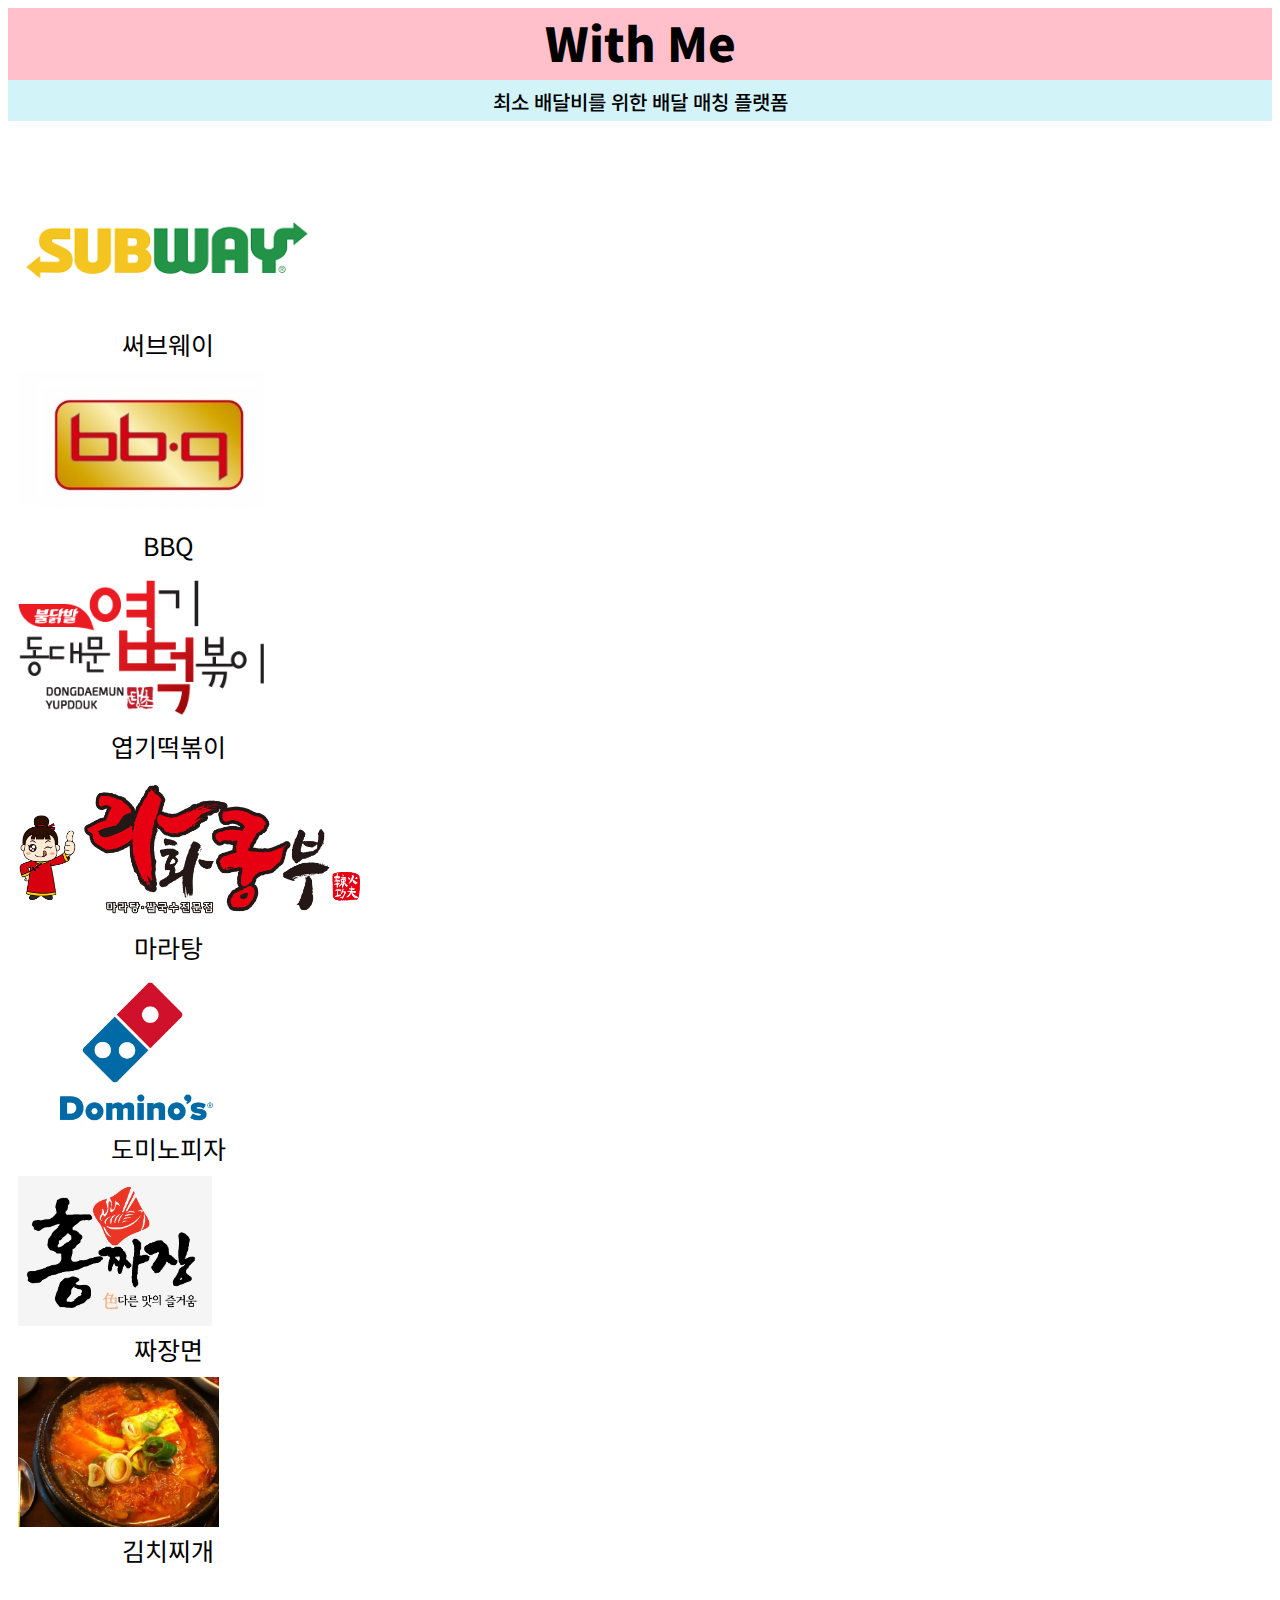
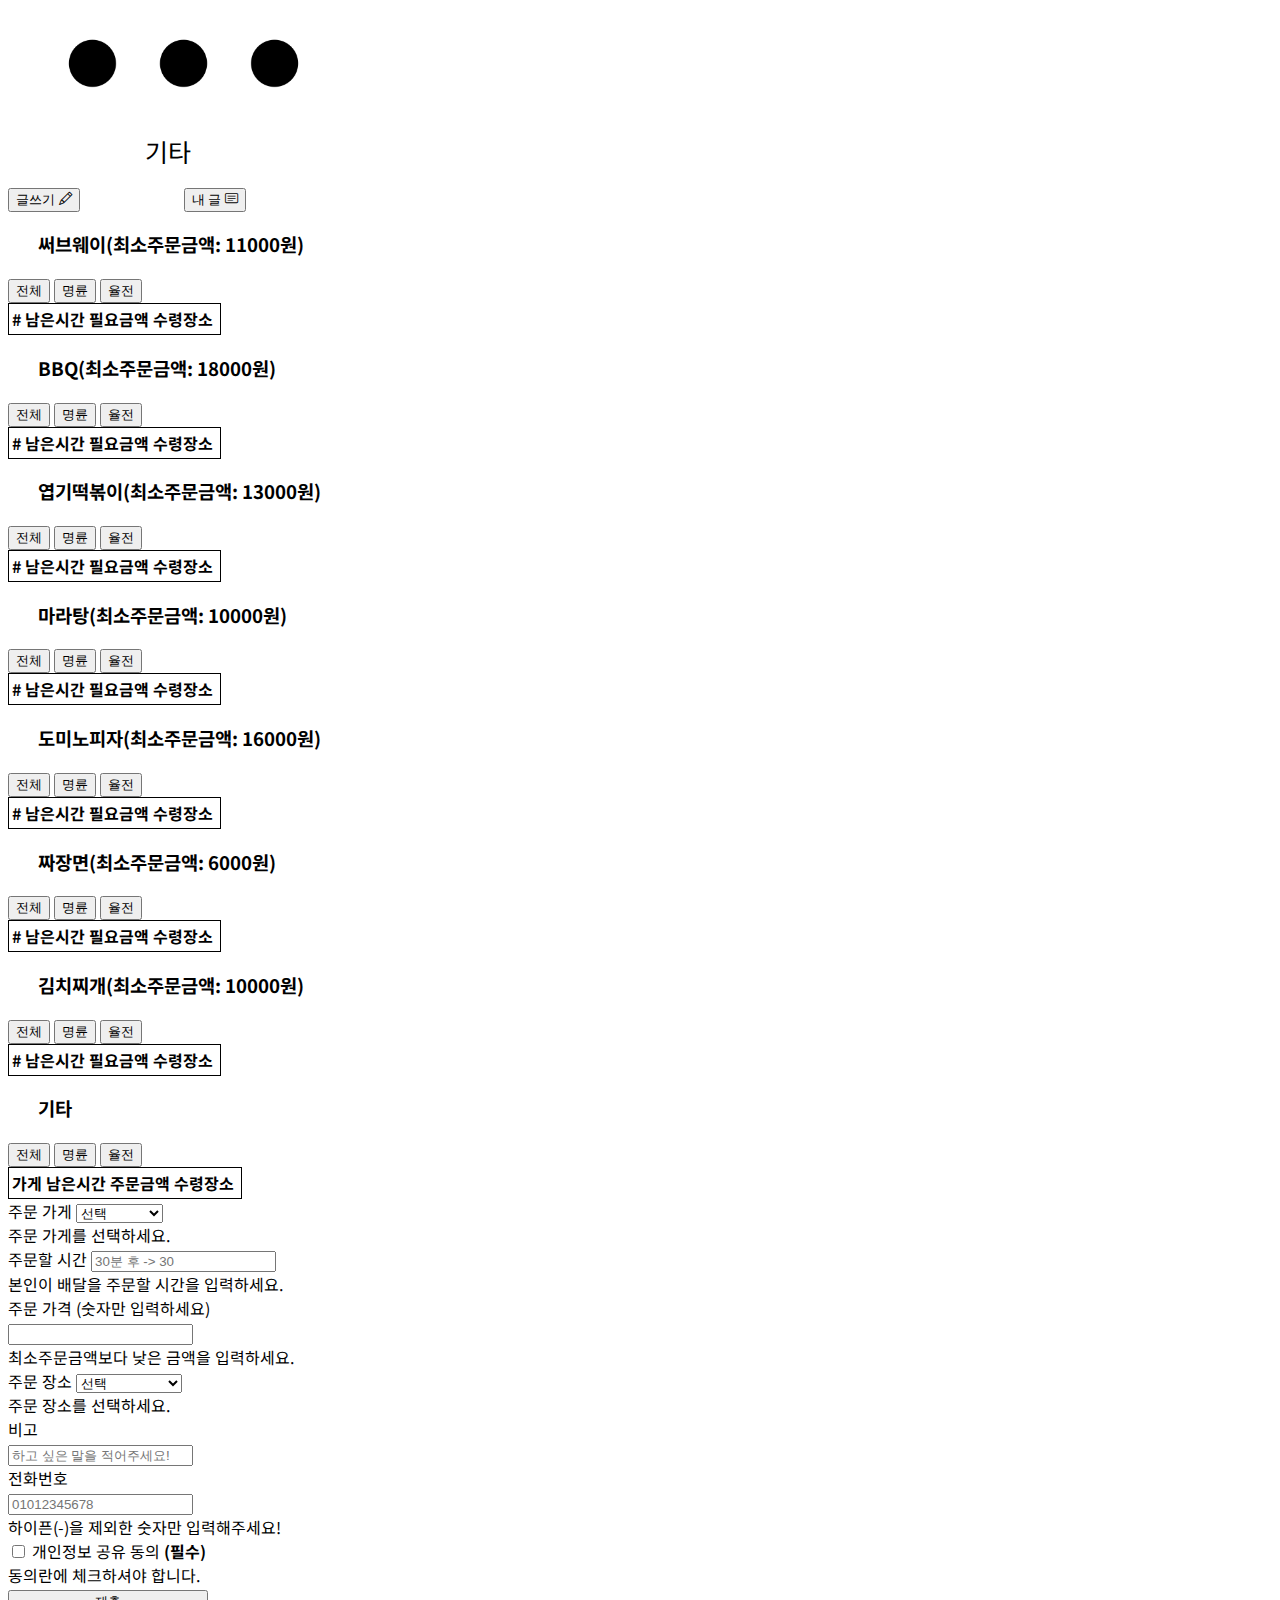
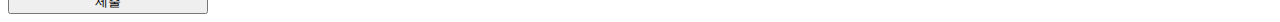
==== index.html @ 23ce51d2 "phone number added, added alerts about, too" ====
<!DOCTYPE html>
<html>
  <head>
    <!-- Required meta tags -->
    <meta charset="utf-8" />
    <meta name="viewport" content="width=device-width, initial-scale=1" />

    <!-- Bootstrap CSS -->
    <link
      href="https://cdn.jsdelivr.net/npm/bootstrap@5.0.0-beta3/dist/css/bootstrap.min.css"
      rel="stylesheet"
      integrity="sha384-eOJMYsd53ii+scO/bJGFsiCZc+5NDVN2yr8+0RDqr0Ql0h+rP48ckxlpbzKgwra6"
      crossorigin="anonymous"
    />
    <link
      rel="stylesheet"
      href="https://cdn.jsdelivr.net/npm/bootstrap-icons@1.4.1/font/bootstrap-icons.css"
    />
    <link rel="preconnect" href="https://fonts.gstatic.com" />
    <link
      href="https://fonts.googleapis.com/css2?family=Noto+Sans+KR:wght@300&display=swap"
      rel="stylesheet"
    />

    <title>With Me</title>
    <link rel="stylesheet" href="style.css" />
    <script src="main.js"></script>
  </head>

  <body>
    <div class="title">
      <a href="index.html" style="text-decoration: none; color: black"
        >With Me</a
      >
    </div>
    <div class="subtitle">최소 배달비를 위한 배달 매칭 플랫폼</div>
    <div class="container">
      <div class="row row-cols-1 row-cols-sm-2 row-cols-md-3 g-3">
        <div
          type="button"
          class="card"
          data-bs-toggle="collapse"
          href="#subway"
          role="button"
          aria-expanded="false"
          aria-controls="subway"
        >
          <img src="subway.png" class="card-img-top" />
          <div class="card-body">써브웨이</div>
        </div>
        <div
          type="button"
          class="card"
          data-bs-toggle="collapse"
          href="#bbq"
          role="button"
          aria-expanded="false"
          aria-controls="bbq"
        >
          <img src="bbq.jpg" class="card-img-top" />
          <div class="card-body">BBQ</div>
        </div>
        <div
          type="button"
          class="card"
          data-bs-toggle="collapse"
          href="#yeopddeok"
          role="button"
          aria-expanded="false"
          aria-controls="yeopddeok"
        >
          <img src="yeopddeok.png" class="card-img-top p-3" />
          <div class="card-body">엽기떡볶이</div>
        </div>
        <div
          type="button"
          class="card"
          data-bs-toggle="collapse"
          href="#maratang"
          role="button"
          aria-expanded="false"
          aria-controls="maratang"
        >
          <img src="maratang.png" class="card-img-top p-2" />
          <div class="card-body">마라탕</div>
        </div>
        <div
          type="button"
          class="card"
          data-bs-toggle="collapse"
          href="#domino"
          role="button"
          aria-expanded="false"
          aria-controls="domino"
        >
          <img src="domino.png" class="card-img-top p-4" />
          <div class="card-body">도미노피자</div>
        </div>
        <div
          type="button"
          class="card"
          data-bs-toggle="collapse"
          href="#jajangmyeon"
          role="button"
          aria-expanded="false"
          aria-controls="jajangmyeon"
        >
          <img src="jajangmyeon.jpg" class="card-img-top p-2" />
          <div class="card-body">짜장면</div>
        </div>
        <div
          type="button"
          class="card"
          data-bs-toggle="collapse"
          href="#kimchi"
          role="button"
          aria-expanded="false"
          aria-controls="kimchi"
        >
          <img src="kimchi.jpg" class="card-img-top" />
          <div class="card-body">김치찌개</div>
        </div>
        <div
          type="button"
          class="card"
          data-bs-toggle="collapse"
          href="#etc"
          role="button"
          aria-expanded="false"
          aria-controls="etc"
        >
          <!-- style="margin-left: 83%; margin-right: 10px" -->
          <img src="etc.png" class="card-img-top p-2" />
          <div class="card-body">기타</div>
        </div>
      </div>
    </div>
    <p></p>
    <button
      type="button"
      class="btn btn-success write position-absolute end-0"
      data-bs-toggle="collapse"
      href="#writing"
      role="button"
      aria-expanded="false"
      aria-controls="writing"
    >
      글쓰기 <i class="bi bi-pencil"></i>
    </button>
    <button type="button" class="btn btn-light position-absolute end-0">
      내 글 <i class="bi bi-card-text"></i>
    </button>

    <!-- 게시글 -->
    <div class="collapse" id="subway">
      <div>
        <h3>써브웨이(최소주문금액: 11000원)</h3>
      </div>
      <button type="button" class="btn btn-light select" id="stotal">
        전체
      </button>
      <button type="button" class="btn btn-light select" id="smyeong">
        명륜
      </button>
      <button type="button" class="btn btn-light select" id="syul">율전</button>

      <table class="table table-borderless">
        <thead>
          <tr>
            <th scope="col">#</th>
            <th scope="col">남은시간</th>
            <th scope="col">필요금액</th>
            <th scope="col">수령장소</th>
            <th scope="col"></th>
          </tr>
        </thead>
        <tbody id="subway_tbody"></tbody>
      </table>
    </div>

    <div class="collapse" id="bbq">
      <div>
        <h3>BBQ(최소주문금액: 18000원)</h3>
      </div>
      <button type="button" class="btn btn-light select" id="btotal">
        전체
      </button>
      <button type="button" class="btn btn-light select" id="bmyeong">
        명륜
      </button>
      <button type="button" class="btn btn-light select" id="byul">율전</button>

      <table class="table table-borderless">
        <thead>
          <tr>
            <th scope="col">#</th>
            <th scope="col">남은시간</th>
            <th scope="col">필요금액</th>
            <th scope="col">수령장소</th>
            <th scope="col"></th>
          </tr>
        </thead>
        <tbody id="bbq_tbody"></tbody>
      </table>
    </div>

    <div class="collapse" id="yeopddeok">
      <div>
        <h3>엽기떡볶이(최소주문금액: 13000원)</h3>
      </div>
      <button type="button" class="btn btn-light select" id="ytotal">
        전체
      </button>
      <button type="button" class="btn btn-light select" id="ymyeong">
        명륜
      </button>
      <button type="button" class="btn btn-light select" id="yyul">율전</button>

      <table class="table table-borderless">
        <thead>
          <tr>
            <th scope="col">#</th>
            <th scope="col">남은시간</th>
            <th scope="col">필요금액</th>
            <th scope="col">수령장소</th>
            <th scope="col"></th>
          </tr>
        </thead>
        <tbody id="yeopddeok_tbody"></tbody>
      </table>
    </div>

    <div class="collapse" id="maratang">
      <div>
        <h3>마라탕(최소주문금액: 10000원)</h3>
      </div>
      <button type="button" class="btn btn-light select" id="mtotal">
        전체
      </button>
      <button type="button" class="btn btn-light select" id="mmyeong">
        명륜
      </button>
      <button type="button" class="btn btn-light select" id="myul">율전</button>

      <table class="table table-borderless">
        <thead>
          <tr>
            <th scope="col">#</th>
            <th scope="col">남은시간</th>
            <th scope="col">필요금액</th>
            <th scope="col">수령장소</th>
            <th scope="col"></th>
          </tr>
        </thead>
        <tbody id="maratang_tbody"></tbody>
      </table>
    </div>

    <div class="collapse" id="domino">
      <div>
        <h3>도미노피자(최소주문금액: 16000원)</h3>
      </div>
      <button type="button" class="btn btn-light select" id="dtotal">
        전체
      </button>
      <button type="button" class="btn btn-light select" id="dmyeong">
        명륜
      </button>
      <button type="button" class="btn btn-light select" id="dyul">율전</button>

      <table class="table table-borderless">
        <thead>
          <tr>
            <th scope="col">#</th>
            <th scope="col">남은시간</th>
            <th scope="col">필요금액</th>
            <th scope="col">수령장소</th>
            <th scope="col"></th>
          </tr>
        </thead>
        <tbody id="domino_tbody"></tbody>
      </table>
    </div>

    <div class="collapse" id="jajangmyeon">
      <div>
        <h3>짜장면(최소주문금액: 6000원)</h3>
      </div>
      <button type="button" class="btn btn-light select" id="jtotal">
        전체
      </button>
      <button type="button" class="btn btn-light select" id="jmyeong">
        명륜
      </button>
      <button type="button" class="btn btn-light select" id="jyul">율전</button>

      <table class="table table-borderless">
        <thead>
          <tr>
            <th scope="col">#</th>
            <th scope="col">남은시간</th>
            <th scope="col">필요금액</th>
            <th scope="col">수령장소</th>
            <th scope="col"></th>
          </tr>
        </thead>
        <tbody id="jajangmyeon_tbody"></tbody>
      </table>
    </div>

    <div class="collapse" id="kimchi">
      <div>
        <h3>김치찌개(최소주문금액: 10000원)</h3>
      </div>
      <button type="button" class="btn btn-light select" id="ktotal">
        전체
      </button>
      <button type="button" class="btn btn-light select" id="kmyeong">
        명륜
      </button>
      <button type="button" class="btn btn-light select" id="kyul">율전</button>

      <table class="table table-borderless">
        <thead>
          <tr>
            <th scope="col">#</th>
            <th scope="col">남은시간</th>
            <th scope="col">필요금액</th>
            <th scope="col">수령장소</th>
            <th scope="col"></th>
          </tr>
        </thead>
        <tbody id="kimchi_tbody"></tbody>
      </table>
    </div>

    <div class="collapse" id="etc">
      <div>
        <h3>기타</h3>
      </div>
      <button type="button" class="btn btn-light select" id="etotal">
        전체
      </button>
      <button type="button" class="btn btn-light select" id="emyeong">
        명륜
      </button>
      <button type="button" class="btn btn-light select" id="eyul">율전</button>

      <table class="table table-borderless">
        <thead>
          <tr>
            <th scope="col">가게</th>
            <th scope="col">남은시간</th>
            <th scope="col">주문금액</th>
            <th scope="col">수령장소</th>
            <th scope="col"></th>
          </tr>
        </thead>
        <tbody id="etc_tbody"></tbody>
      </table>
    </div>

    <!-- 글쓰기 -->
    <form class="row g-3 needs-validation collapse" id="writing" novalidate>
      <div class="col-12 m-4"></div>
      <div class="col-md-1"></div>
      <div class="col-md-3">
        <label for="ordered_store" class="form-label">주문 가게</label>
        <select
          class="form-select"
          id="ordered_store"
          onchange="selectStore()"
          required
        >
          <option selected disabled value="">선택</option>
          <option>써브웨이</option>
          <option>BBQ</option>
          <option>엽기떡볶이</option>
          <option>마라탕</option>
          <option>도미노피자</option>
          <option>짜장면</option>
          <option>김치찌개</option>
          <option>기타</option>
        </select>
        <div class="invalid-feedback">주문 가게를 선택하세요.</div>
      </div>
      <div class="col-md-3">
        <label for="ordered_time" class="form-label">주문할 시간</label>
        <input
          type="number"
          placeholder="30분 후 -> 30"
          class="form-control"
          id="ordered_time"
          required
        />
        <div class="invalid-feedback">
          본인이 배달을 주문할 시간을 입력하세요.
        </div>
      </div>
      <div class="col-md-3">
        <label for="ordered_money" class="form-label"
          >주문 가격 (숫자만 입력하세요)</label
        >
        <div class="input-group has-validation">
          <input
            type="number"
            class="form-control"
            id="ordered_money"
            aria-describedby="inputGroupPrepend"
            required
          />
          <div class="invalid-feedback">
            최소주문금액보다 낮은 금액을 입력하세요.
          </div>
        </div>
      </div>
      <div class="col-md-2"></div>
      <div class="col-md-1"></div>
      <div class="col-md-2">
        <label for="ordered_location" class="form-label">주문 장소</label>
        <select class="form-select" id="ordered_location" required>
          <option selected disabled value="">선택</option>
          <option>명륜 정문</option>
          <option>명륜 K-하우스</option>
          <option>명륜 G-하우스</option>
          <option>명륜 후문</option>
          <option>율전 인관</option>
          <option>율전 의관</option>
          <option>율전 예관</option>
          <option>율전 지관</option>
        </select>
        <div class="invalid-feedback">주문 장소를 선택하세요.</div>
      </div>
      <div class="col-md-7">
        <label for="validationCustomUsername" class="form-label"
          >비고</label
        >
        <div class="input-group">
          <input
            type="text"
            class="form-control"
            id="etc_write"
            placeholder="하고 싶은 말을 적어주세요!"
            aria-describedby="inputGroupPrepend"
          />
        </div>
      </div>
      <div class="col-md-2"></div>
      <div class="col-md-1"></div>
      <div class="col-md-6">
        <label for="phoneNumber" class="form-label"
          >전화번호</label
        >
        <div class="input-group has-validation">
          <input
            type="number"
            class="form-control"
            id="phoneNumber"
            aria-describedby="inputGroupPrepend"
            placeholder="01012345678"
            required
          />
          <div class="invalid-feedback">
            하이픈(-)을 제외한 숫자만 입력해주세요!
          </div>
        </div>
      </div>
      <div class="col-md-3 align-self-center">
        <div class="form-check">
          <input
            class="form-check-input"
            type="checkbox"
            value=""
            id="invalidCheck"
            required
          />
          <label class="form-check-label" for="invalidCheck">
            개인정보 공유 동의 <strong>(필수)</strong>
          </label>
          <div class="invalid-feedback">동의란에 체크하셔야 합니다.</div>
        </div>
      </div>
      <div class="col-md-2"></div>
      <div class="col-md-1"></div>
      <div class="col-11">
        <button
          class="btn btn-primary position-absolute start-25 submit"
          type="submit"
          id="submit"
        >
          제출
        </button>
      </div>
    </form>

    <script
      src="https://cdn.jsdelivr.net/npm/bootstrap@5.0.0-beta3/dist/js/bootstrap.bundle.min.js"
      integrity="sha384-JEW9xMcG8R+pH31jmWH6WWP0WintQrMb4s7ZOdauHnUtxwoG2vI5DkLtS3qm9Ekf"
      crossorigin="anonymous"
    ></script>

    <script>
      //script
      const type = {
        Subway: 0,
        BBQ: 1,
        Yeopddeok: 2,
        Maratang: 3,
        Domino: 4,
        Jajangmyeon: 5,
        Kimchi: 6,
        Etc: 7,
      };
      let saves = [];
      window.addEventListener("load", () => {
        loaddata();
      });
      function savedata() {
        localStorage.setItem("saves", JSON.stringify(saves));
      }

      function loaddata() {
        let lastTasks = localStorage.getItem("saves");
        if (!lastTasks) return;
        saves = JSON.parse(lastTasks);
        saves.forEach(addContent);
      }
      const cost = {
        Subway: 11000,
        BBQ: 18000,
        Yeopddeok: 13000,
        Maratang: 10000,
        Domino: 16000,
        Jajangmyeon: 6000,
        Kimchi: 10000,
      };
      function addContent(save) {
        let tbody;
        let tr = document.createElement("tr");
        let th = document.createElement("th");
        let select = document.createElement("button");
        select.type = "button";
        select.className = "btn btn-light select";
        select.style = "border: 1px solid";
        select.textContent = "선택";
        select.addEventListener("click", () => {
          tr.remove();
          alert("상대방의 번호는 " + save.phoneNum + "입니다.");
          saves = saves.filter((t) => t !== save);
          savedata(saves);
        });
        let td0 = document.createElement("td");
        let td1 = document.createElement("td");
        let td2 = document.createElement("td");
        let td3 = document.createElement("td");
        let present = new Date();
        present = present.getHours() * 60 + present.getMinutes();
        th.scope = "row";
        td0.textContent = save.submitTime + save.time - present;
        if (td0.textContent <= 0) {
          tr.remove();
          saves = saves.filter((t) => t !== save);
          savedata(saves);
        }
        td2.textContent = save.location;
        if (save.store === 0) {
          let needed = cost.Subway - save.money;
          if (needed <= 0) {
            return;
          }
          tbody = document.querySelector("#subway_tbody");
          td1.textContent = needed + "원";
        }
        if (save.store === 1) {
          let needed = cost.BBQ - save.money;
          if (needed <= 0) {
            return;
          }
          tbody = document.querySelector("#bbq_tbody");
          td1.textContent = needed + "원";
        }
        if (save.store === 2) {
          let needed = cost.Yeopddeok - save.money;
          if (needed <= 0) {
            return;
          }
          tbody = document.querySelector("#yeopddeok_tbody");
          td1.textContent = needed + "원";
        }
        if (save.store === 3) {
          let needed = cost.Maratang - save.money;
          if (needed <= 0) {
            return;
          }
          tbody = document.querySelector("#maratang_tbody");
          td1.textContent = needed + "원";
        }
        if (save.store === 4) {
          let needed = cost.Domino - save.money;
          if (needed <= 0) {
            return;
          }
          tbody = document.querySelector("#domino_tbody");
          td1.textContent = needed + "원";
        }
        if (save.store === 5) {
          let needed = cost.Jajangmyeon - save.money;
          if (needed <= 0) {
            return;
          }
          tbody = document.querySelector("#jajangmyeon_tbody");
          td1.textContent = needed + "원";
        }
        if (save.store === 6) {
          let needed = cost.Kimchi - save.money;
          if (needed <= 0) {
            return;
          }
          tbody = document.querySelector("#kimchi_tbody");
          td1.textContent = needed + "원";
        }
        if (save.store === 7) {
          th.textContent = save.name;
          tbody = document.querySelector("#etc_tbody");
          td1.textContent = save.money + "원";
        }
        tr.appendChild(th);
        tr.appendChild(td0);
        tr.appendChild(td1);
        tr.appendChild(td2);
        tr.appendChild(td3);
        td3.appendChild(select);
        tbody.appendChild(tr);
      }

      let submit = document.querySelector("#submit");
      submit.addEventListener("click", () => {
        (function () {
          "use strict";

          var forms = document.querySelectorAll(".needs-validation");

          Array.prototype.slice.call(forms).forEach(function (form) {
            form.addEventListener(
              "submit",
              function (event) {
                event.preventDefault();
                event.stopPropagation();
                form.classList.add("was-validated");

                if (form.checkValidity()) {
                  let store = document.querySelector("#ordered_store");
                  let time = document.querySelector("#ordered_time");
                  let money = document.querySelector("#ordered_money");
                  let location = document.querySelector("#ordered_location");
                  let phone = document.querySelector("#phoneNumber");
                  let presentTime = new Date();
                  presentTime =
                    presentTime.getHours() * 60 + presentTime.getMinutes();
                  let save;
                  if (store.value === "써브웨이") {
                    save = {
                      store: type.Subway,
                      time: parseInt(time.value),
                      money: money.value,
                      location: location.value,
                      submitTime: presentTime,
                      phoneNum: phone.value,
                    };
                  }
                  if (store.value === "BBQ") {
                    save = {
                      store: type.BBQ,
                      time: parseInt(time.value),
                      money: money.value,
                      location: location.value,
                      submitTime: presentTime,
                      phoneNum: phone.value,
                    };
                  }
                  if (store.value === "엽기떡볶이") {
                    save = {
                      store: type.Yeopddeok,
                      time: parseInt(time.value),
                      money: money.value,
                      location: location.value,
                      submitTime: presentTime,
                      phoneNum: phone.value,
                    };
                  }
                  if (store.value === "마라탕") {
                    save = {
                      store: type.Maratang,
                      time: parseInt(time.value),
                      money: money.value,
                      location: location.value,
                      submitTime: presentTime,
                      phoneNum: phone.value,
                    };
                  }
                  if (store.value === "도미노피자") {
                    save = {
                      store: type.Domino,
                      time: parseInt(time.value),
                      money: money.value,
                      location: location.value,
                      submitTime: presentTime,
                      phoneNum: phone.value,
                    };
                  }
                  if (store.value === "짜장면") {
                    save = {
                      store: type.Jajangmyeon,
                      time: parseInt(time.value),
                      money: money.value,
                      location: location.value,
                      submitTime: presentTime,
                      phoneNum: phone.value,
                    };
                  }
                  if (store.value === "김치찌개") {
                    save = {
                      store: type.Kimchi,
                      time: parseInt(time.value),
                      money: money.value,
                      location: location.value,
                      submitTime: presentTime,
                      phoneNum: phone.value,
                    };
                  }
                  if (store.value === "기타") {
                    let name = document.querySelector("#etc_write");
                    if (name.value === "") {
                      return;
                    }

                    save = {
                      store: type.Etc,
                      time: parseInt(time.value),
                      money: money.value,
                      location: location.value,
                      submitTime: presentTime,
                      name: name.value,
                      phoneNum: phone.value,
                    };
                  }
                  saves.push(save);
                  savedata();
                  addContent(save);
                  store.value = "";
                  time.value = "";
                  money.value = "";
                  location.value = "";
                  phone.value = "";
                  alert('정상적으로 등록되었습니다!');
                }
              },
              false
            );
          });
        })();
      });

      function myeong(xsaves) {
        xsaves = xsaves.filter(
          (t) =>
            t.location !== "율전 인관" &&
            t.location !== "율전 의관" &&
            t.location !== "율전 예관" &&
            t.location !== "율전 지관"
        );
        return xsaves;
      }

      function yul(xsaves) {
        xsaves = xsaves.filter(
          (t) =>
            t.location === "율전 인관" ||
            t.location === "율전 의관" ||
            t.location === "율전 예관" ||
            t.location === "율전 지관"
        );
        return xsaves;
      }

      document.querySelector("#stotal").addEventListener("click", () => {
        let ssaves = saves.filter((t) => t.store === 0);
        document.querySelector("#subway_tbody").innerHTML = "";
        ssaves.forEach(addContent);
      });
      document.querySelector("#smyeong").addEventListener("click", () => {
        let ssaves = saves.filter((t) => t.store === 0);
        let smyeong = myeong(ssaves);
        document.querySelector("#subway_tbody").innerHTML = "";
        smyeong.forEach(addContent);
      });
      document.querySelector("#syul").addEventListener("click", () => {
        let ssaves = saves.filter((t) => t.store === 0);
        let syul = yul(ssaves);
        document.querySelector("#subway_tbody").innerHTML = "";
        syul.forEach(addContent);
      });

      document.querySelector("#btotal").addEventListener("click", () => {
        let bsaves = saves.filter((t) => t.store === 1);
        document.querySelector("#bbq_tbody").innerHTML = "";
        bsaves.forEach(addContent);
      });
      document.querySelector("#bmyeong").addEventListener("click", () => {
        let bsaves = saves.filter((t) => t.store === 1);
        let bmyeong = myeong(bsaves);
        document.querySelector("#bbq_tbody").innerHTML = "";
        bmyeong.forEach(addContent);
      });
      document.querySelector("#byul").addEventListener("click", () => {
        let bsaves = saves.filter((t) => t.store === 1);
        let byul = yul(bsaves);
        document.querySelector("#bbq_tbody").innerHTML = "";
        byul.forEach(addContent);
      });

      document.querySelector("#ytotal").addEventListener("click", () => {
        let ysaves = saves.filter((t) => t.store === 2);
        document.querySelector("#yeopddeok_tbody").innerHTML = "";
        ysaves.forEach(addContent);
      });
      document.querySelector("#ymyeong").addEventListener("click", () => {
        let ysaves = saves.filter((t) => t.store === 2);
        let ymyeong = myeong(ysaves);
        document.querySelector("#yeopddeok_tbody").innerHTML = "";
        ymyeong.forEach(addContent);
      });
      document.querySelector("#yyul").addEventListener("click", () => {
        let ysaves = saves.filter((t) => t.store === 2);
        let yyul = yul(ysaves);
        document.querySelector("#yeopddeok_tbody").innerHTML = "";
        yyul.forEach(addContent);
      });

      document.querySelector("#mtotal").addEventListener("click", () => {
        let msaves = saves.filter((t) => t.store === 3);
        document.querySelector("#maratang_tbody").innerHTML = "";
        msaves.forEach(addContent);
      });
      document.querySelector("#mmyeong").addEventListener("click", () => {
        let msaves = saves.filter((t) => t.store === 3);
        let mmyeong = myeong(msaves);
        document.querySelector("#maratang_tbody").innerHTML = "";
        mmyeong.forEach(addContent);
      });
      document.querySelector("#myul").addEventListener("click", () => {
        let msaves = saves.filter((t) => t.store === 3);
        let myul = yul(msaves);
        document.querySelector("#maratang_tbody").innerHTML = "";
        myul.forEach(addContent);
      });

      document.querySelector("#dtotal").addEventListener("click", () => {
        let dsaves = saves.filter((t) => t.store === 4);
        document.querySelector("#domino_tbody").innerHTML = "";
        dsaves.forEach(addContent);
      });
      document.querySelector("#dmyeong").addEventListener("click", () => {
        let dsaves = saves.filter((t) => t.store === 4);
        let dmyeong = myeong(dsaves);
        document.querySelector("#domino_tbody").innerHTML = "";
        dmyeong.forEach(addContent);
      });
      document.querySelector("#dyul").addEventListener("click", () => {
        let dsaves = saves.filter((t) => t.store === 4);
        let dyul = yul(dsaves);
        document.querySelector("#domino_tbody").innerHTML = "";
        dyul.forEach(addContent);
      });

      document.querySelector("#jtotal").addEventListener("click", () => {
        let jsaves = saves.filter((t) => t.store === 5);
        document.querySelector("#jajangmyeon_tbody").innerHTML = "";
        jsaves.forEach(addContent);
      });
      document.querySelector("#jmyeong").addEventListener("click", () => {
        let jsaves = saves.filter((t) => t.store === 5);
        let jmyeong = myeong(jsaves);
        document.querySelector("#jajangmyeon_tbody").innerHTML = "";
        jmyeong.forEach(addContent);
      });
      document.querySelector("#jyul").addEventListener("click", () => {
        let jsaves = saves.filter((t) => t.store === 5);
        let jyul = yul(jsaves);
        document.querySelector("#jajangmyeon_tbody").innerHTML = "";
        jyul.forEach(addContent);
      });

      document.querySelector("#ktotal").addEventListener("click", () => {
        let ksaves = saves.filter((t) => t.store === 6);
        document.querySelector("#kimchi_tbody").innerHTML = "";
        ksaves.forEach(addContent);
      });
      document.querySelector("#kmyeong").addEventListener("click", () => {
        let ksaves = saves.filter((t) => t.store === 6);
        let kmyeong = myeong(ksaves);
        document.querySelector("#kimchi_tbody").innerHTML = "";
        kmyeong.forEach(addContent);
      });
      document.querySelector("#kyul").addEventListener("click", () => {
        let ksaves = saves.filter((t) => t.store === 6);
        let kyul = yul(ksaves);
        document.querySelector("#kimchi_tbody").innerHTML = "";
        kyul.forEach(addContent);
      });

      document.querySelector("#etotal").addEventListener("click", () => {
        let esaves = saves.filter((t) => t.store === 7);
        document.querySelector("#etc_tbody").innerHTML = "";
        esaves.forEach(addContent);
      });
      document.querySelector("#emyeong").addEventListener("click", () => {
        let esaves = saves.filter((t) => t.store === 7);
        let emyeong = myeong(esaves);
        document.querySelector("#etc_tbody").innerHTML = "";
        emyeong.forEach(addContent);
      });
      document.querySelector("#eyul").addEventListener("click", () => {
        let esaves = saves.filter((t) => t.store === 7);
        let eyul = yul(esaves);
        document.querySelector("#etc_tbody").innerHTML = "";
        eyul.forEach(addContent);
      });
      function selectStore() {
        let autoPlaceholder = document.querySelector("#ordered_store");
        switch (autoPlaceholder.value) {
          case "써브웨이":
            document.querySelector("#ordered_money").placeholder = "최대 금액 : " + cost.Subway;
            document.querySelector("#etc_write").placeholder = "하고 싶은 말을 적어주세요!";
            break;
          case "BBQ":
            document.querySelector("#ordered_money").placeholder = "최대 금액 : " + cost.BBQ;
            document.querySelector("#etc_write").placeholder = "하고 싶은 말을 적어주세요!";
            break;
          case "엽기떡볶이":
            document.querySelector("#ordered_money").placeholder = "최대 금액 : " + cost.Yeopddeok;
            document.querySelector("#etc_write").placeholder = "하고 싶은 말을 적어주세요!";
            break;
          case "마라탕":
            document.querySelector("#ordered_money").placeholder = "최대 금액 : " + cost.Maratang;
            document.querySelector("#etc_write").placeholder = "하고 싶은 말을 적어주세요!";
            break;
          case "도미노피자":
            document.querySelector("#ordered_money").placeholder = "최대 금액 : " + cost.Domino;
            document.querySelector("#etc_write").placeholder = "하고 싶은 말을 적어주세요!";
            break;
          case "짜장면":
            document.querySelector("#ordered_money").placeholder = "최대 금액 : " + cost.Jajangmyeon;
            document.querySelector("#etc_write").placeholder = "하고 싶은 말을 적어주세요!";
            break;
          case "김치찌개":
            document.querySelector("#ordered_money").placeholder = "최대 금액 : " + cost.Kimchi;
            document.querySelector("#etc_write").placeholder = "하고 싶은 말을 적어주세요!";
            break;
          case "기타":
            document.querySelector("#ordered_money").placeholder = "금액";
            document.querySelector("#etc_write").placeholder = "주문하고자 하는 가게 명을 적어주세요!";
            break;
        }
      }
    </script>
  </body>
</html>
---- style.css ----
body {
  font-family: "Noto Sans KR", sans-serif;
}
.title {
  background-color: #ffc0cb;
  text-align: center;
  padding-bottom: 5px;
  font-size: 35pt;
  font-weight: 1000;
}
.subtitle {
  background-color: #d2f3f8;
  text-align: center;
  padding-top: 5pt;
  padding-bottom: 5px;
  margin-bottom: 50px;
  font-size: 15pt;
  font-weight: 500;
}

.menu {
  margin: 50px;
  align-items: center;
}

.button {
  width: 180px;
  height: 30px;
  align-items: center;
  text-align: center;
  margin: 20px;
  border: 2px solid;
  padding: 50px;
  border-radius: 50px;
}
.card {
  width: 300px;
  margin: 10px;
}
.table {
  border: 1px black solid;
}

.write {
  margin-right: 100px;
}

.card-body {
  text-align: center;
  font-size: 25px;
}
.submit {
  width: 200px;
}
img {
  height: 150px;
  overflow: hidden;
}
h3 {
  margin-left: 30px;
}
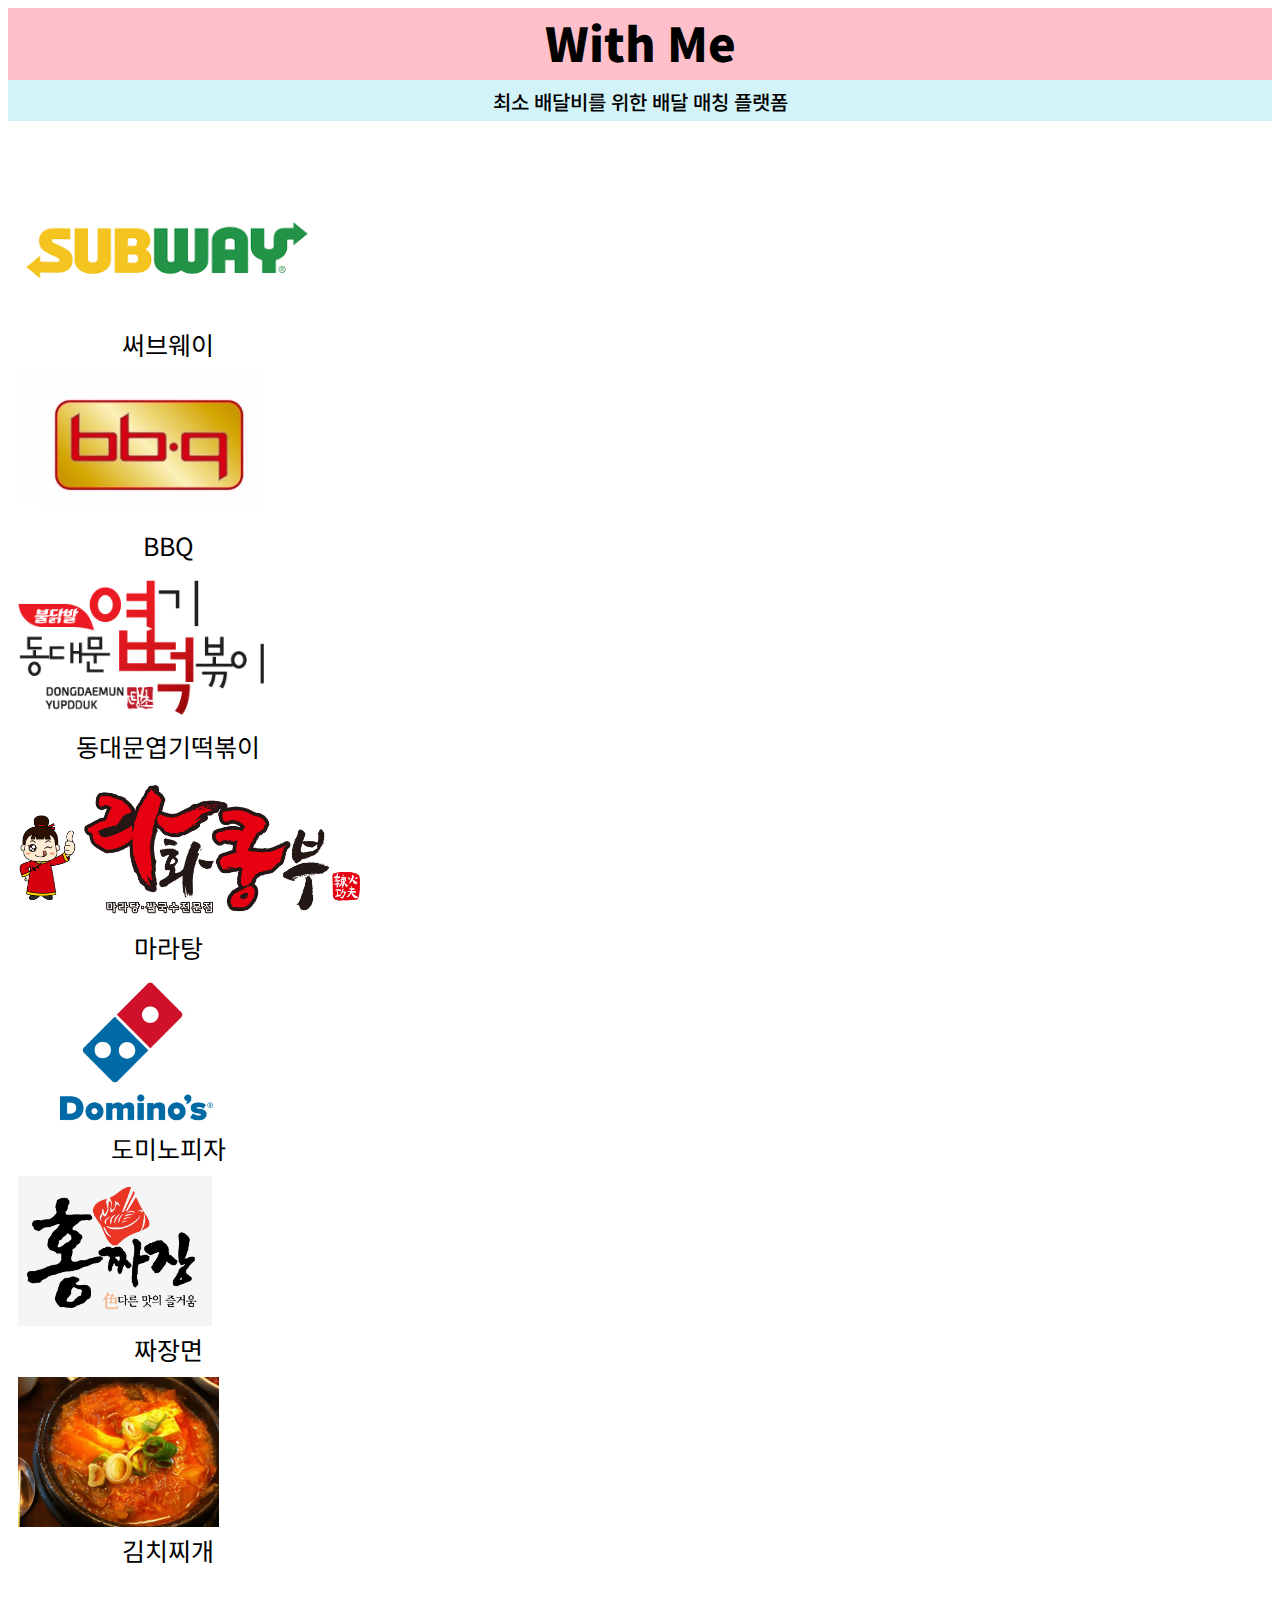
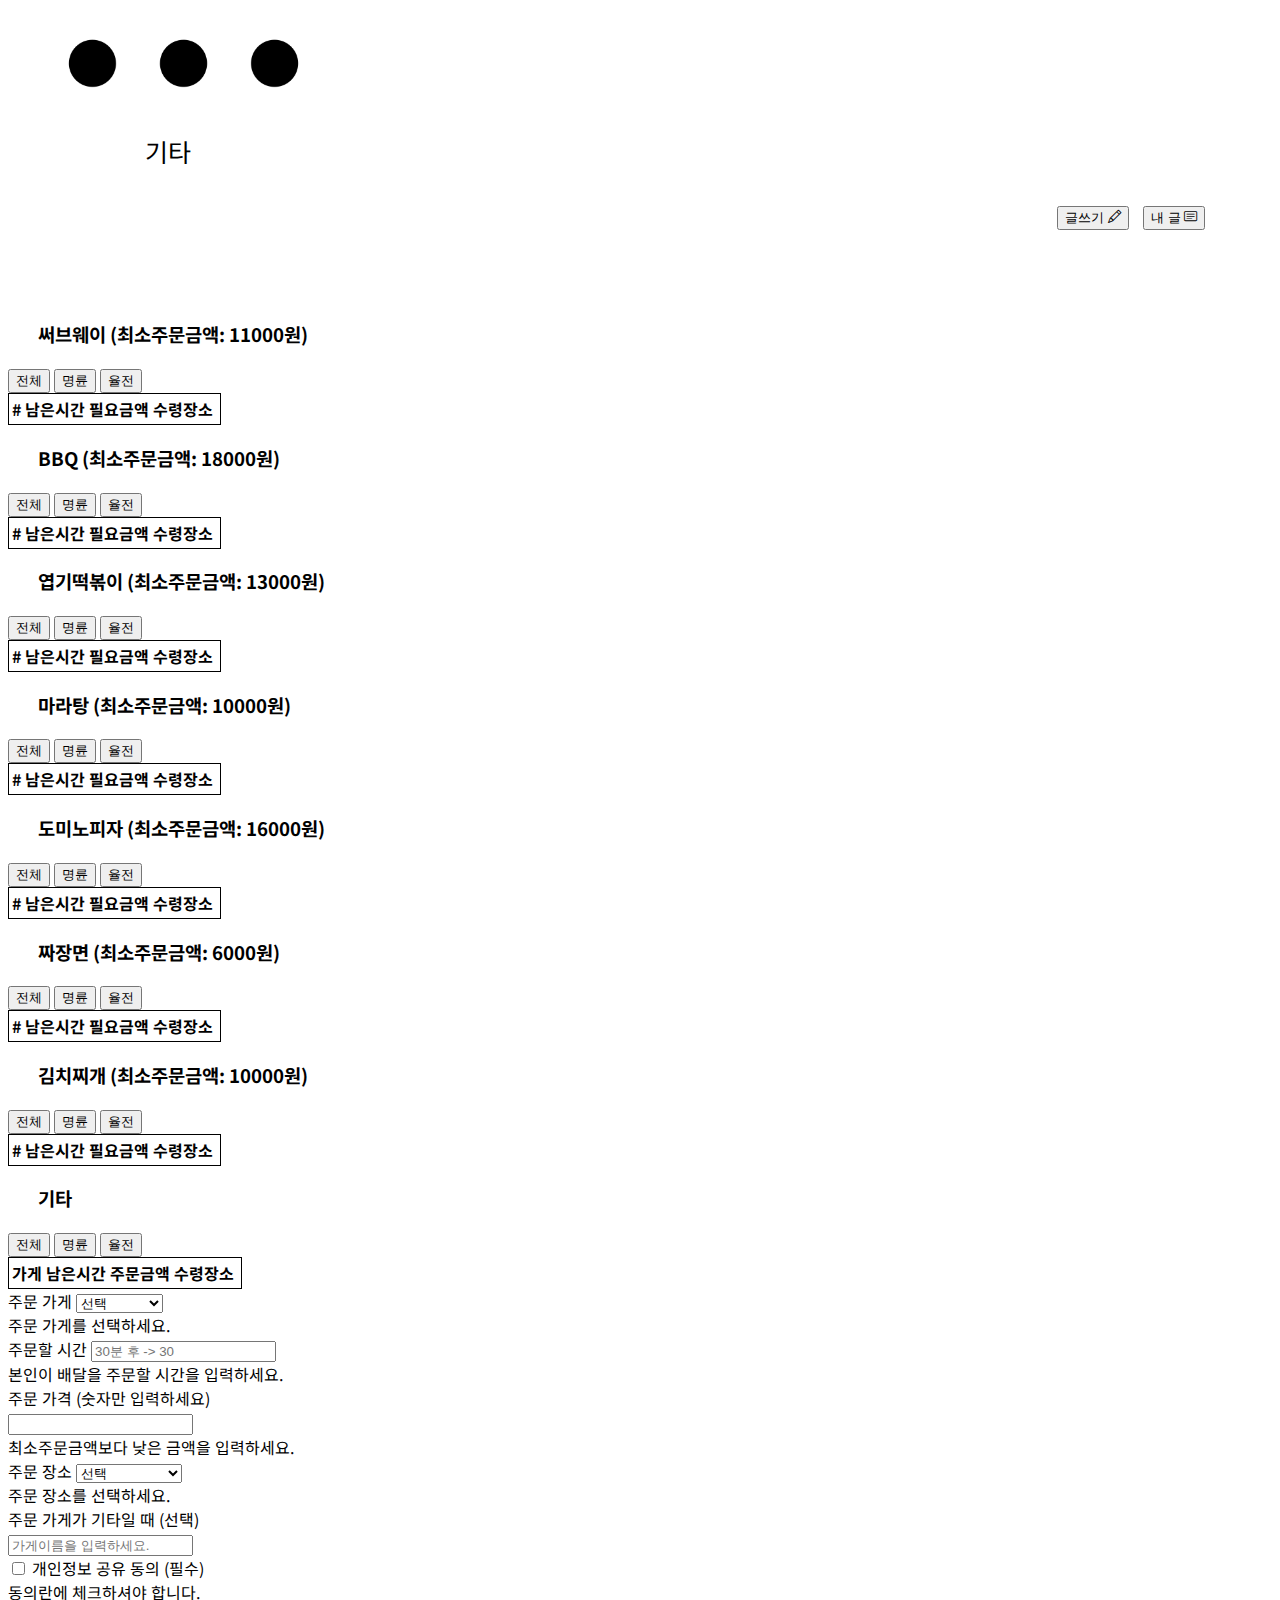
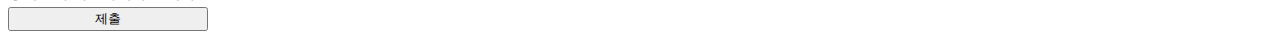
==== commit 43237d32: "readme" ====
--- a/index.html
+++ b/index.html
@@ -67,10 +67,10 @@
           href="#yeopddeok"
           role="button"
           aria-expanded="false"
-          aria-controls="yeopddeok"
+          aria-controls="bbq"
         >
           <img src="yeopddeok.png" class="card-img-top p-3" />
-          <div class="card-body">엽기떡볶이</div>
+          <div class="card-body">동대문엽기떡볶이</div>
         </div>
         <div
           type="button"
@@ -79,7 +79,7 @@
           href="#maratang"
           role="button"
           aria-expanded="false"
-          aria-controls="maratang"
+          aria-controls="bbq"
         >
           <img src="maratang.png" class="card-img-top p-2" />
           <div class="card-body">마라탕</div>
@@ -91,9 +91,9 @@
           href="#domino"
           role="button"
           aria-expanded="false"
-          aria-controls="domino"
-        >
-          <img src="domino.png" class="card-img-top p-4" />
+          aria-controls="bbq"
+        >
+          <img src="domino.png" class="card-img-top" />
           <div class="card-body">도미노피자</div>
         </div>
         <div
@@ -103,7 +103,7 @@
           href="#jajangmyeon"
           role="button"
           aria-expanded="false"
-          aria-controls="jajangmyeon"
+          aria-controls="bbq"
         >
           <img src="jajangmyeon.jpg" class="card-img-top p-2" />
           <div class="card-body">짜장면</div>
@@ -115,7 +115,7 @@
           href="#kimchi"
           role="button"
           aria-expanded="false"
-          aria-controls="kimchi"
+          aria-controls="bbq"
         >
           <img src="kimchi.jpg" class="card-img-top" />
           <div class="card-body">김치찌개</div>
@@ -127,44 +127,46 @@
           href="#etc"
           role="button"
           aria-expanded="false"
-          aria-controls="etc"
-        >
-          <!-- style="margin-left: 83%; margin-right: 10px" -->
+          aria-controls="bbq"
+        >
           <img src="etc.png" class="card-img-top p-2" />
           <div class="card-body">기타</div>
         </div>
       </div>
     </div>
-    <p></p>
-    <button
+    <br>
+    <div class="container">
+      <button
       type="button"
-      class="btn btn-success write position-absolute end-0"
+      class="btn btn-success write"
       data-bs-toggle="collapse"
       href="#writing"
       role="button"
       aria-expanded="false"
       aria-controls="writing"
+      style="margin-left:83%; margin-right:10px;"
     >
       글쓰기 <i class="bi bi-pencil"></i>
     </button>
-    <button type="button" class="btn btn-light position-absolute end-0">
+    <button type="button" class="btn btn-light" style="margin-left:0;">
       내 글 <i class="bi bi-card-text"></i>
     </button>
+    </div> 
 
     <!-- 게시글 -->
+    <br>
+    <br>
+    <br>
+    <div class="container">
     <div class="collapse" id="subway">
       <div>
-        <h3>써브웨이(최소주문금액: 11000원)</h3>
-      </div>
-      <button type="button" class="btn btn-light select" id="stotal">
-        전체
-      </button>
-      <button type="button" class="btn btn-light select" id="smyeong">
-        명륜
-      </button>
-      <button type="button" class="btn btn-light select" id="syul">율전</button>
-
-      <table class="table table-borderless">
+        <h3>써브웨이 (최소주문금액: 11000원)</h3>
+      </div>
+      <button type="button" class="btn btn-light select" id="total">전체</button>
+      <button type="button" class="btn btn-light select" id="myeong"  >명륜</button>
+      <button type="button" class="btn btn-light select" id="yul"  >율전</button>
+
+      <table class="table table-hover">
         <thead>
           <tr>
             <th scope="col">#</th>
@@ -180,15 +182,11 @@
 
     <div class="collapse" id="bbq">
       <div>
-        <h3>BBQ(최소주문금액: 18000원)</h3>
-      </div>
-      <button type="button" class="btn btn-light select" id="btotal">
-        전체
-      </button>
-      <button type="button" class="btn btn-light select" id="bmyeong">
-        명륜
-      </button>
-      <button type="button" class="btn btn-light select" id="byul">율전</button>
+        <h3>BBQ (최소주문금액: 18000원)</h3>
+      </div>
+      <button type="button" class="btn btn-light select" id="total">전체</button>
+      <button type="button" class="btn btn-light select" id="myeong">명륜</button>
+      <button type="button" class="btn btn-light select" id="yul">율전</button>
 
       <table class="table table-borderless">
         <thead>
@@ -206,15 +204,11 @@
 
     <div class="collapse" id="yeopddeok">
       <div>
-        <h3>엽기떡볶이(최소주문금액: 13000원)</h3>
-      </div>
-      <button type="button" class="btn btn-light select" id="ytotal">
-        전체
-      </button>
-      <button type="button" class="btn btn-light select" id="ymyeong">
-        명륜
-      </button>
-      <button type="button" class="btn btn-light select" id="yyul">율전</button>
+        <h3>엽기떡볶이 (최소주문금액: 13000원)</h3>
+      </div>
+      <button type="button" class="btn btn-light select" id="total">전체</button>
+      <button type="button" class="btn btn-light select" id="myeong">명륜</button>
+      <button type="button" class="btn btn-light select" id="yul">율전</button>
 
       <table class="table table-borderless">
         <thead>
@@ -232,15 +226,11 @@
 
     <div class="collapse" id="maratang">
       <div>
-        <h3>마라탕(최소주문금액: 10000원)</h3>
-      </div>
-      <button type="button" class="btn btn-light select" id="mtotal">
-        전체
-      </button>
-      <button type="button" class="btn btn-light select" id="mmyeong">
-        명륜
-      </button>
-      <button type="button" class="btn btn-light select" id="myul">율전</button>
+        <h3>마라탕 (최소주문금액: 10000원)</h3>
+      </div>
+      <button type="button" class="btn btn-light select" id="total">전체</button>
+      <button type="button" class="btn btn-light select" id="myeong">명륜</button>
+      <button type="button" class="btn btn-light select" id="yul">율전</button>
 
       <table class="table table-borderless">
         <thead>
@@ -258,15 +248,11 @@
 
     <div class="collapse" id="domino">
       <div>
-        <h3>도미노피자(최소주문금액: 16000원)</h3>
-      </div>
-      <button type="button" class="btn btn-light select" id="dtotal">
-        전체
-      </button>
-      <button type="button" class="btn btn-light select" id="dmyeong">
-        명륜
-      </button>
-      <button type="button" class="btn btn-light select" id="dyul">율전</button>
+        <h3>도미노피자 (최소주문금액: 16000원)</h3>
+      </div>
+      <button type="button" class="btn btn-light select" id="total">전체</button>
+      <button type="button" class="btn btn-light select" id="myeong">명륜</button>
+      <button type="button" class="btn btn-light select" id="yul">율전</button>
 
       <table class="table table-borderless">
         <thead>
@@ -284,15 +270,11 @@
 
     <div class="collapse" id="jajangmyeon">
       <div>
-        <h3>짜장면(최소주문금액: 6000원)</h3>
-      </div>
-      <button type="button" class="btn btn-light select" id="jtotal">
-        전체
-      </button>
-      <button type="button" class="btn btn-light select" id="jmyeong">
-        명륜
-      </button>
-      <button type="button" class="btn btn-light select" id="jyul">율전</button>
+        <h3>짜장면 (최소주문금액: 6000원)</h3>
+      </div>
+      <button type="button" class="btn btn-light select" id="total">전체</button>
+      <button type="button" class="btn btn-light select" id="myeong">명륜</button>
+      <button type="button" class="btn btn-light select" id="yul">율전</button>
 
       <table class="table table-borderless">
         <thead>
@@ -310,15 +292,11 @@
 
     <div class="collapse" id="kimchi">
       <div>
-        <h3>김치찌개(최소주문금액: 10000원)</h3>
-      </div>
-      <button type="button" class="btn btn-light select" id="ktotal">
-        전체
-      </button>
-      <button type="button" class="btn btn-light select" id="kmyeong">
-        명륜
-      </button>
-      <button type="button" class="btn btn-light select" id="kyul">율전</button>
+        <h3>김치찌개 (최소주문금액: 10000원)</h3>
+      </div>
+      <button type="button" class="btn btn-light select" id="total">전체</button>
+      <button type="button" class="btn btn-light select" id="myeong">명륜</button>
+      <button type="button" class="btn btn-light select" id="yul">율전</button>
 
       <table class="table table-borderless">
         <thead>
@@ -338,13 +316,9 @@
       <div>
         <h3>기타</h3>
       </div>
-      <button type="button" class="btn btn-light select" id="etotal">
-        전체
-      </button>
-      <button type="button" class="btn btn-light select" id="emyeong">
-        명륜
-      </button>
-      <button type="button" class="btn btn-light select" id="eyul">율전</button>
+      <button type="button" class="btn btn-light select" id="total">전체</button>
+      <button type="button" class="btn btn-light select" id="myeong">명륜</button>
+      <button type="button" class="btn btn-light select" id="yul">율전</button>
 
       <table class="table table-borderless">
         <thead>
@@ -359,19 +333,14 @@
         <tbody id="etc_tbody"></tbody>
       </table>
     </div>
+  </div>
 
     <!-- 글쓰기 -->
+    <div class="container">
     <form class="row g-3 needs-validation collapse" id="writing" novalidate>
-      <div class="col-12 m-4"></div>
-      <div class="col-md-1"></div>
       <div class="col-md-3">
         <label for="ordered_store" class="form-label">주문 가게</label>
-        <select
-          class="form-select"
-          id="ordered_store"
-          onchange="selectStore()"
-          required
-        >
+        <select class="form-select" id="ordered_store" required>
           <option selected disabled value="">선택</option>
           <option>써브웨이</option>
           <option>BBQ</option>
@@ -397,7 +366,7 @@
           본인이 배달을 주문할 시간을 입력하세요.
         </div>
       </div>
-      <div class="col-md-3">
+      <div class="col-md-4">
         <label for="ordered_money" class="form-label"
           >주문 가격 (숫자만 입력하세요)</label
         >
@@ -414,9 +383,7 @@
           </div>
         </div>
       </div>
-      <div class="col-md-2"></div>
-      <div class="col-md-1"></div>
-      <div class="col-md-2">
+      <div class="col-md-3">
         <label for="ordered_location" class="form-label">주문 장소</label>
         <select class="form-select" id="ordered_location" required>
           <option selected disabled value="">선택</option>
@@ -433,39 +400,19 @@
       </div>
       <div class="col-md-7">
         <label for="validationCustomUsername" class="form-label"
-          >비고</label
+          >주문 가게가 기타일 때 (선택)</label
         >
         <div class="input-group">
           <input
             type="text"
             class="form-control"
             id="etc_write"
-            placeholder="하고 싶은 말을 적어주세요!"
+            placeholder="가게이름을 입력하세요."
             aria-describedby="inputGroupPrepend"
           />
         </div>
       </div>
-      <div class="col-md-2"></div>
-      <div class="col-md-1"></div>
-      <div class="col-md-6">
-        <label for="phoneNumber" class="form-label"
-          >전화번호</label
-        >
-        <div class="input-group has-validation">
-          <input
-            type="number"
-            class="form-control"
-            id="phoneNumber"
-            aria-describedby="inputGroupPrepend"
-            placeholder="01012345678"
-            required
-          />
-          <div class="invalid-feedback">
-            하이픈(-)을 제외한 숫자만 입력해주세요!
-          </div>
-        </div>
-      </div>
-      <div class="col-md-3 align-self-center">
+      <div class="col-12">
         <div class="form-check">
           <input
             class="form-check-input"
@@ -475,14 +422,12 @@
             required
           />
           <label class="form-check-label" for="invalidCheck">
-            개인정보 공유 동의 <strong>(필수)</strong>
+            개인정보 공유 동의 (필수)
           </label>
           <div class="invalid-feedback">동의란에 체크하셔야 합니다.</div>
         </div>
       </div>
-      <div class="col-md-2"></div>
-      <div class="col-md-1"></div>
-      <div class="col-11">
+      <div class="col-12">
         <button
           class="btn btn-primary position-absolute start-25 submit"
           type="submit"
@@ -492,477 +437,12 @@
         </button>
       </div>
     </form>
+  </div>
 
     <script
       src="https://cdn.jsdelivr.net/npm/bootstrap@5.0.0-beta3/dist/js/bootstrap.bundle.min.js"
       integrity="sha384-JEW9xMcG8R+pH31jmWH6WWP0WintQrMb4s7ZOdauHnUtxwoG2vI5DkLtS3qm9Ekf"
       crossorigin="anonymous"
     ></script>
-
-    <script>
-      //script
-      const type = {
-        Subway: 0,
-        BBQ: 1,
-        Yeopddeok: 2,
-        Maratang: 3,
-        Domino: 4,
-        Jajangmyeon: 5,
-        Kimchi: 6,
-        Etc: 7,
-      };
-      let saves = [];
-      window.addEventListener("load", () => {
-        loaddata();
-      });
-      function savedata() {
-        localStorage.setItem("saves", JSON.stringify(saves));
-      }
-
-      function loaddata() {
-        let lastTasks = localStorage.getItem("saves");
-        if (!lastTasks) return;
-        saves = JSON.parse(lastTasks);
-        saves.forEach(addContent);
-      }
-      const cost = {
-        Subway: 11000,
-        BBQ: 18000,
-        Yeopddeok: 13000,
-        Maratang: 10000,
-        Domino: 16000,
-        Jajangmyeon: 6000,
-        Kimchi: 10000,
-      };
-      function addContent(save) {
-        let tbody;
-        let tr = document.createElement("tr");
-        let th = document.createElement("th");
-        let select = document.createElement("button");
-        select.type = "button";
-        select.className = "btn btn-light select";
-        select.style = "border: 1px solid";
-        select.textContent = "선택";
-        select.addEventListener("click", () => {
-          tr.remove();
-          alert("상대방의 번호는 " + save.phoneNum + "입니다.");
-          saves = saves.filter((t) => t !== save);
-          savedata(saves);
-        });
-        let td0 = document.createElement("td");
-        let td1 = document.createElement("td");
-        let td2 = document.createElement("td");
-        let td3 = document.createElement("td");
-        let present = new Date();
-        present = present.getHours() * 60 + present.getMinutes();
-        th.scope = "row";
-        td0.textContent = save.submitTime + save.time - present;
-        if (td0.textContent <= 0) {
-          tr.remove();
-          saves = saves.filter((t) => t !== save);
-          savedata(saves);
-        }
-        td2.textContent = save.location;
-        if (save.store === 0) {
-          let needed = cost.Subway - save.money;
-          if (needed <= 0) {
-            return;
-          }
-          tbody = document.querySelector("#subway_tbody");
-          td1.textContent = needed + "원";
-        }
-        if (save.store === 1) {
-          let needed = cost.BBQ - save.money;
-          if (needed <= 0) {
-            return;
-          }
-          tbody = document.querySelector("#bbq_tbody");
-          td1.textContent = needed + "원";
-        }
-        if (save.store === 2) {
-          let needed = cost.Yeopddeok - save.money;
-          if (needed <= 0) {
-            return;
-          }
-          tbody = document.querySelector("#yeopddeok_tbody");
-          td1.textContent = needed + "원";
-        }
-        if (save.store === 3) {
-          let needed = cost.Maratang - save.money;
-          if (needed <= 0) {
-            return;
-          }
-          tbody = document.querySelector("#maratang_tbody");
-          td1.textContent = needed + "원";
-        }
-        if (save.store === 4) {
-          let needed = cost.Domino - save.money;
-          if (needed <= 0) {
-            return;
-          }
-          tbody = document.querySelector("#domino_tbody");
-          td1.textContent = needed + "원";
-        }
-        if (save.store === 5) {
-          let needed = cost.Jajangmyeon - save.money;
-          if (needed <= 0) {
-            return;
-          }
-          tbody = document.querySelector("#jajangmyeon_tbody");
-          td1.textContent = needed + "원";
-        }
-        if (save.store === 6) {
-          let needed = cost.Kimchi - save.money;
-          if (needed <= 0) {
-            return;
-          }
-          tbody = document.querySelector("#kimchi_tbody");
-          td1.textContent = needed + "원";
-        }
-        if (save.store === 7) {
-          th.textContent = save.name;
-          tbody = document.querySelector("#etc_tbody");
-          td1.textContent = save.money + "원";
-        }
-        tr.appendChild(th);
-        tr.appendChild(td0);
-        tr.appendChild(td1);
-        tr.appendChild(td2);
-        tr.appendChild(td3);
-        td3.appendChild(select);
-        tbody.appendChild(tr);
-      }
-
-      let submit = document.querySelector("#submit");
-      submit.addEventListener("click", () => {
-        (function () {
-          "use strict";
-
-          var forms = document.querySelectorAll(".needs-validation");
-
-          Array.prototype.slice.call(forms).forEach(function (form) {
-            form.addEventListener(
-              "submit",
-              function (event) {
-                event.preventDefault();
-                event.stopPropagation();
-                form.classList.add("was-validated");
-
-                if (form.checkValidity()) {
-                  let store = document.querySelector("#ordered_store");
-                  let time = document.querySelector("#ordered_time");
-                  let money = document.querySelector("#ordered_money");
-                  let location = document.querySelector("#ordered_location");
-                  let phone = document.querySelector("#phoneNumber");
-                  let presentTime = new Date();
-                  presentTime =
-                    presentTime.getHours() * 60 + presentTime.getMinutes();
-                  let save;
-                  if (store.value === "써브웨이") {
-                    save = {
-                      store: type.Subway,
-                      time: parseInt(time.value),
-                      money: money.value,
-                      location: location.value,
-                      submitTime: presentTime,
-                      phoneNum: phone.value,
-                    };
-                  }
-                  if (store.value === "BBQ") {
-                    save = {
-                      store: type.BBQ,
-                      time: parseInt(time.value),
-                      money: money.value,
-                      location: location.value,
-                      submitTime: presentTime,
-                      phoneNum: phone.value,
-                    };
-                  }
-                  if (store.value === "엽기떡볶이") {
-                    save = {
-                      store: type.Yeopddeok,
-                      time: parseInt(time.value),
-                      money: money.value,
-                      location: location.value,
-                      submitTime: presentTime,
-                      phoneNum: phone.value,
-                    };
-                  }
-                  if (store.value === "마라탕") {
-                    save = {
-                      store: type.Maratang,
-                      time: parseInt(time.value),
-                      money: money.value,
-                      location: location.value,
-                      submitTime: presentTime,
-                      phoneNum: phone.value,
-                    };
-                  }
-                  if (store.value === "도미노피자") {
-                    save = {
-                      store: type.Domino,
-                      time: parseInt(time.value),
-                      money: money.value,
-                      location: location.value,
-                      submitTime: presentTime,
-                      phoneNum: phone.value,
-                    };
-                  }
-                  if (store.value === "짜장면") {
-                    save = {
-                      store: type.Jajangmyeon,
-                      time: parseInt(time.value),
-                      money: money.value,
-                      location: location.value,
-                      submitTime: presentTime,
-                      phoneNum: phone.value,
-                    };
-                  }
-                  if (store.value === "김치찌개") {
-                    save = {
-                      store: type.Kimchi,
-                      time: parseInt(time.value),
-                      money: money.value,
-                      location: location.value,
-                      submitTime: presentTime,
-                      phoneNum: phone.value,
-                    };
-                  }
-                  if (store.value === "기타") {
-                    let name = document.querySelector("#etc_write");
-                    if (name.value === "") {
-                      return;
-                    }
-
-                    save = {
-                      store: type.Etc,
-                      time: parseInt(time.value),
-                      money: money.value,
-                      location: location.value,
-                      submitTime: presentTime,
-                      name: name.value,
-                      phoneNum: phone.value,
-                    };
-                  }
-                  saves.push(save);
-                  savedata();
-                  addContent(save);
-                  store.value = "";
-                  time.value = "";
-                  money.value = "";
-                  location.value = "";
-                  phone.value = "";
-                  alert('정상적으로 등록되었습니다!');
-                }
-              },
-              false
-            );
-          });
-        })();
-      });
-
-      function myeong(xsaves) {
-        xsaves = xsaves.filter(
-          (t) =>
-            t.location !== "율전 인관" &&
-            t.location !== "율전 의관" &&
-            t.location !== "율전 예관" &&
-            t.location !== "율전 지관"
-        );
-        return xsaves;
-      }
-
-      function yul(xsaves) {
-        xsaves = xsaves.filter(
-          (t) =>
-            t.location === "율전 인관" ||
-            t.location === "율전 의관" ||
-            t.location === "율전 예관" ||
-            t.location === "율전 지관"
-        );
-        return xsaves;
-      }
-
-      document.querySelector("#stotal").addEventListener("click", () => {
-        let ssaves = saves.filter((t) => t.store === 0);
-        document.querySelector("#subway_tbody").innerHTML = "";
-        ssaves.forEach(addContent);
-      });
-      document.querySelector("#smyeong").addEventListener("click", () => {
-        let ssaves = saves.filter((t) => t.store === 0);
-        let smyeong = myeong(ssaves);
-        document.querySelector("#subway_tbody").innerHTML = "";
-        smyeong.forEach(addContent);
-      });
-      document.querySelector("#syul").addEventListener("click", () => {
-        let ssaves = saves.filter((t) => t.store === 0);
-        let syul = yul(ssaves);
-        document.querySelector("#subway_tbody").innerHTML = "";
-        syul.forEach(addContent);
-      });
-
-      document.querySelector("#btotal").addEventListener("click", () => {
-        let bsaves = saves.filter((t) => t.store === 1);
-        document.querySelector("#bbq_tbody").innerHTML = "";
-        bsaves.forEach(addContent);
-      });
-      document.querySelector("#bmyeong").addEventListener("click", () => {
-        let bsaves = saves.filter((t) => t.store === 1);
-        let bmyeong = myeong(bsaves);
-        document.querySelector("#bbq_tbody").innerHTML = "";
-        bmyeong.forEach(addContent);
-      });
-      document.querySelector("#byul").addEventListener("click", () => {
-        let bsaves = saves.filter((t) => t.store === 1);
-        let byul = yul(bsaves);
-        document.querySelector("#bbq_tbody").innerHTML = "";
-        byul.forEach(addContent);
-      });
-
-      document.querySelector("#ytotal").addEventListener("click", () => {
-        let ysaves = saves.filter((t) => t.store === 2);
-        document.querySelector("#yeopddeok_tbody").innerHTML = "";
-        ysaves.forEach(addContent);
-      });
-      document.querySelector("#ymyeong").addEventListener("click", () => {
-        let ysaves = saves.filter((t) => t.store === 2);
-        let ymyeong = myeong(ysaves);
-        document.querySelector("#yeopddeok_tbody").innerHTML = "";
-        ymyeong.forEach(addContent);
-      });
-      document.querySelector("#yyul").addEventListener("click", () => {
-        let ysaves = saves.filter((t) => t.store === 2);
-        let yyul = yul(ysaves);
-        document.querySelector("#yeopddeok_tbody").innerHTML = "";
-        yyul.forEach(addContent);
-      });
-
-      document.querySelector("#mtotal").addEventListener("click", () => {
-        let msaves = saves.filter((t) => t.store === 3);
-        document.querySelector("#maratang_tbody").innerHTML = "";
-        msaves.forEach(addContent);
-      });
-      document.querySelector("#mmyeong").addEventListener("click", () => {
-        let msaves = saves.filter((t) => t.store === 3);
-        let mmyeong = myeong(msaves);
-        document.querySelector("#maratang_tbody").innerHTML = "";
-        mmyeong.forEach(addContent);
-      });
-      document.querySelector("#myul").addEventListener("click", () => {
-        let msaves = saves.filter((t) => t.store === 3);
-        let myul = yul(msaves);
-        document.querySelector("#maratang_tbody").innerHTML = "";
-        myul.forEach(addContent);
-      });
-
-      document.querySelector("#dtotal").addEventListener("click", () => {
-        let dsaves = saves.filter((t) => t.store === 4);
-        document.querySelector("#domino_tbody").innerHTML = "";
-        dsaves.forEach(addContent);
-      });
-      document.querySelector("#dmyeong").addEventListener("click", () => {
-        let dsaves = saves.filter((t) => t.store === 4);
-        let dmyeong = myeong(dsaves);
-        document.querySelector("#domino_tbody").innerHTML = "";
-        dmyeong.forEach(addContent);
-      });
-      document.querySelector("#dyul").addEventListener("click", () => {
-        let dsaves = saves.filter((t) => t.store === 4);
-        let dyul = yul(dsaves);
-        document.querySelector("#domino_tbody").innerHTML = "";
-        dyul.forEach(addContent);
-      });
-
-      document.querySelector("#jtotal").addEventListener("click", () => {
-        let jsaves = saves.filter((t) => t.store === 5);
-        document.querySelector("#jajangmyeon_tbody").innerHTML = "";
-        jsaves.forEach(addContent);
-      });
-      document.querySelector("#jmyeong").addEventListener("click", () => {
-        let jsaves = saves.filter((t) => t.store === 5);
-        let jmyeong = myeong(jsaves);
-        document.querySelector("#jajangmyeon_tbody").innerHTML = "";
-        jmyeong.forEach(addContent);
-      });
-      document.querySelector("#jyul").addEventListener("click", () => {
-        let jsaves = saves.filter((t) => t.store === 5);
-        let jyul = yul(jsaves);
-        document.querySelector("#jajangmyeon_tbody").innerHTML = "";
-        jyul.forEach(addContent);
-      });
-
-      document.querySelector("#ktotal").addEventListener("click", () => {
-        let ksaves = saves.filter((t) => t.store === 6);
-        document.querySelector("#kimchi_tbody").innerHTML = "";
-        ksaves.forEach(addContent);
-      });
-      document.querySelector("#kmyeong").addEventListener("click", () => {
-        let ksaves = saves.filter((t) => t.store === 6);
-        let kmyeong = myeong(ksaves);
-        document.querySelector("#kimchi_tbody").innerHTML = "";
-        kmyeong.forEach(addContent);
-      });
-      document.querySelector("#kyul").addEventListener("click", () => {
-        let ksaves = saves.filter((t) => t.store === 6);
-        let kyul = yul(ksaves);
-        document.querySelector("#kimchi_tbody").innerHTML = "";
-        kyul.forEach(addContent);
-      });
-
-      document.querySelector("#etotal").addEventListener("click", () => {
-        let esaves = saves.filter((t) => t.store === 7);
-        document.querySelector("#etc_tbody").innerHTML = "";
-        esaves.forEach(addContent);
-      });
-      document.querySelector("#emyeong").addEventListener("click", () => {
-        let esaves = saves.filter((t) => t.store === 7);
-        let emyeong = myeong(esaves);
-        document.querySelector("#etc_tbody").innerHTML = "";
-        emyeong.forEach(addContent);
-      });
-      document.querySelector("#eyul").addEventListener("click", () => {
-        let esaves = saves.filter((t) => t.store === 7);
-        let eyul = yul(esaves);
-        document.querySelector("#etc_tbody").innerHTML = "";
-        eyul.forEach(addContent);
-      });
-      function selectStore() {
-        let autoPlaceholder = document.querySelector("#ordered_store");
-        switch (autoPlaceholder.value) {
-          case "써브웨이":
-            document.querySelector("#ordered_money").placeholder = "최대 금액 : " + cost.Subway;
-            document.querySelector("#etc_write").placeholder = "하고 싶은 말을 적어주세요!";
-            break;
-          case "BBQ":
-            document.querySelector("#ordered_money").placeholder = "최대 금액 : " + cost.BBQ;
-            document.querySelector("#etc_write").placeholder = "하고 싶은 말을 적어주세요!";
-            break;
-          case "엽기떡볶이":
-            document.querySelector("#ordered_money").placeholder = "최대 금액 : " + cost.Yeopddeok;
-            document.querySelector("#etc_write").placeholder = "하고 싶은 말을 적어주세요!";
-            break;
-          case "마라탕":
-            document.querySelector("#ordered_money").placeholder = "최대 금액 : " + cost.Maratang;
-            document.querySelector("#etc_write").placeholder = "하고 싶은 말을 적어주세요!";
-            break;
-          case "도미노피자":
-            document.querySelector("#ordered_money").placeholder = "최대 금액 : " + cost.Domino;
-            document.querySelector("#etc_write").placeholder = "하고 싶은 말을 적어주세요!";
-            break;
-          case "짜장면":
-            document.querySelector("#ordered_money").placeholder = "최대 금액 : " + cost.Jajangmyeon;
-            document.querySelector("#etc_write").placeholder = "하고 싶은 말을 적어주세요!";
-            break;
-          case "김치찌개":
-            document.querySelector("#ordered_money").placeholder = "최대 금액 : " + cost.Kimchi;
-            document.querySelector("#etc_write").placeholder = "하고 싶은 말을 적어주세요!";
-            break;
-          case "기타":
-            document.querySelector("#ordered_money").placeholder = "금액";
-            document.querySelector("#etc_write").placeholder = "주문하고자 하는 가게 명을 적어주세요!";
-            break;
-        }
-      }
-    </script>
   </body>
 </html>
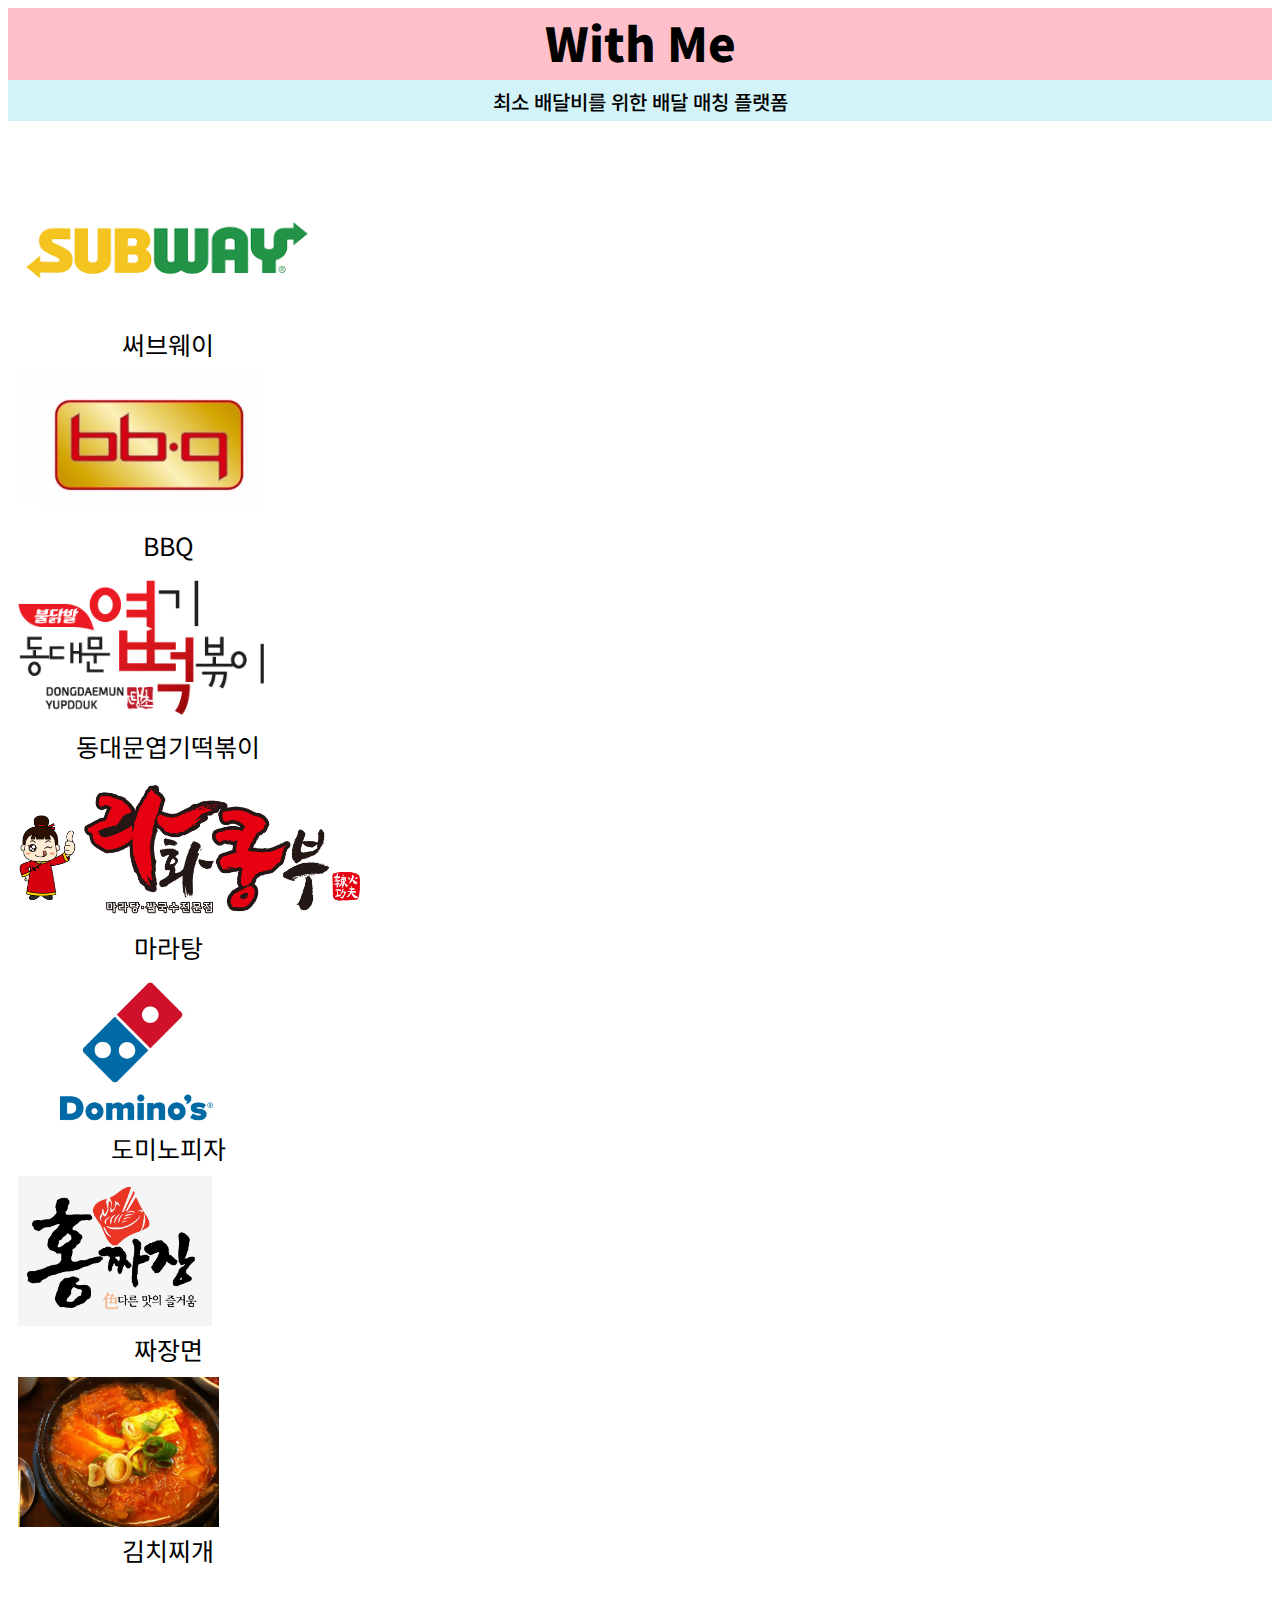
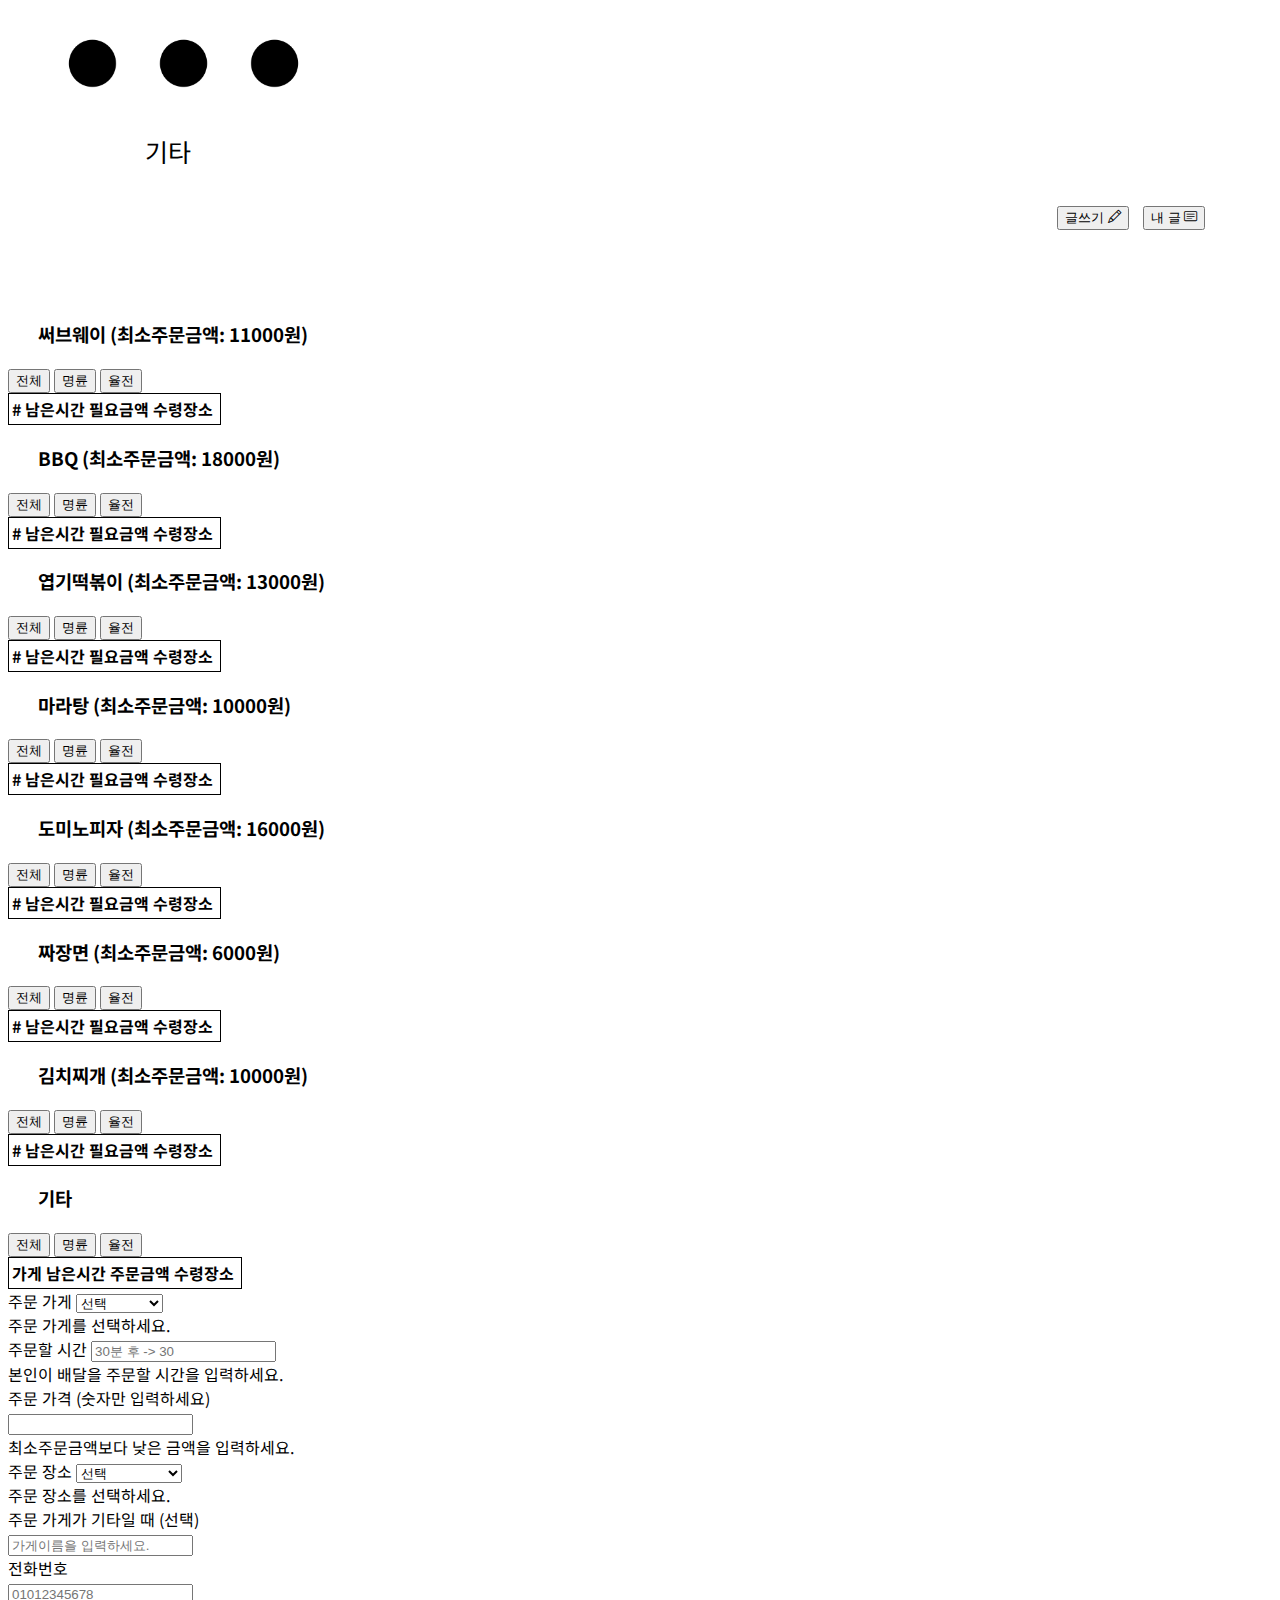
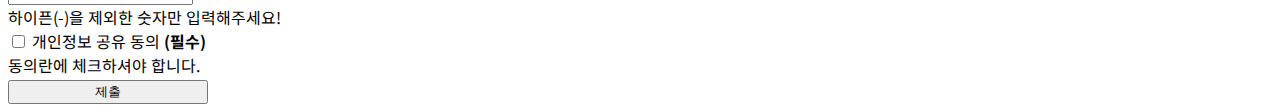
==== commit 261134ea: "password, auto placeholder" ====
--- a/index.html
+++ b/index.html
@@ -338,6 +338,8 @@
     <!-- 글쓰기 -->
     <div class="container">
     <form class="row g-3 needs-validation collapse" id="writing" novalidate>
+      <div class="col-12 m-4"></div>
+      <div class="col-md-1"></div>
       <div class="col-md-3">
         <label for="ordered_store" class="form-label">주문 가게</label>
         <select class="form-select" id="ordered_store" required>
@@ -366,7 +368,7 @@
           본인이 배달을 주문할 시간을 입력하세요.
         </div>
       </div>
-      <div class="col-md-4">
+      <div class="col-md-3">
         <label for="ordered_money" class="form-label"
           >주문 가격 (숫자만 입력하세요)</label
         >
@@ -383,7 +385,9 @@
           </div>
         </div>
       </div>
-      <div class="col-md-3">
+      <div class="col-md-2"></div>
+      <div class="col-md-1"></div>
+      <div class="col-md-2">
         <label for="ordered_location" class="form-label">주문 장소</label>
         <select class="form-select" id="ordered_location" required>
           <option selected disabled value="">선택</option>
@@ -412,7 +416,27 @@
           />
         </div>
       </div>
-      <div class="col-12">
+      <div class="col-md-2"></div>
+      <div class="col-md-1"></div>
+      <div class="col-md-6">
+        <label for="phoneNumber" class="form-label"
+          >전화번호</label
+        >
+        <div class="input-group has-validation">
+          <input
+            type="number"
+            class="form-control"
+            id="phoneNumber"
+            aria-describedby="inputGroupPrepend"
+            placeholder="01012345678"
+            required
+          />
+          <div class="invalid-feedback">
+            하이픈(-)을 제외한 숫자만 입력해주세요!
+          </div>
+        </div>
+      </div>
+      <div class="col-md-3 align-self-center">
         <div class="form-check">
           <input
             class="form-check-input"
@@ -422,12 +446,14 @@
             required
           />
           <label class="form-check-label" for="invalidCheck">
-            개인정보 공유 동의 (필수)
+            개인정보 공유 동의 <strong>(필수)</strong>
           </label>
           <div class="invalid-feedback">동의란에 체크하셔야 합니다.</div>
         </div>
       </div>
-      <div class="col-12">
+      <div class="col-md-2"></div>
+      <div class="col-md-1"></div>
+      <div class="col-11">
         <button
           class="btn btn-primary position-absolute start-25 submit"
           type="submit"
@@ -444,5 +470,475 @@
       integrity="sha384-JEW9xMcG8R+pH31jmWH6WWP0WintQrMb4s7ZOdauHnUtxwoG2vI5DkLtS3qm9Ekf"
       crossorigin="anonymous"
     ></script>
+
+    <script>
+<<<<<<< HEAD
+      
+=======
+      //script
+      const type = {
+        Subway: 0,
+        BBQ: 1,
+        Yeopddeok: 2,
+        Maratang: 3,
+        Domino: 4,
+        Jajangmyeon: 5,
+        Kimchi: 6,
+        Etc: 7,
+      };
+      let saves = [];
+      window.addEventListener("load", () => {
+        loaddata();
+      });
+      function savedata() {
+        localStorage.setItem("saves", JSON.stringify(saves));
+      }
+
+      function loaddata() {
+        let lastTasks = localStorage.getItem("saves");
+        if (!lastTasks) return;
+        saves = JSON.parse(lastTasks);
+        saves.forEach(addContent);
+      }
+      const cost = {
+        Subway: 11000,
+        BBQ: 18000,
+        Yeopddeok: 13000,
+        Maratang: 10000,
+        Domino: 16000,
+        Jajangmyeon: 6000,
+        Kimchi: 10000,
+      };
+      function addContent(save) {
+        let tbody;
+        let tr = document.createElement("tr");
+        let th = document.createElement("th");
+        let select = document.createElement("button");
+        select.type = "button";
+        select.className = "btn btn-light select";
+        select.style = "border: 1px solid";
+        select.textContent = "선택";
+        select.addEventListener("click", () => {
+          tr.remove();
+          alert("상대방의 번호는 " + save.phoneNum + "입니다.");
+          saves = saves.filter((t) => t !== save);
+          savedata(saves);
+        });
+        let td0 = document.createElement("td");
+        let td1 = document.createElement("td");
+        let td2 = document.createElement("td");
+        let td3 = document.createElement("td");
+        let present = new Date();
+        present = present.getHours() * 60 + present.getMinutes();
+        th.scope = "row";
+        td0.textContent = save.submitTime + save.time - present;
+        if (td0.textContent <= 0) {
+          tr.remove();
+          saves = saves.filter((t) => t !== save);
+          savedata(saves);
+        }
+        td2.textContent = save.location;
+        if (save.store === 0) {
+          let needed = cost.Subway - save.money;
+          if (needed <= 0) {
+            return;
+          }
+          tbody = document.querySelector("#subway_tbody");
+          td1.textContent = needed + "원";
+        }
+        if (save.store === 1) {
+          let needed = cost.BBQ - save.money;
+          if (needed <= 0) {
+            return;
+          }
+          tbody = document.querySelector("#bbq_tbody");
+          td1.textContent = needed + "원";
+        }
+        if (save.store === 2) {
+          let needed = cost.Yeopddeok - save.money;
+          if (needed <= 0) {
+            return;
+          }
+          tbody = document.querySelector("#yeopddeok_tbody");
+          td1.textContent = needed + "원";
+        }
+        if (save.store === 3) {
+          let needed = cost.Maratang - save.money;
+          if (needed <= 0) {
+            return;
+          }
+          tbody = document.querySelector("#maratang_tbody");
+          td1.textContent = needed + "원";
+        }
+        if (save.store === 4) {
+          let needed = cost.Domino - save.money;
+          if (needed <= 0) {
+            return;
+          }
+          tbody = document.querySelector("#domino_tbody");
+          td1.textContent = needed + "원";
+        }
+        if (save.store === 5) {
+          let needed = cost.Jajangmyeon - save.money;
+          if (needed <= 0) {
+            return;
+          }
+          tbody = document.querySelector("#jajangmyeon_tbody");
+          td1.textContent = needed + "원";
+        }
+        if (save.store === 6) {
+          let needed = cost.Kimchi - save.money;
+          if (needed <= 0) {
+            return;
+          }
+          tbody = document.querySelector("#kimchi_tbody");
+          td1.textContent = needed + "원";
+        }
+        if (save.store === 7) {
+          th.textContent = save.name;
+          tbody = document.querySelector("#etc_tbody");
+          td1.textContent = save.money + "원";
+        }
+        tr.appendChild(th);
+        tr.appendChild(td0);
+        tr.appendChild(td1);
+        tr.appendChild(td2);
+        tr.appendChild(td3);
+        td3.appendChild(select);
+        tbody.appendChild(tr);
+      }
+
+      let submit = document.querySelector("#submit");
+      submit.addEventListener("click", () => {
+        (function () {
+          "use strict";
+
+          var forms = document.querySelectorAll(".needs-validation");
+
+          Array.prototype.slice.call(forms).forEach(function (form) {
+            form.addEventListener(
+              "submit",
+              function (event) {
+                event.preventDefault();
+                event.stopPropagation();
+                form.classList.add("was-validated");
+
+                if (form.checkValidity()) {
+                  let store = document.querySelector("#ordered_store");
+                  let time = document.querySelector("#ordered_time");
+                  let money = document.querySelector("#ordered_money");
+                  let location = document.querySelector("#ordered_location");
+                  let phone = document.querySelector("#phoneNumber");
+                  let presentTime = new Date();
+                  presentTime =
+                    presentTime.getHours() * 60 + presentTime.getMinutes();
+                  let save;
+                  if (store.value === "써브웨이") {
+                    save = {
+                      store: type.Subway,
+                      time: parseInt(time.value),
+                      money: money.value,
+                      location: location.value,
+                      submitTime: presentTime,
+                      phoneNum: phone.value,
+                    };
+                  }
+                  if (store.value === "BBQ") {
+                    save = {
+                      store: type.BBQ,
+                      time: parseInt(time.value),
+                      money: money.value,
+                      location: location.value,
+                      submitTime: presentTime,
+                      phoneNum: phone.value,
+                    };
+                  }
+                  if (store.value === "엽기떡볶이") {
+                    save = {
+                      store: type.Yeopddeok,
+                      time: parseInt(time.value),
+                      money: money.value,
+                      location: location.value,
+                      submitTime: presentTime,
+                      phoneNum: phone.value,
+                    };
+                  }
+                  if (store.value === "마라탕") {
+                    save = {
+                      store: type.Maratang,
+                      time: parseInt(time.value),
+                      money: money.value,
+                      location: location.value,
+                      submitTime: presentTime,
+                      phoneNum: phone.value,
+                    };
+                  }
+                  if (store.value === "도미노피자") {
+                    save = {
+                      store: type.Domino,
+                      time: parseInt(time.value),
+                      money: money.value,
+                      location: location.value,
+                      submitTime: presentTime,
+                      phoneNum: phone.value,
+                    };
+                  }
+                  if (store.value === "짜장면") {
+                    save = {
+                      store: type.Jajangmyeon,
+                      time: parseInt(time.value),
+                      money: money.value,
+                      location: location.value,
+                      submitTime: presentTime,
+                      phoneNum: phone.value,
+                    };
+                  }
+                  if (store.value === "김치찌개") {
+                    save = {
+                      store: type.Kimchi,
+                      time: parseInt(time.value),
+                      money: money.value,
+                      location: location.value,
+                      submitTime: presentTime,
+                      phoneNum: phone.value,
+                    };
+                  }
+                  if (store.value === "기타") {
+                    let name = document.querySelector("#etc_write");
+                    if (name.value === "") {
+                      return;
+                    }
+
+                    save = {
+                      store: type.Etc,
+                      time: parseInt(time.value),
+                      money: money.value,
+                      location: location.value,
+                      submitTime: presentTime,
+                      name: name.value,
+                      phoneNum: phone.value,
+                    };
+                  }
+                  saves.push(save);
+                  savedata();
+                  addContent(save);
+                  store.value = "";
+                  time.value = "";
+                  money.value = "";
+                  location.value = "";
+                  phone.value = "";
+                  alert('정상적으로 등록되었습니다!');
+                }
+              },
+              false
+            );
+          });
+        })();
+      });
+
+      function myeong(xsaves) {
+        xsaves = xsaves.filter(
+          (t) =>
+            t.location !== "율전 인관" &&
+            t.location !== "율전 의관" &&
+            t.location !== "율전 예관" &&
+            t.location !== "율전 지관"
+        );
+        return xsaves;
+      }
+
+      function yul(xsaves) {
+        xsaves = xsaves.filter(
+          (t) =>
+            t.location === "율전 인관" ||
+            t.location === "율전 의관" ||
+            t.location === "율전 예관" ||
+            t.location === "율전 지관"
+        );
+        return xsaves;
+      }
+
+      document.querySelector("#stotal").addEventListener("click", () => {
+        let ssaves = saves.filter((t) => t.store === 0);
+        document.querySelector("#subway_tbody").innerHTML = "";
+        ssaves.forEach(addContent);
+      });
+      document.querySelector("#smyeong").addEventListener("click", () => {
+        let ssaves = saves.filter((t) => t.store === 0);
+        let smyeong = myeong(ssaves);
+        document.querySelector("#subway_tbody").innerHTML = "";
+        smyeong.forEach(addContent);
+      });
+      document.querySelector("#syul").addEventListener("click", () => {
+        let ssaves = saves.filter((t) => t.store === 0);
+        let syul = yul(ssaves);
+        document.querySelector("#subway_tbody").innerHTML = "";
+        syul.forEach(addContent);
+      });
+
+      document.querySelector("#btotal").addEventListener("click", () => {
+        let bsaves = saves.filter((t) => t.store === 1);
+        document.querySelector("#bbq_tbody").innerHTML = "";
+        bsaves.forEach(addContent);
+      });
+      document.querySelector("#bmyeong").addEventListener("click", () => {
+        let bsaves = saves.filter((t) => t.store === 1);
+        let bmyeong = myeong(bsaves);
+        document.querySelector("#bbq_tbody").innerHTML = "";
+        bmyeong.forEach(addContent);
+      });
+      document.querySelector("#byul").addEventListener("click", () => {
+        let bsaves = saves.filter((t) => t.store === 1);
+        let byul = yul(bsaves);
+        document.querySelector("#bbq_tbody").innerHTML = "";
+        byul.forEach(addContent);
+      });
+
+      document.querySelector("#ytotal").addEventListener("click", () => {
+        let ysaves = saves.filter((t) => t.store === 2);
+        document.querySelector("#yeopddeok_tbody").innerHTML = "";
+        ysaves.forEach(addContent);
+      });
+      document.querySelector("#ymyeong").addEventListener("click", () => {
+        let ysaves = saves.filter((t) => t.store === 2);
+        let ymyeong = myeong(ysaves);
+        document.querySelector("#yeopddeok_tbody").innerHTML = "";
+        ymyeong.forEach(addContent);
+      });
+      document.querySelector("#yyul").addEventListener("click", () => {
+        let ysaves = saves.filter((t) => t.store === 2);
+        let yyul = yul(ysaves);
+        document.querySelector("#yeopddeok_tbody").innerHTML = "";
+        yyul.forEach(addContent);
+      });
+
+      document.querySelector("#mtotal").addEventListener("click", () => {
+        let msaves = saves.filter((t) => t.store === 3);
+        document.querySelector("#maratang_tbody").innerHTML = "";
+        msaves.forEach(addContent);
+      });
+      document.querySelector("#mmyeong").addEventListener("click", () => {
+        let msaves = saves.filter((t) => t.store === 3);
+        let mmyeong = myeong(msaves);
+        document.querySelector("#maratang_tbody").innerHTML = "";
+        mmyeong.forEach(addContent);
+      });
+      document.querySelector("#myul").addEventListener("click", () => {
+        let msaves = saves.filter((t) => t.store === 3);
+        let myul = yul(msaves);
+        document.querySelector("#maratang_tbody").innerHTML = "";
+        myul.forEach(addContent);
+      });
+
+      document.querySelector("#dtotal").addEventListener("click", () => {
+        let dsaves = saves.filter((t) => t.store === 4);
+        document.querySelector("#domino_tbody").innerHTML = "";
+        dsaves.forEach(addContent);
+      });
+      document.querySelector("#dmyeong").addEventListener("click", () => {
+        let dsaves = saves.filter((t) => t.store === 4);
+        let dmyeong = myeong(dsaves);
+        document.querySelector("#domino_tbody").innerHTML = "";
+        dmyeong.forEach(addContent);
+      });
+      document.querySelector("#dyul").addEventListener("click", () => {
+        let dsaves = saves.filter((t) => t.store === 4);
+        let dyul = yul(dsaves);
+        document.querySelector("#domino_tbody").innerHTML = "";
+        dyul.forEach(addContent);
+      });
+
+      document.querySelector("#jtotal").addEventListener("click", () => {
+        let jsaves = saves.filter((t) => t.store === 5);
+        document.querySelector("#jajangmyeon_tbody").innerHTML = "";
+        jsaves.forEach(addContent);
+      });
+      document.querySelector("#jmyeong").addEventListener("click", () => {
+        let jsaves = saves.filter((t) => t.store === 5);
+        let jmyeong = myeong(jsaves);
+        document.querySelector("#jajangmyeon_tbody").innerHTML = "";
+        jmyeong.forEach(addContent);
+      });
+      document.querySelector("#jyul").addEventListener("click", () => {
+        let jsaves = saves.filter((t) => t.store === 5);
+        let jyul = yul(jsaves);
+        document.querySelector("#jajangmyeon_tbody").innerHTML = "";
+        jyul.forEach(addContent);
+      });
+
+      document.querySelector("#ktotal").addEventListener("click", () => {
+        let ksaves = saves.filter((t) => t.store === 6);
+        document.querySelector("#kimchi_tbody").innerHTML = "";
+        ksaves.forEach(addContent);
+      });
+      document.querySelector("#kmyeong").addEventListener("click", () => {
+        let ksaves = saves.filter((t) => t.store === 6);
+        let kmyeong = myeong(ksaves);
+        document.querySelector("#kimchi_tbody").innerHTML = "";
+        kmyeong.forEach(addContent);
+      });
+      document.querySelector("#kyul").addEventListener("click", () => {
+        let ksaves = saves.filter((t) => t.store === 6);
+        let kyul = yul(ksaves);
+        document.querySelector("#kimchi_tbody").innerHTML = "";
+        kyul.forEach(addContent);
+      });
+
+      document.querySelector("#etotal").addEventListener("click", () => {
+        let esaves = saves.filter((t) => t.store === 7);
+        document.querySelector("#etc_tbody").innerHTML = "";
+        esaves.forEach(addContent);
+      });
+      document.querySelector("#emyeong").addEventListener("click", () => {
+        let esaves = saves.filter((t) => t.store === 7);
+        let emyeong = myeong(esaves);
+        document.querySelector("#etc_tbody").innerHTML = "";
+        emyeong.forEach(addContent);
+      });
+      document.querySelector("#eyul").addEventListener("click", () => {
+        let esaves = saves.filter((t) => t.store === 7);
+        let eyul = yul(esaves);
+        document.querySelector("#etc_tbody").innerHTML = "";
+        eyul.forEach(addContent);
+      });
+      function selectStore() {
+        let autoPlaceholder = document.querySelector("#ordered_store");
+        switch (autoPlaceholder.value) {
+          case "써브웨이":
+            document.querySelector("#ordered_money").placeholder = "최대 금액 : " + cost.Subway;
+            document.querySelector("#etc_write").placeholder = "하고 싶은 말을 적어주세요!";
+            break;
+          case "BBQ":
+            document.querySelector("#ordered_money").placeholder = "최대 금액 : " + cost.BBQ;
+            document.querySelector("#etc_write").placeholder = "하고 싶은 말을 적어주세요!";
+            break;
+          case "엽기떡볶이":
+            document.querySelector("#ordered_money").placeholder = "최대 금액 : " + cost.Yeopddeok;
+            document.querySelector("#etc_write").placeholder = "하고 싶은 말을 적어주세요!";
+            break;
+          case "마라탕":
+            document.querySelector("#ordered_money").placeholder = "최대 금액 : " + cost.Maratang;
+            document.querySelector("#etc_write").placeholder = "하고 싶은 말을 적어주세요!";
+            break;
+          case "도미노피자":
+            document.querySelector("#ordered_money").placeholder = "최대 금액 : " + cost.Domino;
+            document.querySelector("#etc_write").placeholder = "하고 싶은 말을 적어주세요!";
+            break;
+          case "짜장면":
+            document.querySelector("#ordered_money").placeholder = "최대 금액 : " + cost.Jajangmyeon;
+            document.querySelector("#etc_write").placeholder = "하고 싶은 말을 적어주세요!";
+            break;
+          case "김치찌개":
+            document.querySelector("#ordered_money").placeholder = "최대 금액 : " + cost.Kimchi;
+            document.querySelector("#etc_write").placeholder = "하고 싶은 말을 적어주세요!";
+            break;
+          case "기타":
+            document.querySelector("#ordered_money").placeholder = "금액";
+            document.querySelector("#etc_write").placeholder = "주문하고자 하는 가게 명을 적어주세요!";
+            break;
+        }
+      }
+>>>>>>> sh
+    </script>
   </body>
 </html>
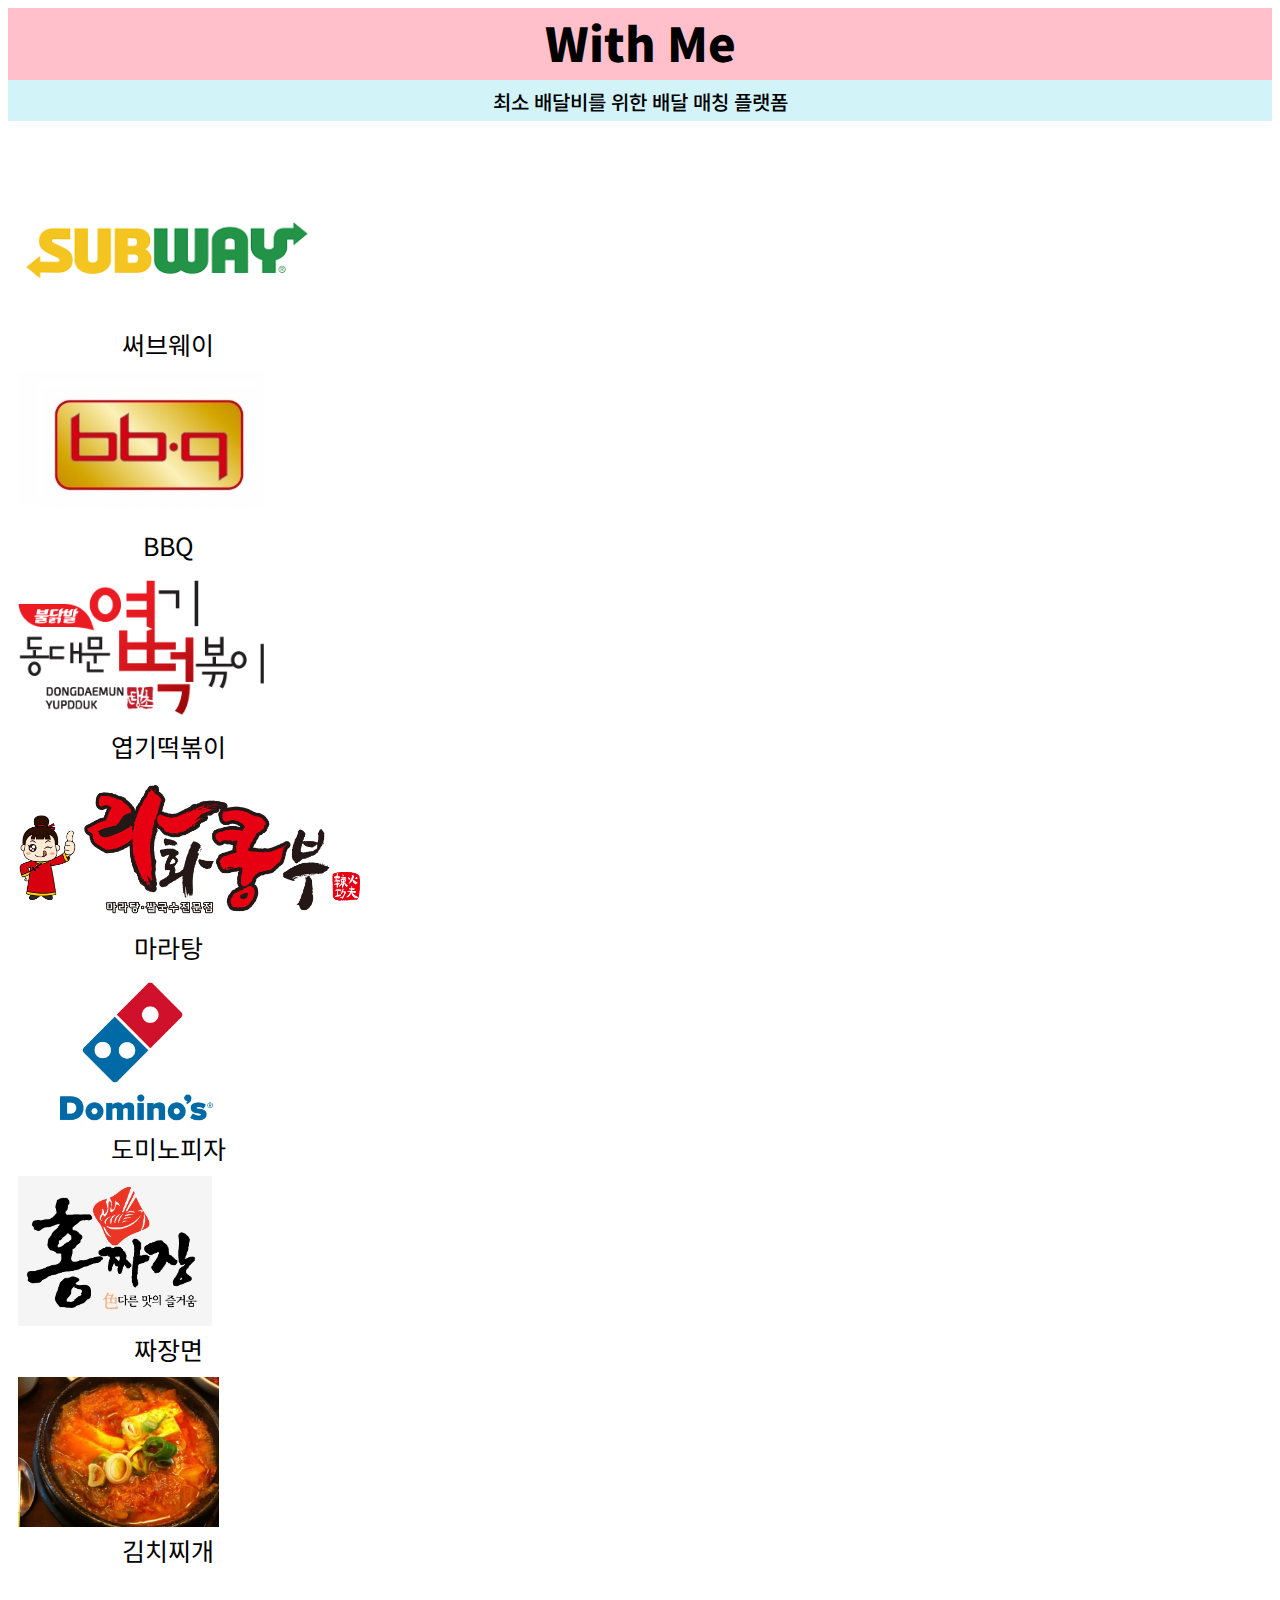
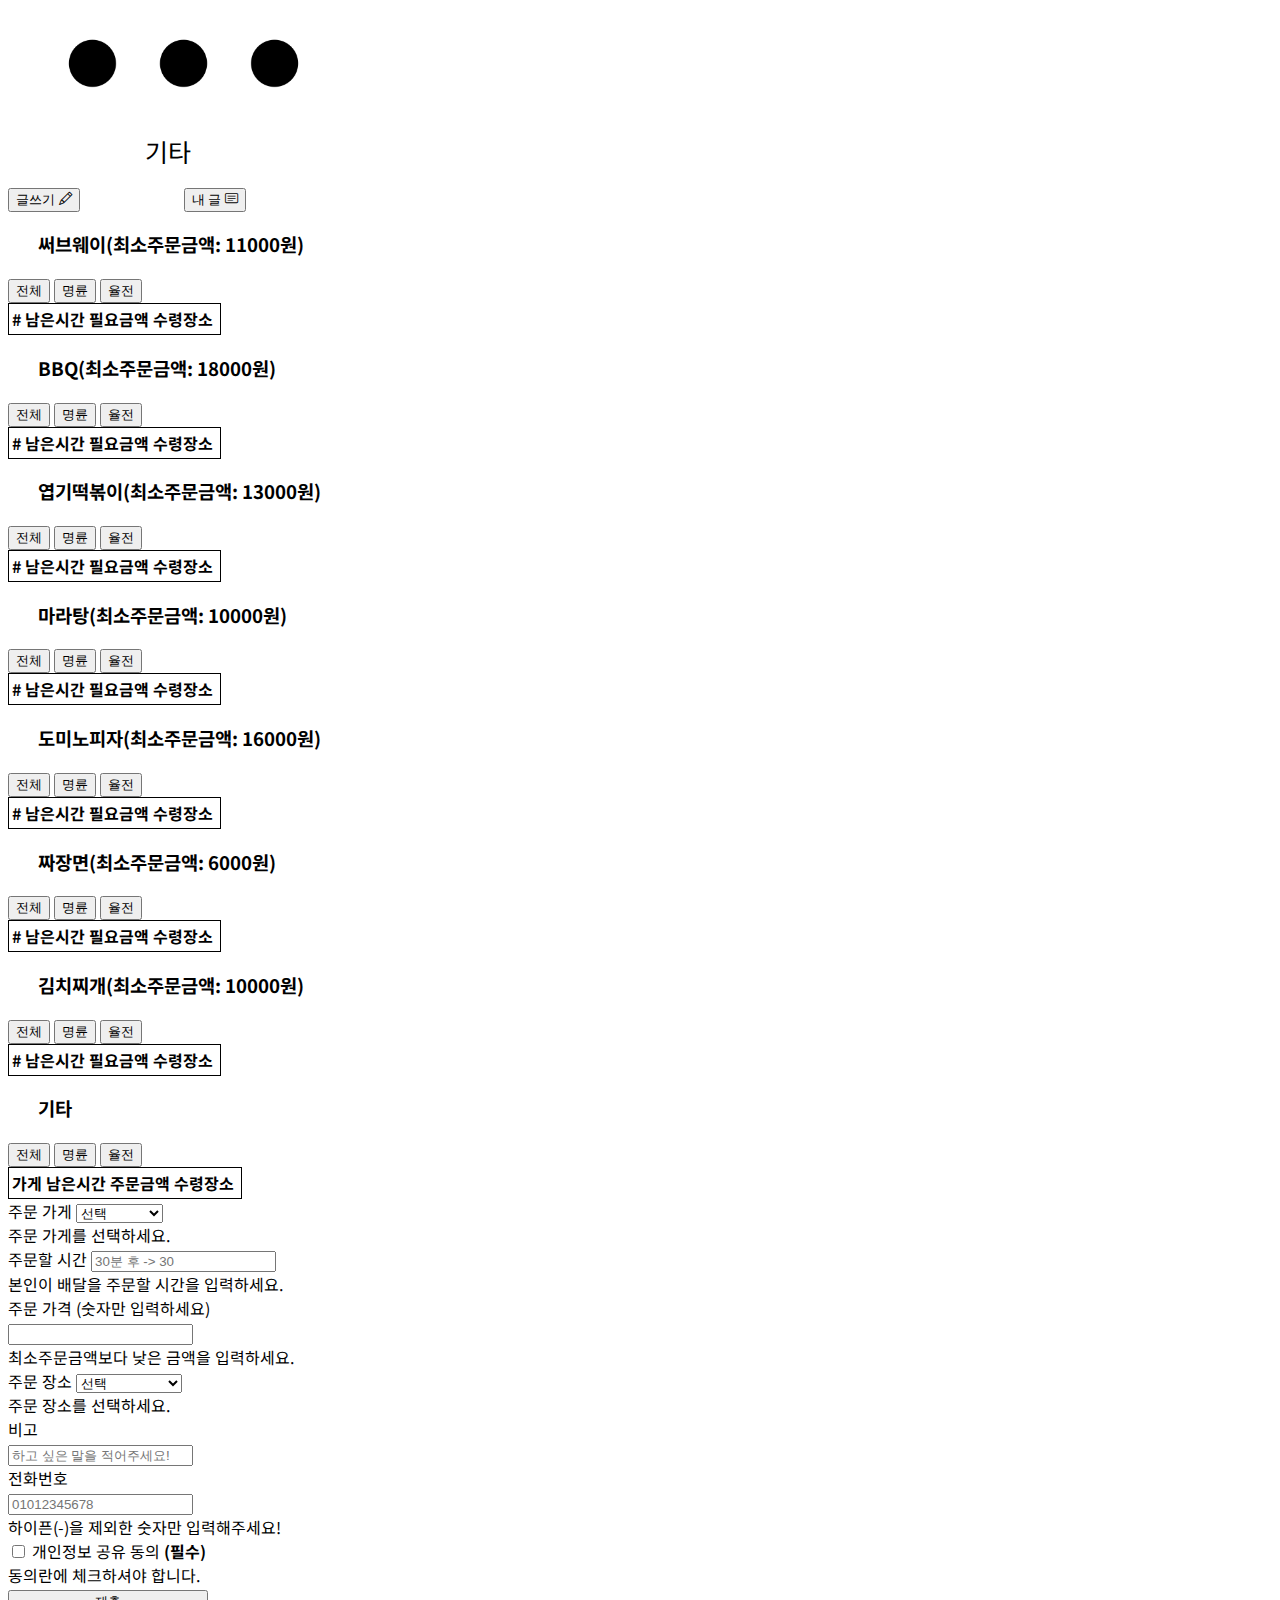
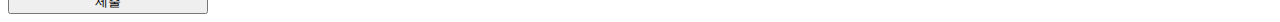
==== commit e6893226: "password and auto placeholder fixxed" ====
--- a/index.html
+++ b/index.html
@@ -67,10 +67,10 @@
           href="#yeopddeok"
           role="button"
           aria-expanded="false"
-          aria-controls="bbq"
+          aria-controls="yeopddeok"
         >
           <img src="yeopddeok.png" class="card-img-top p-3" />
-          <div class="card-body">동대문엽기떡볶이</div>
+          <div class="card-body">엽기떡볶이</div>
         </div>
         <div
           type="button"
@@ -79,7 +79,7 @@
           href="#maratang"
           role="button"
           aria-expanded="false"
-          aria-controls="bbq"
+          aria-controls="maratang"
         >
           <img src="maratang.png" class="card-img-top p-2" />
           <div class="card-body">마라탕</div>
@@ -91,9 +91,9 @@
           href="#domino"
           role="button"
           aria-expanded="false"
-          aria-controls="bbq"
-        >
-          <img src="domino.png" class="card-img-top" />
+          aria-controls="domino"
+        >
+          <img src="domino.png" class="card-img-top p-4" />
           <div class="card-body">도미노피자</div>
         </div>
         <div
@@ -103,7 +103,7 @@
           href="#jajangmyeon"
           role="button"
           aria-expanded="false"
-          aria-controls="bbq"
+          aria-controls="jajangmyeon"
         >
           <img src="jajangmyeon.jpg" class="card-img-top p-2" />
           <div class="card-body">짜장면</div>
@@ -115,7 +115,7 @@
           href="#kimchi"
           role="button"
           aria-expanded="false"
-          aria-controls="bbq"
+          aria-controls="kimchi"
         >
           <img src="kimchi.jpg" class="card-img-top" />
           <div class="card-body">김치찌개</div>
@@ -127,46 +127,44 @@
           href="#etc"
           role="button"
           aria-expanded="false"
-          aria-controls="bbq"
-        >
+          aria-controls="etc"
+        >
+          <!-- style="margin-left: 83%; margin-right: 10px" -->
           <img src="etc.png" class="card-img-top p-2" />
           <div class="card-body">기타</div>
         </div>
       </div>
     </div>
-    <br>
-    <div class="container">
-      <button
+    <p></p>
+    <button
       type="button"
-      class="btn btn-success write"
+      class="btn btn-success write position-absolute end-0"
       data-bs-toggle="collapse"
       href="#writing"
       role="button"
       aria-expanded="false"
       aria-controls="writing"
-      style="margin-left:83%; margin-right:10px;"
     >
       글쓰기 <i class="bi bi-pencil"></i>
     </button>
-    <button type="button" class="btn btn-light" style="margin-left:0;">
+    <button type="button" class="btn btn-light position-absolute end-0">
       내 글 <i class="bi bi-card-text"></i>
     </button>
-    </div> 
 
     <!-- 게시글 -->
-    <br>
-    <br>
-    <br>
-    <div class="container">
     <div class="collapse" id="subway">
       <div>
-        <h3>써브웨이 (최소주문금액: 11000원)</h3>
-      </div>
-      <button type="button" class="btn btn-light select" id="total">전체</button>
-      <button type="button" class="btn btn-light select" id="myeong"  >명륜</button>
-      <button type="button" class="btn btn-light select" id="yul"  >율전</button>
-
-      <table class="table table-hover">
+        <h3>써브웨이(최소주문금액: 11000원)</h3>
+      </div>
+      <button type="button" class="btn btn-light select" id="stotal">
+        전체
+      </button>
+      <button type="button" class="btn btn-light select" id="smyeong">
+        명륜
+      </button>
+      <button type="button" class="btn btn-light select" id="syul">율전</button>
+
+      <table class="table table-borderless">
         <thead>
           <tr>
             <th scope="col">#</th>
@@ -182,11 +180,15 @@
 
     <div class="collapse" id="bbq">
       <div>
-        <h3>BBQ (최소주문금액: 18000원)</h3>
-      </div>
-      <button type="button" class="btn btn-light select" id="total">전체</button>
-      <button type="button" class="btn btn-light select" id="myeong">명륜</button>
-      <button type="button" class="btn btn-light select" id="yul">율전</button>
+        <h3>BBQ(최소주문금액: 18000원)</h3>
+      </div>
+      <button type="button" class="btn btn-light select" id="btotal">
+        전체
+      </button>
+      <button type="button" class="btn btn-light select" id="bmyeong">
+        명륜
+      </button>
+      <button type="button" class="btn btn-light select" id="byul">율전</button>
 
       <table class="table table-borderless">
         <thead>
@@ -204,11 +206,15 @@
 
     <div class="collapse" id="yeopddeok">
       <div>
-        <h3>엽기떡볶이 (최소주문금액: 13000원)</h3>
-      </div>
-      <button type="button" class="btn btn-light select" id="total">전체</button>
-      <button type="button" class="btn btn-light select" id="myeong">명륜</button>
-      <button type="button" class="btn btn-light select" id="yul">율전</button>
+        <h3>엽기떡볶이(최소주문금액: 13000원)</h3>
+      </div>
+      <button type="button" class="btn btn-light select" id="ytotal">
+        전체
+      </button>
+      <button type="button" class="btn btn-light select" id="ymyeong">
+        명륜
+      </button>
+      <button type="button" class="btn btn-light select" id="yyul">율전</button>
 
       <table class="table table-borderless">
         <thead>
@@ -226,11 +232,15 @@
 
     <div class="collapse" id="maratang">
       <div>
-        <h3>마라탕 (최소주문금액: 10000원)</h3>
-      </div>
-      <button type="button" class="btn btn-light select" id="total">전체</button>
-      <button type="button" class="btn btn-light select" id="myeong">명륜</button>
-      <button type="button" class="btn btn-light select" id="yul">율전</button>
+        <h3>마라탕(최소주문금액: 10000원)</h3>
+      </div>
+      <button type="button" class="btn btn-light select" id="mtotal">
+        전체
+      </button>
+      <button type="button" class="btn btn-light select" id="mmyeong">
+        명륜
+      </button>
+      <button type="button" class="btn btn-light select" id="myul">율전</button>
 
       <table class="table table-borderless">
         <thead>
@@ -248,11 +258,15 @@
 
     <div class="collapse" id="domino">
       <div>
-        <h3>도미노피자 (최소주문금액: 16000원)</h3>
-      </div>
-      <button type="button" class="btn btn-light select" id="total">전체</button>
-      <button type="button" class="btn btn-light select" id="myeong">명륜</button>
-      <button type="button" class="btn btn-light select" id="yul">율전</button>
+        <h3>도미노피자(최소주문금액: 16000원)</h3>
+      </div>
+      <button type="button" class="btn btn-light select" id="dtotal">
+        전체
+      </button>
+      <button type="button" class="btn btn-light select" id="dmyeong">
+        명륜
+      </button>
+      <button type="button" class="btn btn-light select" id="dyul">율전</button>
 
       <table class="table table-borderless">
         <thead>
@@ -270,11 +284,15 @@
 
     <div class="collapse" id="jajangmyeon">
       <div>
-        <h3>짜장면 (최소주문금액: 6000원)</h3>
-      </div>
-      <button type="button" class="btn btn-light select" id="total">전체</button>
-      <button type="button" class="btn btn-light select" id="myeong">명륜</button>
-      <button type="button" class="btn btn-light select" id="yul">율전</button>
+        <h3>짜장면(최소주문금액: 6000원)</h3>
+      </div>
+      <button type="button" class="btn btn-light select" id="jtotal">
+        전체
+      </button>
+      <button type="button" class="btn btn-light select" id="jmyeong">
+        명륜
+      </button>
+      <button type="button" class="btn btn-light select" id="jyul">율전</button>
 
       <table class="table table-borderless">
         <thead>
@@ -292,11 +310,15 @@
 
     <div class="collapse" id="kimchi">
       <div>
-        <h3>김치찌개 (최소주문금액: 10000원)</h3>
-      </div>
-      <button type="button" class="btn btn-light select" id="total">전체</button>
-      <button type="button" class="btn btn-light select" id="myeong">명륜</button>
-      <button type="button" class="btn btn-light select" id="yul">율전</button>
+        <h3>김치찌개(최소주문금액: 10000원)</h3>
+      </div>
+      <button type="button" class="btn btn-light select" id="ktotal">
+        전체
+      </button>
+      <button type="button" class="btn btn-light select" id="kmyeong">
+        명륜
+      </button>
+      <button type="button" class="btn btn-light select" id="kyul">율전</button>
 
       <table class="table table-borderless">
         <thead>
@@ -316,9 +338,13 @@
       <div>
         <h3>기타</h3>
       </div>
-      <button type="button" class="btn btn-light select" id="total">전체</button>
-      <button type="button" class="btn btn-light select" id="myeong">명륜</button>
-      <button type="button" class="btn btn-light select" id="yul">율전</button>
+      <button type="button" class="btn btn-light select" id="etotal">
+        전체
+      </button>
+      <button type="button" class="btn btn-light select" id="emyeong">
+        명륜
+      </button>
+      <button type="button" class="btn btn-light select" id="eyul">율전</button>
 
       <table class="table table-borderless">
         <thead>
@@ -333,16 +359,19 @@
         <tbody id="etc_tbody"></tbody>
       </table>
     </div>
-  </div>
 
     <!-- 글쓰기 -->
-    <div class="container">
     <form class="row g-3 needs-validation collapse" id="writing" novalidate>
       <div class="col-12 m-4"></div>
       <div class="col-md-1"></div>
       <div class="col-md-3">
         <label for="ordered_store" class="form-label">주문 가게</label>
-        <select class="form-select" id="ordered_store" required>
+        <select
+          class="form-select"
+          id="ordered_store"
+          onchange="selectStore()"
+          required
+        >
           <option selected disabled value="">선택</option>
           <option>써브웨이</option>
           <option>BBQ</option>
@@ -404,14 +433,14 @@
       </div>
       <div class="col-md-7">
         <label for="validationCustomUsername" class="form-label"
-          >주문 가게가 기타일 때 (선택)</label
+          >비고</label
         >
         <div class="input-group">
           <input
             type="text"
             class="form-control"
             id="etc_write"
-            placeholder="가게이름을 입력하세요."
+            placeholder="하고 싶은 말을 적어주세요!"
             aria-describedby="inputGroupPrepend"
           />
         </div>
@@ -463,7 +492,6 @@
         </button>
       </div>
     </form>
-  </div>
 
     <script
       src="https://cdn.jsdelivr.net/npm/bootstrap@5.0.0-beta3/dist/js/bootstrap.bundle.min.js"
@@ -472,9 +500,6 @@
     ></script>
 
     <script>
-<<<<<<< HEAD
-      
-=======
       //script
       const type = {
         Subway: 0,
@@ -938,7 +963,6 @@
             break;
         }
       }
->>>>>>> sh
     </script>
   </body>
 </html>
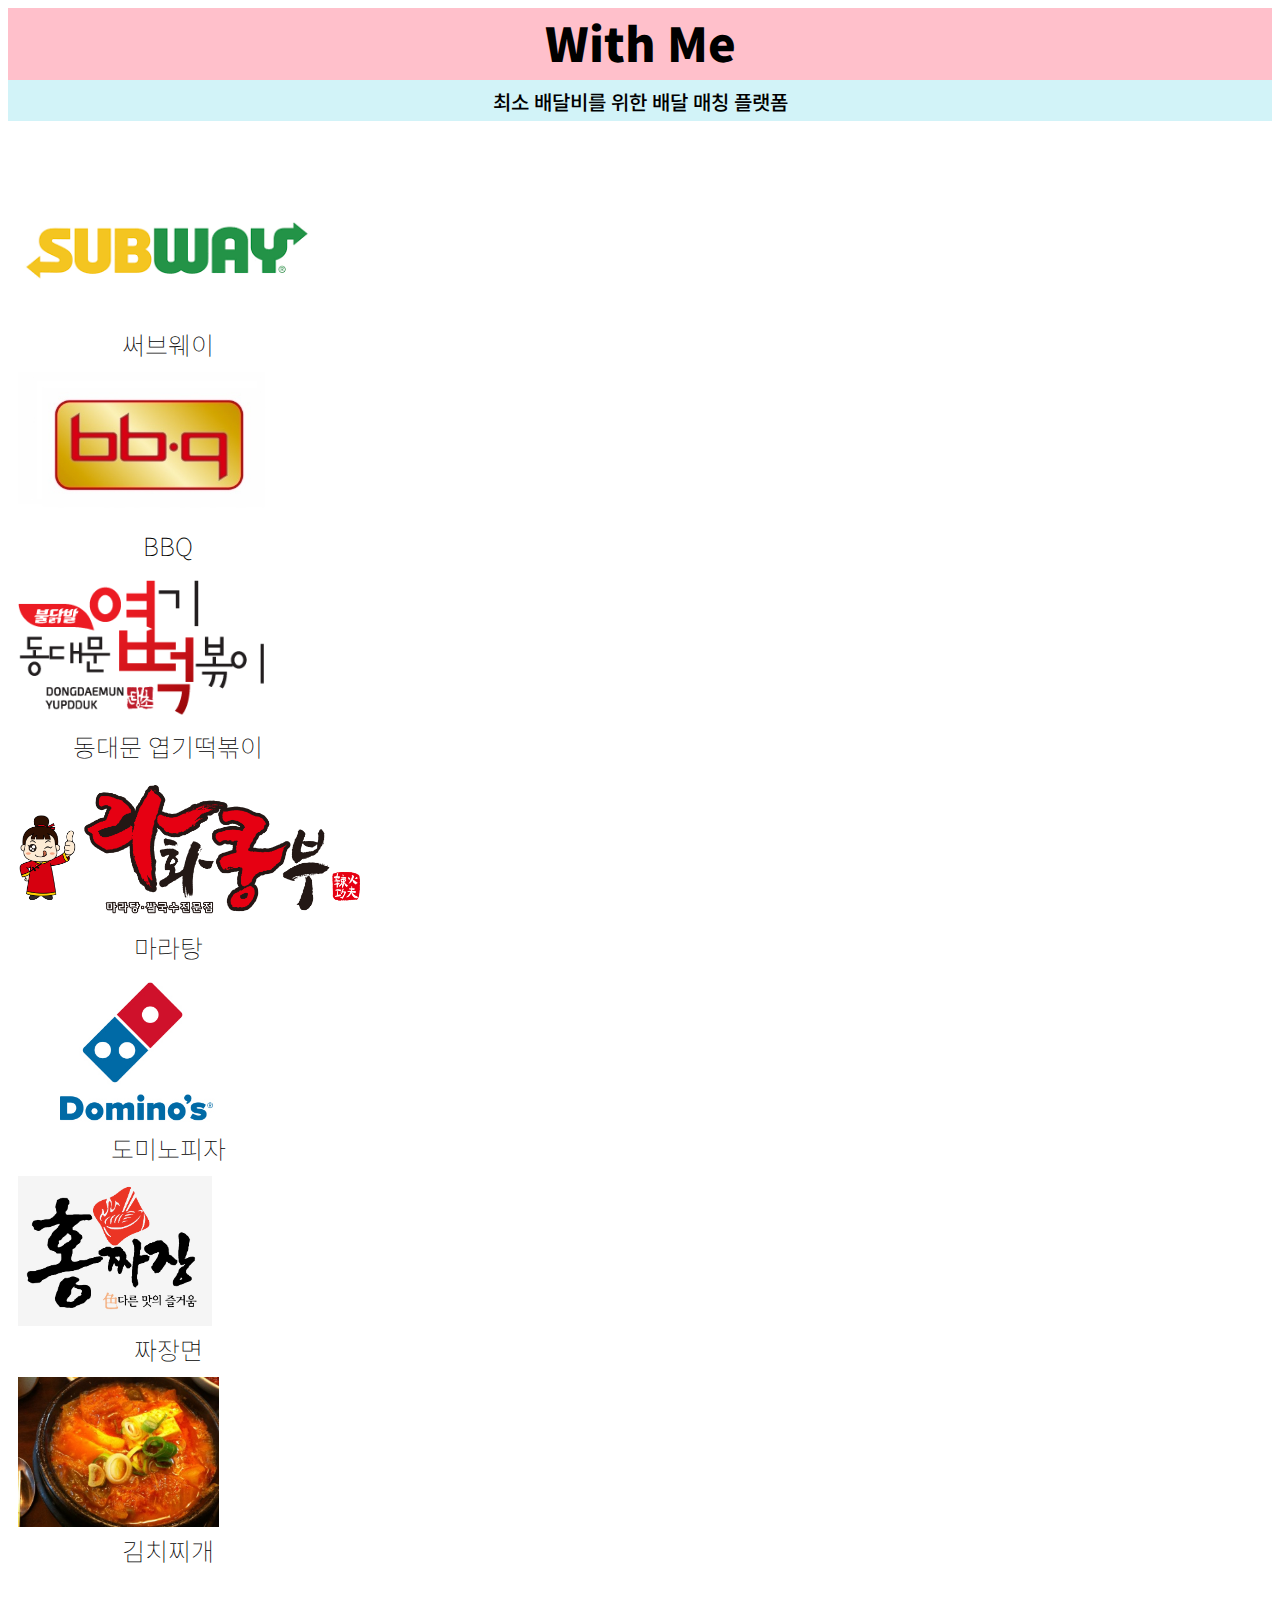
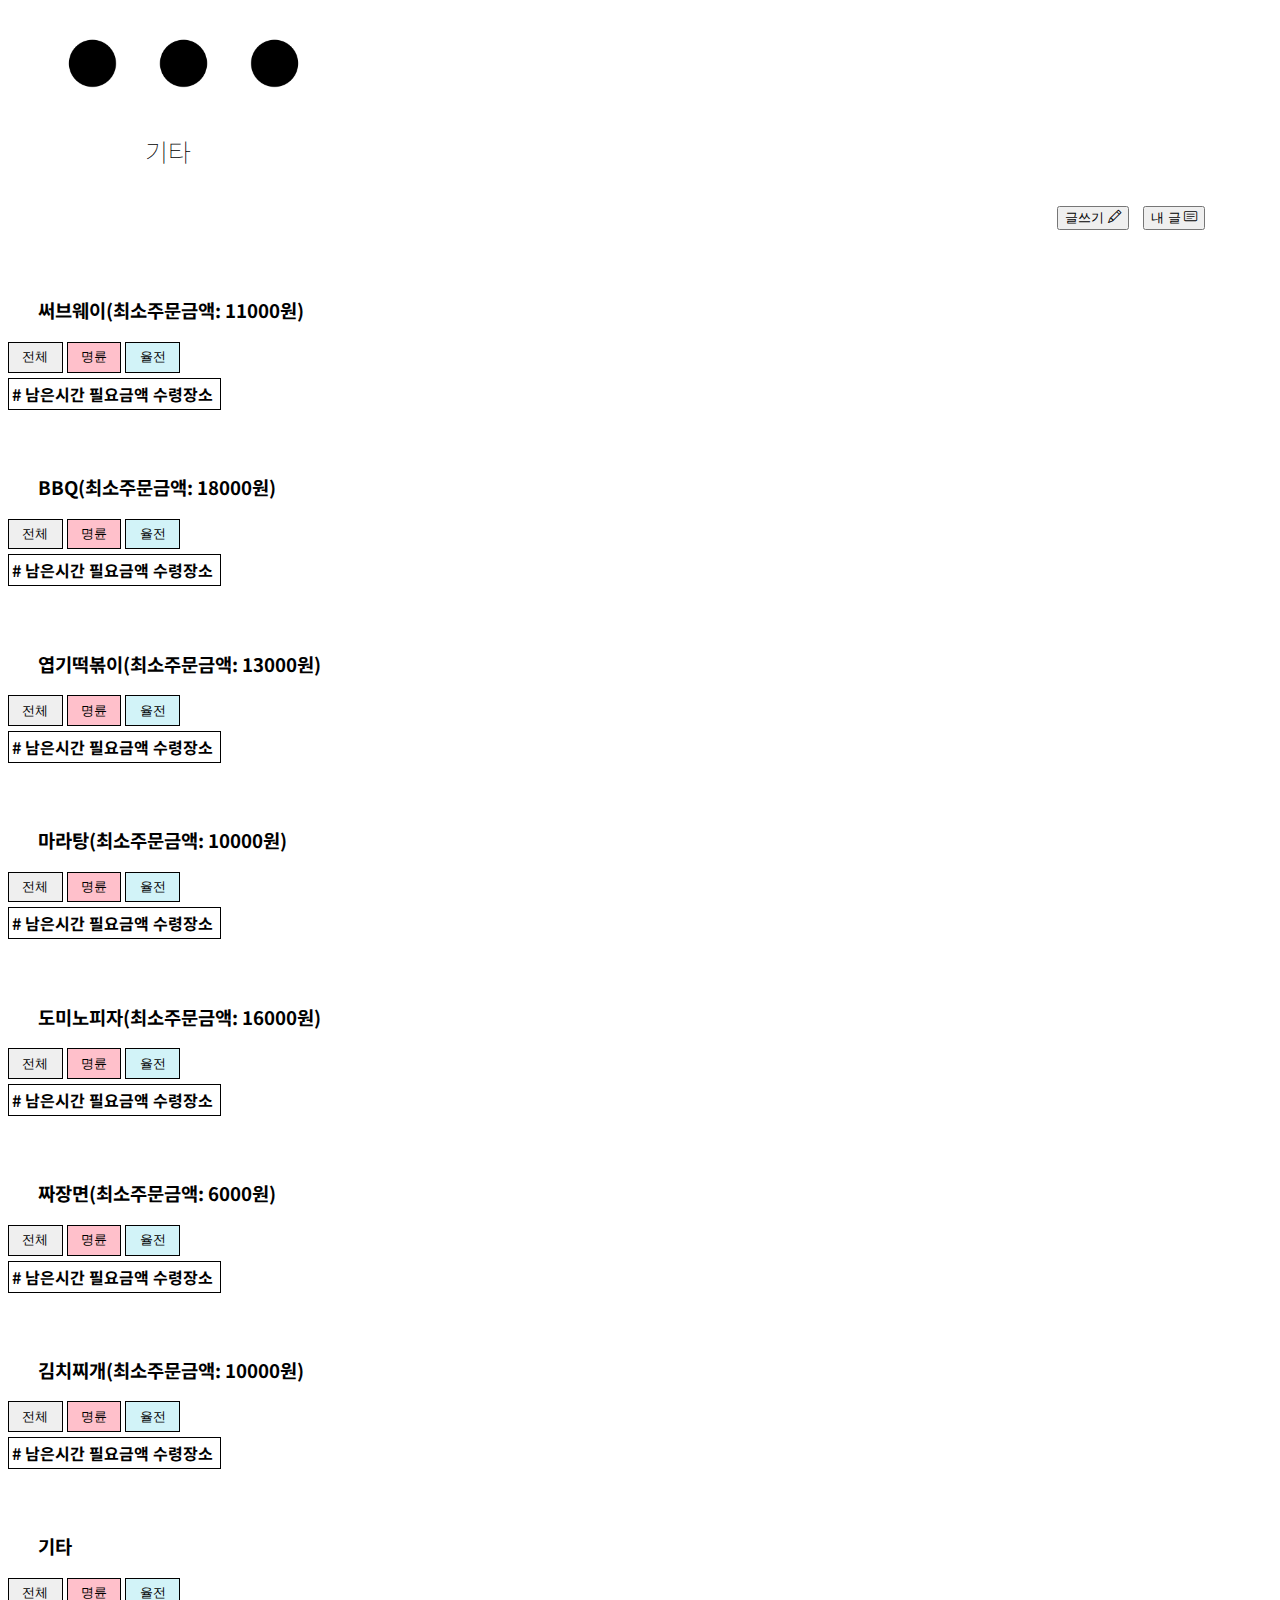
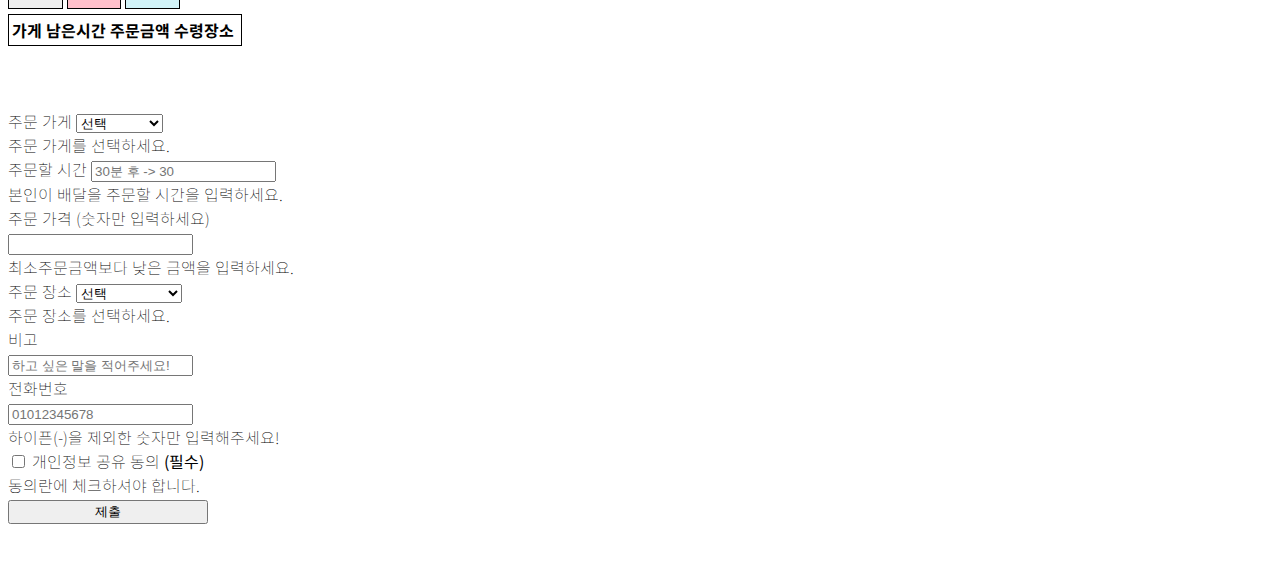
==== commit dbd2dede: "css modified" ====
--- a/index.html
+++ b/index.html
@@ -70,7 +70,7 @@
           aria-controls="yeopddeok"
         >
           <img src="yeopddeok.png" class="card-img-top p-3" />
-          <div class="card-body">엽기떡볶이</div>
+          <div class="card-body">동대문 엽기떡볶이</div>
         </div>
         <div
           type="button"
@@ -135,36 +135,46 @@
         </div>
       </div>
     </div>
-    <p></p>
+    <br>
+    <div class="container">
     <button
       type="button"
-      class="btn btn-success write position-absolute end-0"
+      class="btn btn-success write"
       data-bs-toggle="collapse"
       href="#writing"
       role="button"
       aria-expanded="false"
       aria-controls="writing"
+      style="margin-left:83%; margin-right:10px;"
     >
       글쓰기 <i class="bi bi-pencil"></i>
     </button>
-    <button type="button" class="btn btn-light position-absolute end-0">
+    <button type="button" class="btn btn-light" style="margin-left:0;">
       내 글 <i class="bi bi-card-text"></i>
     </button>
-
+  </div>
+  
     <!-- 게시글 -->
+    <br><br>
+    <div class="container">
     <div class="collapse" id="subway">
       <div>
         <h3>써브웨이(최소주문금액: 11000원)</h3>
       </div>
-      <button type="button" class="btn btn-light select" id="stotal">
+      <button type="button" class="btn btn-light select" id="stotal" style="padding:4pt 10pt;
+      margin-bottom:5px; border: solid 1pt;">
         전체
       </button>
-      <button type="button" class="btn btn-light select" id="smyeong">
+      <button type="button" class="btn btn-light select" id="smyeong"  style="padding:4pt 10pt;
+      background-color: #FFC0CB;
+      margin-bottom:5px; border: solid 1pt;">
         명륜
       </button>
-      <button type="button" class="btn btn-light select" id="syul">율전</button>
-
-      <table class="table table-borderless">
+      <button type="button" class="btn btn-light select" id="syul" style="padding:4pt 10pt;
+      background-color: #D2F3F8;
+      margin-bottom:5px; border: solid 1pt;">율전</button>
+
+      <table class="table table-hover">
         <thead>
           <tr>
             <th scope="col">#</th>
@@ -182,15 +192,20 @@
       <div>
         <h3>BBQ(최소주문금액: 18000원)</h3>
       </div>
-      <button type="button" class="btn btn-light select" id="btotal">
+      <button type="button" class="btn btn-light select" id="btotal" style="padding:4pt 10pt;
+      margin-bottom:5px; border: solid 1pt;">
         전체
       </button>
-      <button type="button" class="btn btn-light select" id="bmyeong">
+      <button type="button" class="btn btn-light select" id="bmyeong" style="padding:4pt 10pt;
+      background-color: #FFC0CB;
+      margin-bottom:5px; border: solid 1pt;">
         명륜
       </button>
-      <button type="button" class="btn btn-light select" id="byul">율전</button>
-
-      <table class="table table-borderless">
+      <button type="button" class="btn btn-light select" id="byul" style="padding:4pt 10pt;
+      background-color: #D2F3F8;
+      margin-bottom:5px; border: solid 1pt;">율전</button>
+
+      <table class="table table-hover">
         <thead>
           <tr>
             <th scope="col">#</th>
@@ -208,15 +223,20 @@
       <div>
         <h3>엽기떡볶이(최소주문금액: 13000원)</h3>
       </div>
-      <button type="button" class="btn btn-light select" id="ytotal">
+      <button type="button" class="btn btn-light select" id="ytotal" style="padding:4pt 10pt;
+      margin-bottom:5px; border: solid 1pt;">
         전체
       </button>
-      <button type="button" class="btn btn-light select" id="ymyeong">
+      <button type="button" class="btn btn-light select" id="ymyeong" style="padding:4pt 10pt;
+      background-color: #FFC0CB;
+      margin-bottom:5px; border: solid 1pt;">
         명륜
       </button>
-      <button type="button" class="btn btn-light select" id="yyul">율전</button>
-
-      <table class="table table-borderless">
+      <button type="button" class="btn btn-light select" id="yyul" style="padding:4pt 10pt;
+      background-color: #D2F3F8;
+      margin-bottom:5px; border: solid 1pt;">율전</button>
+
+      <table class="table table-hover">
         <thead>
           <tr>
             <th scope="col">#</th>
@@ -234,15 +254,20 @@
       <div>
         <h3>마라탕(최소주문금액: 10000원)</h3>
       </div>
-      <button type="button" class="btn btn-light select" id="mtotal">
+      <button type="button" class="btn btn-light select" id="mtotal" style="padding:4pt 10pt;
+      margin-bottom:5px; border: solid 1pt;">
         전체
       </button>
-      <button type="button" class="btn btn-light select" id="mmyeong">
+      <button type="button" class="btn btn-light select" id="mmyeong" style="padding:4pt 10pt;
+      background-color: #FFC0CB;
+      margin-bottom:5px; border: solid 1pt;">
         명륜
       </button>
-      <button type="button" class="btn btn-light select" id="myul">율전</button>
-
-      <table class="table table-borderless">
+      <button type="button" class="btn btn-light select" id="myul" style="padding:4pt 10pt;
+      background-color: #D2F3F8;
+      margin-bottom:5px; border: solid 1pt;">율전</button>
+      
+      <table class="table table-hover">
         <thead>
           <tr>
             <th scope="col">#</th>
@@ -260,15 +285,20 @@
       <div>
         <h3>도미노피자(최소주문금액: 16000원)</h3>
       </div>
-      <button type="button" class="btn btn-light select" id="dtotal">
+      <button type="button" class="btn btn-light select" id="dtotal" style="padding:4pt 10pt;
+      margin-bottom:5px; border: solid 1pt;">
         전체
       </button>
-      <button type="button" class="btn btn-light select" id="dmyeong">
+      <button type="button" class="btn btn-light select" id="dmyeong" style="padding:4pt 10pt;
+      background-color: #FFC0CB;
+      margin-bottom:5px; border: solid 1pt;">
         명륜
       </button>
-      <button type="button" class="btn btn-light select" id="dyul">율전</button>
-
-      <table class="table table-borderless">
+      <button type="button" class="btn btn-light select" id="dyul" style="padding:4pt 10pt;
+      background-color: #D2F3F8;
+      margin-bottom:5px; border: solid 1pt;">율전</button>
+
+      <table class="table table-hover">
         <thead>
           <tr>
             <th scope="col">#</th>
@@ -286,15 +316,20 @@
       <div>
         <h3>짜장면(최소주문금액: 6000원)</h3>
       </div>
-      <button type="button" class="btn btn-light select" id="jtotal">
+      <button type="button" class="btn btn-light select" id="jtotal" style="padding:4pt 10pt;
+      margin-bottom:5px; border: solid 1pt;">
         전체
       </button>
-      <button type="button" class="btn btn-light select" id="jmyeong">
+      <button type="button" class="btn btn-light select" id="jmyeong" style="padding:4pt 10pt;
+      background-color: #FFC0CB;
+      margin-bottom:5px; border: solid 1pt;">
         명륜
       </button>
-      <button type="button" class="btn btn-light select" id="jyul">율전</button>
-
-      <table class="table table-borderless">
+      <button type="button" class="btn btn-light select" id="jyul" style="padding:4pt 10pt;
+      background-color: #D2F3F8;
+      margin-bottom:5px; border: solid 1pt;">율전</button>
+
+      <table class="table table-hover">
         <thead>
           <tr>
             <th scope="col">#</th>
@@ -312,15 +347,20 @@
       <div>
         <h3>김치찌개(최소주문금액: 10000원)</h3>
       </div>
-      <button type="button" class="btn btn-light select" id="ktotal">
+      <button type="button" class="btn btn-light select" id="ktotal" style="padding:4pt 10pt;
+      margin-bottom:5px; border: solid 1pt;">
         전체
       </button>
-      <button type="button" class="btn btn-light select" id="kmyeong">
+      <button type="button" class="btn btn-light select" id="kmyeong" style="padding:4pt 10pt;
+      background-color: #FFC0CB;
+      margin-bottom:5px; border: solid 1pt;">
         명륜
       </button>
-      <button type="button" class="btn btn-light select" id="kyul">율전</button>
-
-      <table class="table table-borderless">
+      <button type="button" class="btn btn-light select" id="kyul" style="padding:4pt 10pt;
+      background-color: #D2F3F8;
+      margin-bottom:5px; border: solid 1pt;">율전</button>
+
+      <table class="table table-hover">
         <thead>
           <tr>
             <th scope="col">#</th>
@@ -338,15 +378,20 @@
       <div>
         <h3>기타</h3>
       </div>
-      <button type="button" class="btn btn-light select" id="etotal">
+      <button type="button" class="btn btn-light select" id="etotal" style="padding:4pt 10pt;
+      margin-bottom:5px; border: solid 1pt;"> 
         전체
       </button>
-      <button type="button" class="btn btn-light select" id="emyeong">
+      <button type="button" class="btn btn-light select" id="emyeong" style="padding:4pt 10pt;
+      background-color: #FFC0CB;
+      margin-bottom:5px; border: solid 1pt;">
         명륜
       </button>
-      <button type="button" class="btn btn-light select" id="eyul">율전</button>
-
-      <table class="table table-borderless">
+      <button type="button" class="btn btn-light select" id="eyul" style="padding:4pt 10pt;
+      background-color: #D2F3F8;
+      margin-bottom:5px; border: solid 1pt;">율전</button>
+
+      <table class="table table-hover">
         <thead>
           <tr>
             <th scope="col">가게</th>
@@ -359,9 +404,10 @@
         <tbody id="etc_tbody"></tbody>
       </table>
     </div>
+  </div>
 
     <!-- 글쓰기 -->
-    <form class="row g-3 needs-validation collapse" id="writing" novalidate>
+    <form class="row g-3 needs-validation collapse" id="writing" novalidate style="width:100%">
       <div class="col-12 m-4"></div>
       <div class="col-md-1"></div>
       <div class="col-md-3">
@@ -484,7 +530,7 @@
       <div class="col-md-1"></div>
       <div class="col-11">
         <button
-          class="btn btn-primary position-absolute start-25 submit"
+          class="btn btn-success start-25 submit"
           type="submit"
           id="submit"
         >
@@ -541,7 +587,7 @@
         let select = document.createElement("button");
         select.type = "button";
         select.className = "btn btn-light select";
-        select.style = "border: 1px solid";
+        select.style = "border: 1px solid;height:25px;padding-top:0; margin-top:-5;";
         select.textContent = "선택";
         select.addEventListener("click", () => {
           tr.remove();
--- a/style.css
+++ b/style.css
@@ -1,20 +1,21 @@
 body {
-  font-family: "Noto Sans KR", sans-serif;
+  font-family: 'Noto Sans KR', sans-serif;
+  font-weight: 100;
 }
 .title {
-  background-color: #ffc0cb;
+  background-color: #FFC0CB;
   text-align: center;
   padding-bottom: 5px;
   font-size: 35pt;
   font-weight: 1000;
 }
 .subtitle {
-  background-color: #d2f3f8;
+  background-color: #D2F3F8;
   text-align: center;
-  padding-top: 5pt;
+  padding-top:5pt;
   padding-bottom: 5px;
   margin-bottom: 50px;
-  font-size: 15pt;
+  font-size:15pt;
   font-weight: 500;
 }
 
@@ -34,8 +35,8 @@
   border-radius: 50px;
 }
 .card {
-  width: 300px;
-  margin: 10px;
+  width:300px;
+  margin:10px;
 }
 .table {
   border: 1px black solid;
@@ -52,10 +53,13 @@
 .submit {
   width: 200px;
 }
+.collapse {
+  margin-bottom:5%;
+}
 img {
-  height: 150px;
+  height:150px;
   overflow: hidden;
 }
 h3 {
   margin-left: 30px;
-}
+}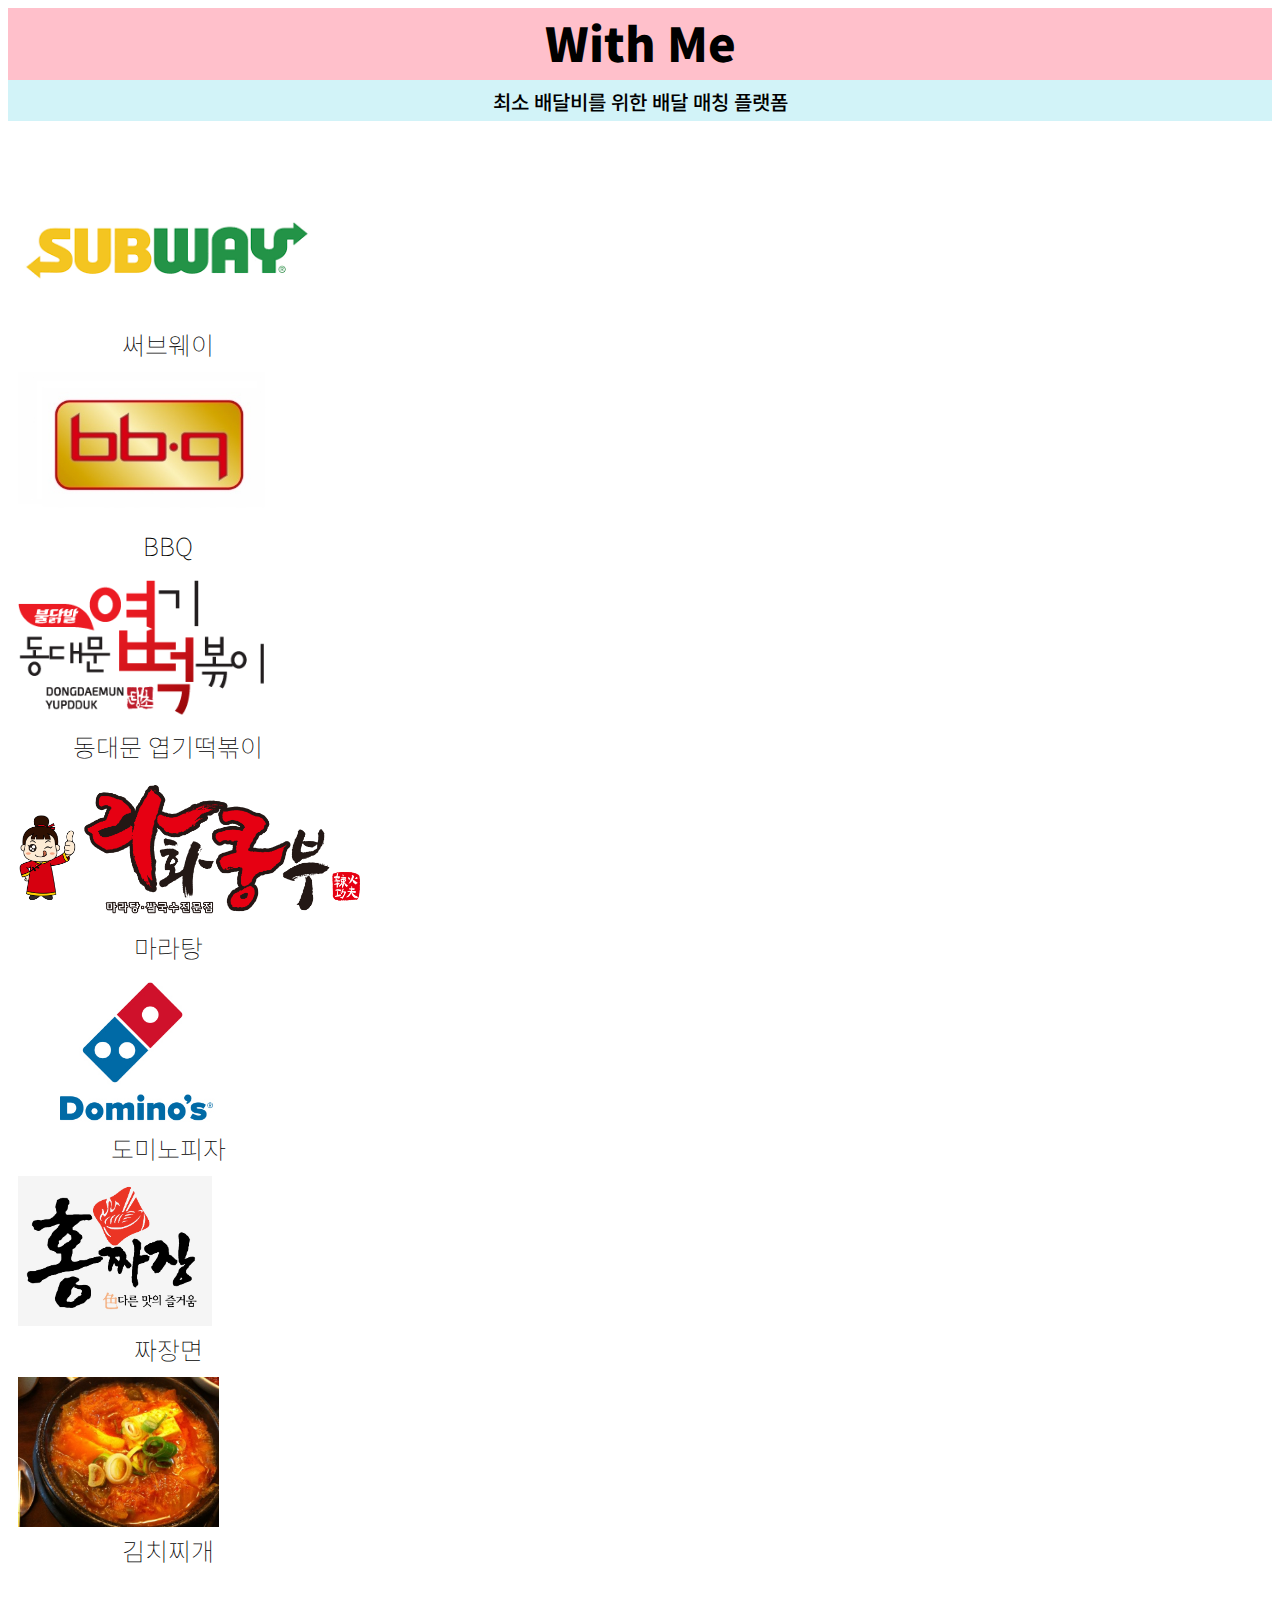
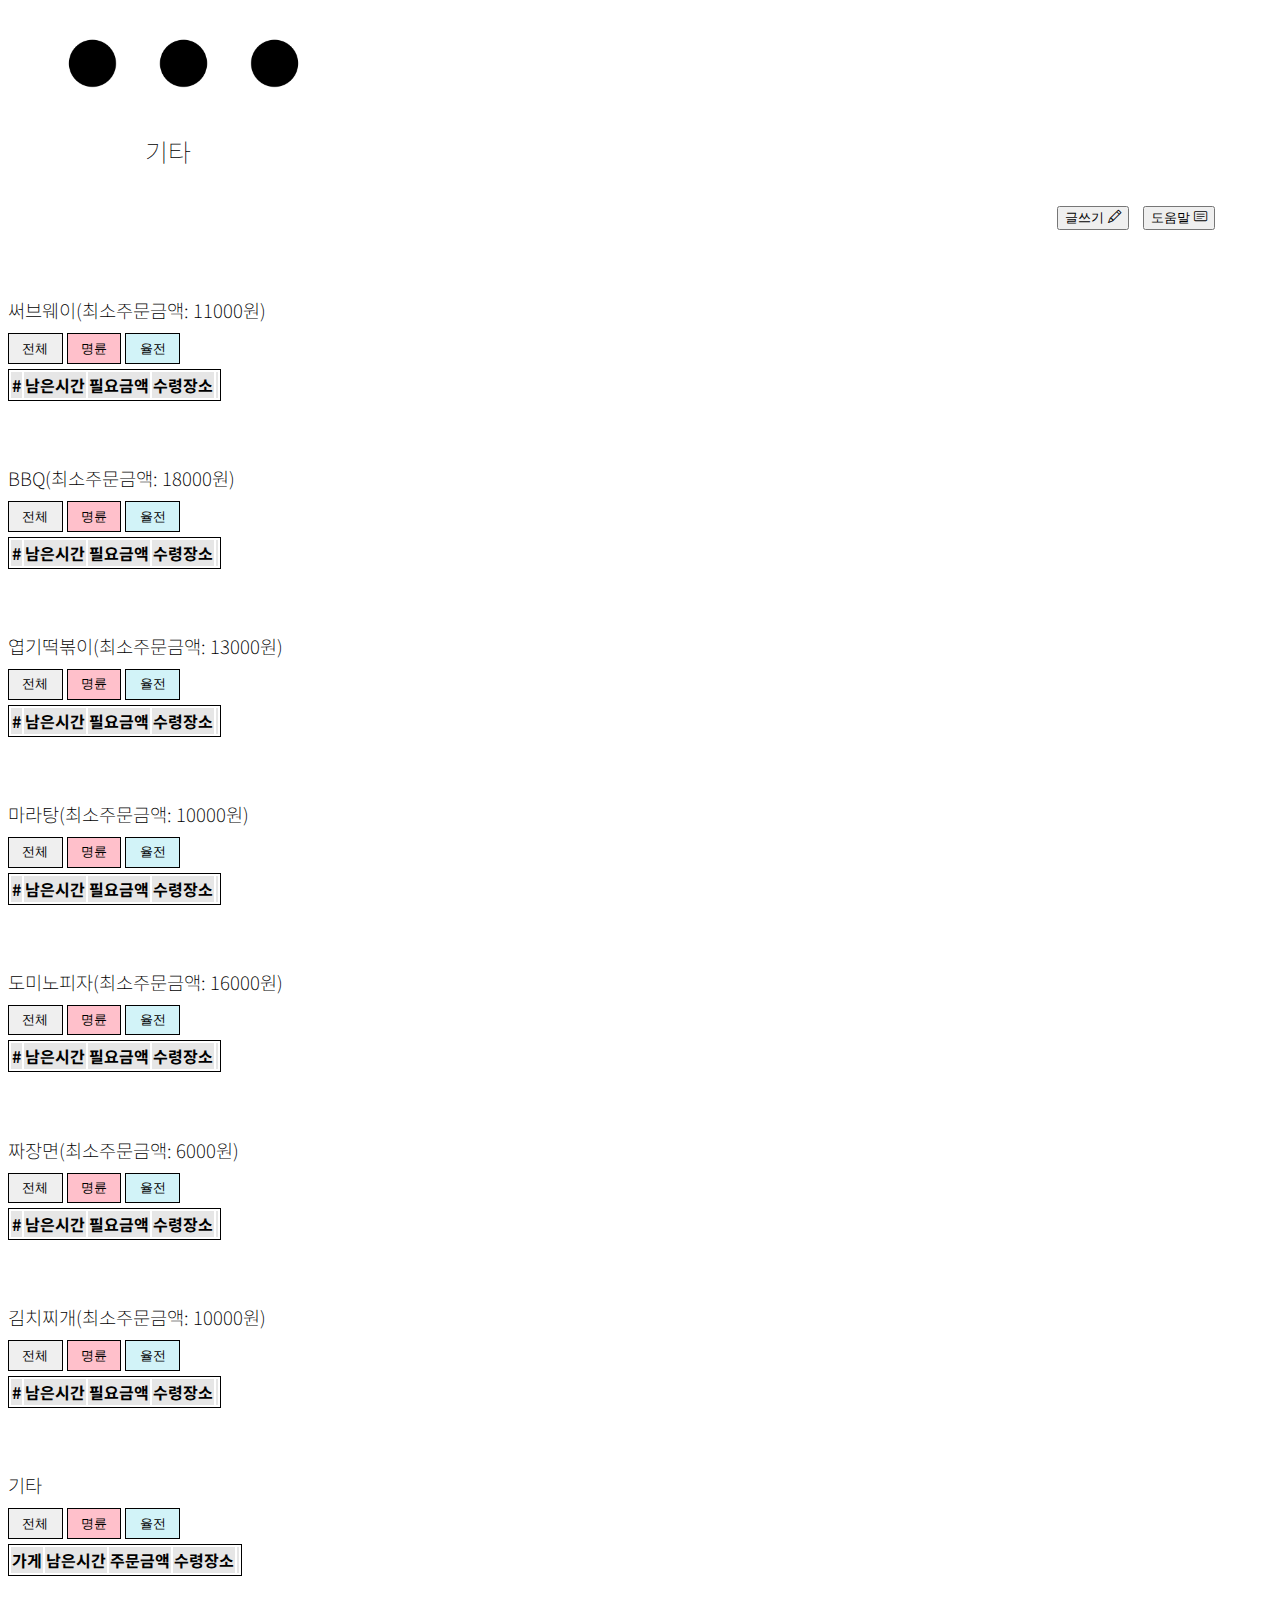
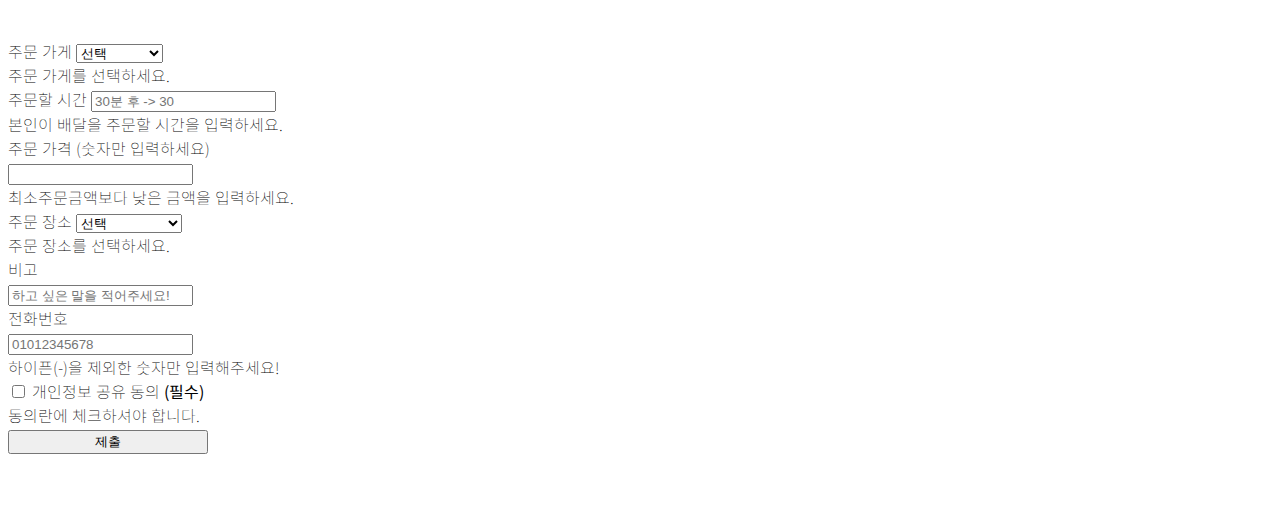
==== commit 11ad7257: "changed button to help page" ====
--- a/index.html
+++ b/index.html
@@ -135,279 +135,465 @@
         </div>
       </div>
     </div>
-    <br>
+    <br />
     <div class="container">
-    <button
-      type="button"
-      class="btn btn-success write"
-      data-bs-toggle="collapse"
-      href="#writing"
-      role="button"
-      aria-expanded="false"
-      aria-controls="writing"
-      style="margin-left:83%; margin-right:10px;"
+      <button
+        type="button"
+        class="btn btn-success write"
+        data-bs-toggle="collapse"
+        href="#writing"
+        role="button"
+        aria-expanded="false"
+        aria-controls="writing"
+        style="margin-left: 83%; margin-right: 10px"
+      >
+        글쓰기 <i class="bi bi-pencil"></i>
+      </button>
+      <button
+        type="button"
+        class="btn btn-light"
+        onclick="location.href = 'help.html'"
+        style="margin-left: 0"
+      >
+        도움말 <i class="bi bi-card-text"></i>
+      </button>
+    </div>
+
+    <!-- 게시글 -->
+    <br /><br />
+    <div class="container">
+      <div class="collapse" id="subway">
+        <div>
+          <h3>써브웨이(최소주문금액: 11000원)</h3>
+        </div>
+        <button
+          type="button"
+          class="btn btn-light select"
+          id="stotal"
+          style="padding: 4pt 10pt; margin-bottom: 5px; border: solid 1pt"
+        >
+          전체
+        </button>
+        <button
+          type="button"
+          class="btn btn-light select"
+          id="smyeong"
+          style="
+            padding: 4pt 10pt;
+            background-color: #ffc0cb;
+            margin-bottom: 5px;
+            border: solid 1pt;
+          "
+        >
+          명륜
+        </button>
+        <button
+          type="button"
+          class="btn btn-light select"
+          id="syul"
+          style="
+            padding: 4pt 10pt;
+            background-color: #d2f3f8;
+            margin-bottom: 5px;
+            border: solid 1pt;
+          "
+        >
+          율전
+        </button>
+
+        <table class="table table-hover">
+          <thead>
+            <tr>
+              <th scope="col">#</th>
+              <th scope="col">남은시간</th>
+              <th scope="col">필요금액</th>
+              <th scope="col">수령장소</th>
+              <th scope="col"></th>
+            </tr>
+          </thead>
+          <tbody id="subway_tbody"></tbody>
+        </table>
+      </div>
+
+      <div class="collapse" id="bbq">
+        <div>
+          <h3>BBQ(최소주문금액: 18000원)</h3>
+        </div>
+        <button
+          type="button"
+          class="btn btn-light select"
+          id="btotal"
+          style="padding: 4pt 10pt; margin-bottom: 5px; border: solid 1pt"
+        >
+          전체
+        </button>
+        <button
+          type="button"
+          class="btn btn-light select"
+          id="bmyeong"
+          style="
+            padding: 4pt 10pt;
+            background-color: #ffc0cb;
+            margin-bottom: 5px;
+            border: solid 1pt;
+          "
+        >
+          명륜
+        </button>
+        <button
+          type="button"
+          class="btn btn-light select"
+          id="byul"
+          style="
+            padding: 4pt 10pt;
+            background-color: #d2f3f8;
+            margin-bottom: 5px;
+            border: solid 1pt;
+          "
+        >
+          율전
+        </button>
+
+        <table class="table table-hover">
+          <thead>
+            <tr>
+              <th scope="col">#</th>
+              <th scope="col">남은시간</th>
+              <th scope="col">필요금액</th>
+              <th scope="col">수령장소</th>
+              <th scope="col"></th>
+            </tr>
+          </thead>
+          <tbody id="bbq_tbody"></tbody>
+        </table>
+      </div>
+
+      <div class="collapse" id="yeopddeok">
+        <div>
+          <h3>엽기떡볶이(최소주문금액: 13000원)</h3>
+        </div>
+        <button
+          type="button"
+          class="btn btn-light select"
+          id="ytotal"
+          style="padding: 4pt 10pt; margin-bottom: 5px; border: solid 1pt"
+        >
+          전체
+        </button>
+        <button
+          type="button"
+          class="btn btn-light select"
+          id="ymyeong"
+          style="
+            padding: 4pt 10pt;
+            background-color: #ffc0cb;
+            margin-bottom: 5px;
+            border: solid 1pt;
+          "
+        >
+          명륜
+        </button>
+        <button
+          type="button"
+          class="btn btn-light select"
+          id="yyul"
+          style="
+            padding: 4pt 10pt;
+            background-color: #d2f3f8;
+            margin-bottom: 5px;
+            border: solid 1pt;
+          "
+        >
+          율전
+        </button>
+
+        <table class="table table-hover">
+          <thead>
+            <tr>
+              <th scope="col">#</th>
+              <th scope="col">남은시간</th>
+              <th scope="col">필요금액</th>
+              <th scope="col">수령장소</th>
+              <th scope="col"></th>
+            </tr>
+          </thead>
+          <tbody id="yeopddeok_tbody"></tbody>
+        </table>
+      </div>
+
+      <div class="collapse" id="maratang">
+        <div>
+          <h3>마라탕(최소주문금액: 10000원)</h3>
+        </div>
+        <button
+          type="button"
+          class="btn btn-light select"
+          id="mtotal"
+          style="padding: 4pt 10pt; margin-bottom: 5px; border: solid 1pt"
+        >
+          전체
+        </button>
+        <button
+          type="button"
+          class="btn btn-light select"
+          id="mmyeong"
+          style="
+            padding: 4pt 10pt;
+            background-color: #ffc0cb;
+            margin-bottom: 5px;
+            border: solid 1pt;
+          "
+        >
+          명륜
+        </button>
+        <button
+          type="button"
+          class="btn btn-light select"
+          id="myul"
+          style="
+            padding: 4pt 10pt;
+            background-color: #d2f3f8;
+            margin-bottom: 5px;
+            border: solid 1pt;
+          "
+        >
+          율전
+        </button>
+
+        <table class="table table-hover">
+          <thead>
+            <tr>
+              <th scope="col">#</th>
+              <th scope="col">남은시간</th>
+              <th scope="col">필요금액</th>
+              <th scope="col">수령장소</th>
+              <th scope="col"></th>
+            </tr>
+          </thead>
+          <tbody id="maratang_tbody"></tbody>
+        </table>
+      </div>
+
+      <div class="collapse" id="domino">
+        <div>
+          <h3>도미노피자(최소주문금액: 16000원)</h3>
+        </div>
+        <button
+          type="button"
+          class="btn btn-light select"
+          id="dtotal"
+          style="padding: 4pt 10pt; margin-bottom: 5px; border: solid 1pt"
+        >
+          전체
+        </button>
+        <button
+          type="button"
+          class="btn btn-light select"
+          id="dmyeong"
+          style="
+            padding: 4pt 10pt;
+            background-color: #ffc0cb;
+            margin-bottom: 5px;
+            border: solid 1pt;
+          "
+        >
+          명륜
+        </button>
+        <button
+          type="button"
+          class="btn btn-light select"
+          id="dyul"
+          style="
+            padding: 4pt 10pt;
+            background-color: #d2f3f8;
+            margin-bottom: 5px;
+            border: solid 1pt;
+          "
+        >
+          율전
+        </button>
+
+        <table class="table table-hover">
+          <thead>
+            <tr>
+              <th scope="col">#</th>
+              <th scope="col">남은시간</th>
+              <th scope="col">필요금액</th>
+              <th scope="col">수령장소</th>
+              <th scope="col"></th>
+            </tr>
+          </thead>
+          <tbody id="domino_tbody"></tbody>
+        </table>
+      </div>
+
+      <div class="collapse" id="jajangmyeon">
+        <div>
+          <h3>짜장면(최소주문금액: 6000원)</h3>
+        </div>
+        <button
+          type="button"
+          class="btn btn-light select"
+          id="jtotal"
+          style="padding: 4pt 10pt; margin-bottom: 5px; border: solid 1pt"
+        >
+          전체
+        </button>
+        <button
+          type="button"
+          class="btn btn-light select"
+          id="jmyeong"
+          style="
+            padding: 4pt 10pt;
+            background-color: #ffc0cb;
+            margin-bottom: 5px;
+            border: solid 1pt;
+          "
+        >
+          명륜
+        </button>
+        <button
+          type="button"
+          class="btn btn-light select"
+          id="jyul"
+          style="
+            padding: 4pt 10pt;
+            background-color: #d2f3f8;
+            margin-bottom: 5px;
+            border: solid 1pt;
+          "
+        >
+          율전
+        </button>
+
+        <table class="table table-hover">
+          <thead>
+            <tr>
+              <th scope="col">#</th>
+              <th scope="col">남은시간</th>
+              <th scope="col">필요금액</th>
+              <th scope="col">수령장소</th>
+              <th scope="col"></th>
+            </tr>
+          </thead>
+          <tbody id="jajangmyeon_tbody"></tbody>
+        </table>
+      </div>
+
+      <div class="collapse" id="kimchi">
+        <div>
+          <h3>김치찌개(최소주문금액: 10000원)</h3>
+        </div>
+        <button
+          type="button"
+          class="btn btn-light select"
+          id="ktotal"
+          style="padding: 4pt 10pt; margin-bottom: 5px; border: solid 1pt"
+        >
+          전체
+        </button>
+        <button
+          type="button"
+          class="btn btn-light select"
+          id="kmyeong"
+          style="
+            padding: 4pt 10pt;
+            background-color: #ffc0cb;
+            margin-bottom: 5px;
+            border: solid 1pt;
+          "
+        >
+          명륜
+        </button>
+        <button
+          type="button"
+          class="btn btn-light select"
+          id="kyul"
+          style="
+            padding: 4pt 10pt;
+            background-color: #d2f3f8;
+            margin-bottom: 5px;
+            border: solid 1pt;
+          "
+        >
+          율전
+        </button>
+
+        <table class="table table-hover">
+          <thead>
+            <tr>
+              <th scope="col">#</th>
+              <th scope="col">남은시간</th>
+              <th scope="col">필요금액</th>
+              <th scope="col">수령장소</th>
+              <th scope="col"></th>
+            </tr>
+          </thead>
+          <tbody id="kimchi_tbody"></tbody>
+        </table>
+      </div>
+
+      <div class="collapse" id="etc">
+        <div>
+          <h3>기타</h3>
+        </div>
+        <button
+          type="button"
+          class="btn btn-light select"
+          id="etotal"
+          style="padding: 4pt 10pt; margin-bottom: 5px; border: solid 1pt"
+        >
+          전체
+        </button>
+        <button
+          type="button"
+          class="btn btn-light select"
+          id="emyeong"
+          style="
+            padding: 4pt 10pt;
+            background-color: #ffc0cb;
+            margin-bottom: 5px;
+            border: solid 1pt;
+          "
+        >
+          명륜
+        </button>
+        <button
+          type="button"
+          class="btn btn-light select"
+          id="eyul"
+          style="
+            padding: 4pt 10pt;
+            background-color: #d2f3f8;
+            margin-bottom: 5px;
+            border: solid 1pt;
+          "
+        >
+          율전
+        </button>
+
+        <table class="table table-hover">
+          <thead>
+            <tr>
+              <th scope="col">가게</th>
+              <th scope="col">남은시간</th>
+              <th scope="col">주문금액</th>
+              <th scope="col">수령장소</th>
+              <th scope="col"></th>
+            </tr>
+          </thead>
+          <tbody id="etc_tbody"></tbody>
+        </table>
+      </div>
+    </div>
+
+    <!-- 글쓰기 -->
+    <form
+      class="row g-3 needs-validation collapse"
+      id="writing"
+      novalidate
+      style="width: 100%"
     >
-      글쓰기 <i class="bi bi-pencil"></i>
-    </button>
-    <button type="button" class="btn btn-light" style="margin-left:0;">
-      내 글 <i class="bi bi-card-text"></i>
-    </button>
-  </div>
-  
-    <!-- 게시글 -->
-    <br><br>
-    <div class="container">
-    <div class="collapse" id="subway">
-      <div>
-        <h3>써브웨이(최소주문금액: 11000원)</h3>
-      </div>
-      <button type="button" class="btn btn-light select" id="stotal" style="padding:4pt 10pt;
-      margin-bottom:5px; border: solid 1pt;">
-        전체
-      </button>
-      <button type="button" class="btn btn-light select" id="smyeong"  style="padding:4pt 10pt;
-      background-color: #FFC0CB;
-      margin-bottom:5px; border: solid 1pt;">
-        명륜
-      </button>
-      <button type="button" class="btn btn-light select" id="syul" style="padding:4pt 10pt;
-      background-color: #D2F3F8;
-      margin-bottom:5px; border: solid 1pt;">율전</button>
-
-      <table class="table table-hover">
-        <thead>
-          <tr>
-            <th scope="col">#</th>
-            <th scope="col">남은시간</th>
-            <th scope="col">필요금액</th>
-            <th scope="col">수령장소</th>
-            <th scope="col"></th>
-          </tr>
-        </thead>
-        <tbody id="subway_tbody"></tbody>
-      </table>
-    </div>
-
-    <div class="collapse" id="bbq">
-      <div>
-        <h3>BBQ(최소주문금액: 18000원)</h3>
-      </div>
-      <button type="button" class="btn btn-light select" id="btotal" style="padding:4pt 10pt;
-      margin-bottom:5px; border: solid 1pt;">
-        전체
-      </button>
-      <button type="button" class="btn btn-light select" id="bmyeong" style="padding:4pt 10pt;
-      background-color: #FFC0CB;
-      margin-bottom:5px; border: solid 1pt;">
-        명륜
-      </button>
-      <button type="button" class="btn btn-light select" id="byul" style="padding:4pt 10pt;
-      background-color: #D2F3F8;
-      margin-bottom:5px; border: solid 1pt;">율전</button>
-
-      <table class="table table-hover">
-        <thead>
-          <tr>
-            <th scope="col">#</th>
-            <th scope="col">남은시간</th>
-            <th scope="col">필요금액</th>
-            <th scope="col">수령장소</th>
-            <th scope="col"></th>
-          </tr>
-        </thead>
-        <tbody id="bbq_tbody"></tbody>
-      </table>
-    </div>
-
-    <div class="collapse" id="yeopddeok">
-      <div>
-        <h3>엽기떡볶이(최소주문금액: 13000원)</h3>
-      </div>
-      <button type="button" class="btn btn-light select" id="ytotal" style="padding:4pt 10pt;
-      margin-bottom:5px; border: solid 1pt;">
-        전체
-      </button>
-      <button type="button" class="btn btn-light select" id="ymyeong" style="padding:4pt 10pt;
-      background-color: #FFC0CB;
-      margin-bottom:5px; border: solid 1pt;">
-        명륜
-      </button>
-      <button type="button" class="btn btn-light select" id="yyul" style="padding:4pt 10pt;
-      background-color: #D2F3F8;
-      margin-bottom:5px; border: solid 1pt;">율전</button>
-
-      <table class="table table-hover">
-        <thead>
-          <tr>
-            <th scope="col">#</th>
-            <th scope="col">남은시간</th>
-            <th scope="col">필요금액</th>
-            <th scope="col">수령장소</th>
-            <th scope="col"></th>
-          </tr>
-        </thead>
-        <tbody id="yeopddeok_tbody"></tbody>
-      </table>
-    </div>
-
-    <div class="collapse" id="maratang">
-      <div>
-        <h3>마라탕(최소주문금액: 10000원)</h3>
-      </div>
-      <button type="button" class="btn btn-light select" id="mtotal" style="padding:4pt 10pt;
-      margin-bottom:5px; border: solid 1pt;">
-        전체
-      </button>
-      <button type="button" class="btn btn-light select" id="mmyeong" style="padding:4pt 10pt;
-      background-color: #FFC0CB;
-      margin-bottom:5px; border: solid 1pt;">
-        명륜
-      </button>
-      <button type="button" class="btn btn-light select" id="myul" style="padding:4pt 10pt;
-      background-color: #D2F3F8;
-      margin-bottom:5px; border: solid 1pt;">율전</button>
-      
-      <table class="table table-hover">
-        <thead>
-          <tr>
-            <th scope="col">#</th>
-            <th scope="col">남은시간</th>
-            <th scope="col">필요금액</th>
-            <th scope="col">수령장소</th>
-            <th scope="col"></th>
-          </tr>
-        </thead>
-        <tbody id="maratang_tbody"></tbody>
-      </table>
-    </div>
-
-    <div class="collapse" id="domino">
-      <div>
-        <h3>도미노피자(최소주문금액: 16000원)</h3>
-      </div>
-      <button type="button" class="btn btn-light select" id="dtotal" style="padding:4pt 10pt;
-      margin-bottom:5px; border: solid 1pt;">
-        전체
-      </button>
-      <button type="button" class="btn btn-light select" id="dmyeong" style="padding:4pt 10pt;
-      background-color: #FFC0CB;
-      margin-bottom:5px; border: solid 1pt;">
-        명륜
-      </button>
-      <button type="button" class="btn btn-light select" id="dyul" style="padding:4pt 10pt;
-      background-color: #D2F3F8;
-      margin-bottom:5px; border: solid 1pt;">율전</button>
-
-      <table class="table table-hover">
-        <thead>
-          <tr>
-            <th scope="col">#</th>
-            <th scope="col">남은시간</th>
-            <th scope="col">필요금액</th>
-            <th scope="col">수령장소</th>
-            <th scope="col"></th>
-          </tr>
-        </thead>
-        <tbody id="domino_tbody"></tbody>
-      </table>
-    </div>
-
-    <div class="collapse" id="jajangmyeon">
-      <div>
-        <h3>짜장면(최소주문금액: 6000원)</h3>
-      </div>
-      <button type="button" class="btn btn-light select" id="jtotal" style="padding:4pt 10pt;
-      margin-bottom:5px; border: solid 1pt;">
-        전체
-      </button>
-      <button type="button" class="btn btn-light select" id="jmyeong" style="padding:4pt 10pt;
-      background-color: #FFC0CB;
-      margin-bottom:5px; border: solid 1pt;">
-        명륜
-      </button>
-      <button type="button" class="btn btn-light select" id="jyul" style="padding:4pt 10pt;
-      background-color: #D2F3F8;
-      margin-bottom:5px; border: solid 1pt;">율전</button>
-
-      <table class="table table-hover">
-        <thead>
-          <tr>
-            <th scope="col">#</th>
-            <th scope="col">남은시간</th>
-            <th scope="col">필요금액</th>
-            <th scope="col">수령장소</th>
-            <th scope="col"></th>
-          </tr>
-        </thead>
-        <tbody id="jajangmyeon_tbody"></tbody>
-      </table>
-    </div>
-
-    <div class="collapse" id="kimchi">
-      <div>
-        <h3>김치찌개(최소주문금액: 10000원)</h3>
-      </div>
-      <button type="button" class="btn btn-light select" id="ktotal" style="padding:4pt 10pt;
-      margin-bottom:5px; border: solid 1pt;">
-        전체
-      </button>
-      <button type="button" class="btn btn-light select" id="kmyeong" style="padding:4pt 10pt;
-      background-color: #FFC0CB;
-      margin-bottom:5px; border: solid 1pt;">
-        명륜
-      </button>
-      <button type="button" class="btn btn-light select" id="kyul" style="padding:4pt 10pt;
-      background-color: #D2F3F8;
-      margin-bottom:5px; border: solid 1pt;">율전</button>
-
-      <table class="table table-hover">
-        <thead>
-          <tr>
-            <th scope="col">#</th>
-            <th scope="col">남은시간</th>
-            <th scope="col">필요금액</th>
-            <th scope="col">수령장소</th>
-            <th scope="col"></th>
-          </tr>
-        </thead>
-        <tbody id="kimchi_tbody"></tbody>
-      </table>
-    </div>
-
-    <div class="collapse" id="etc">
-      <div>
-        <h3>기타</h3>
-      </div>
-      <button type="button" class="btn btn-light select" id="etotal" style="padding:4pt 10pt;
-      margin-bottom:5px; border: solid 1pt;"> 
-        전체
-      </button>
-      <button type="button" class="btn btn-light select" id="emyeong" style="padding:4pt 10pt;
-      background-color: #FFC0CB;
-      margin-bottom:5px; border: solid 1pt;">
-        명륜
-      </button>
-      <button type="button" class="btn btn-light select" id="eyul" style="padding:4pt 10pt;
-      background-color: #D2F3F8;
-      margin-bottom:5px; border: solid 1pt;">율전</button>
-
-      <table class="table table-hover">
-        <thead>
-          <tr>
-            <th scope="col">가게</th>
-            <th scope="col">남은시간</th>
-            <th scope="col">주문금액</th>
-            <th scope="col">수령장소</th>
-            <th scope="col"></th>
-          </tr>
-        </thead>
-        <tbody id="etc_tbody"></tbody>
-      </table>
-    </div>
-  </div>
-
-    <!-- 글쓰기 -->
-    <form class="row g-3 needs-validation collapse" id="writing" novalidate style="width:100%">
       <div class="col-12 m-4"></div>
       <div class="col-md-1"></div>
       <div class="col-md-3">
@@ -478,9 +664,7 @@
         <div class="invalid-feedback">주문 장소를 선택하세요.</div>
       </div>
       <div class="col-md-7">
-        <label for="validationCustomUsername" class="form-label"
-          >비고</label
-        >
+        <label for="validationCustomUsername" class="form-label">비고</label>
         <div class="input-group">
           <input
             type="text"
@@ -494,9 +678,7 @@
       <div class="col-md-2"></div>
       <div class="col-md-1"></div>
       <div class="col-md-6">
-        <label for="phoneNumber" class="form-label"
-          >전화번호</label
-        >
+        <label for="phoneNumber" class="form-label">전화번호</label>
         <div class="input-group has-validation">
           <input
             type="number"
@@ -587,11 +769,12 @@
         let select = document.createElement("button");
         select.type = "button";
         select.className = "btn btn-light select";
-        select.style = "border: 1px solid;height:25px;padding-top:0; margin-top:-5;";
+        select.style =
+          "border: 1px solid;height:25px;padding-top:0; margin-top:-5;";
         select.textContent = "선택";
         select.addEventListener("click", () => {
           tr.remove();
-          alert("상대방의 번호는 " + save.phoneNum + "입니다.");
+          alert("상대방이 남긴 말\n" + save.furtherInfo + "\n" + "상대방의 번호는 " + save.phoneNum + "입니다.");
           saves = saves.filter((t) => t !== save);
           savedata(saves);
         });
@@ -700,10 +883,12 @@
                   let money = document.querySelector("#ordered_money");
                   let location = document.querySelector("#ordered_location");
                   let phone = document.querySelector("#phoneNumber");
+                  let etc = document.querySelector("#etc_write");
                   let presentTime = new Date();
                   presentTime =
                     presentTime.getHours() * 60 + presentTime.getMinutes();
                   let save;
+
                   if (store.value === "써브웨이") {
                     save = {
                       store: type.Subway,
@@ -712,6 +897,7 @@
                       location: location.value,
                       submitTime: presentTime,
                       phoneNum: phone.value,
+                      furtherInfo: etc.value,
                     };
                   }
                   if (store.value === "BBQ") {
@@ -722,6 +908,7 @@
                       location: location.value,
                       submitTime: presentTime,
                       phoneNum: phone.value,
+                      furtherInfo: etc.value,
                     };
                   }
                   if (store.value === "엽기떡볶이") {
@@ -732,6 +919,7 @@
                       location: location.value,
                       submitTime: presentTime,
                       phoneNum: phone.value,
+                      furtherInfo: etc.value,
                     };
                   }
                   if (store.value === "마라탕") {
@@ -742,6 +930,7 @@
                       location: location.value,
                       submitTime: presentTime,
                       phoneNum: phone.value,
+                      furtherInfo: etc.value,
                     };
                   }
                   if (store.value === "도미노피자") {
@@ -752,6 +941,7 @@
                       location: location.value,
                       submitTime: presentTime,
                       phoneNum: phone.value,
+                      furtherInfo: etc.value,
                     };
                   }
                   if (store.value === "짜장면") {
@@ -762,6 +952,7 @@
                       location: location.value,
                       submitTime: presentTime,
                       phoneNum: phone.value,
+                      furtherInfo: etc.value,
                     };
                   }
                   if (store.value === "김치찌개") {
@@ -772,6 +963,7 @@
                       location: location.value,
                       submitTime: presentTime,
                       phoneNum: phone.value,
+                      furtherInfo: etc.value,
                     };
                   }
                   if (store.value === "기타") {
@@ -788,6 +980,7 @@
                       submitTime: presentTime,
                       name: name.value,
                       phoneNum: phone.value,
+                      furtherInfo: etc.value,
                     };
                   }
                   saves.push(save);
@@ -798,7 +991,11 @@
                   money.value = "";
                   location.value = "";
                   phone.value = "";
-                  alert('정상적으로 등록되었습니다!');
+                  etc.value = "";
+                  document.querySelector("#invalidCheck").checked = false;
+                  alert("정상적으로 등록되었습니다!");
+                  let a = document.querySelector("#writing");
+                  a.className = "row g-3 needs-validation collapse";
                 }
               },
               false
@@ -976,39 +1173,55 @@
         let autoPlaceholder = document.querySelector("#ordered_store");
         switch (autoPlaceholder.value) {
           case "써브웨이":
-            document.querySelector("#ordered_money").placeholder = "최대 금액 : " + cost.Subway;
-            document.querySelector("#etc_write").placeholder = "하고 싶은 말을 적어주세요!";
+            document.querySelector("#ordered_money").placeholder =
+              "최대 금액 : " + cost.Subway;
+            document.querySelector("#etc_write").placeholder =
+              "하고 싶은 말을 적어주세요!";
             break;
           case "BBQ":
-            document.querySelector("#ordered_money").placeholder = "최대 금액 : " + cost.BBQ;
-            document.querySelector("#etc_write").placeholder = "하고 싶은 말을 적어주세요!";
+            document.querySelector("#ordered_money").placeholder =
+              "최대 금액 : " + cost.BBQ;
+            document.querySelector("#etc_write").placeholder =
+              "하고 싶은 말을 적어주세요!";
             break;
           case "엽기떡볶이":
-            document.querySelector("#ordered_money").placeholder = "최대 금액 : " + cost.Yeopddeok;
-            document.querySelector("#etc_write").placeholder = "하고 싶은 말을 적어주세요!";
+            document.querySelector("#ordered_money").placeholder =
+              "최대 금액 : " + cost.Yeopddeok;
+            document.querySelector("#etc_write").placeholder =
+              "하고 싶은 말을 적어주세요!";
             break;
           case "마라탕":
-            document.querySelector("#ordered_money").placeholder = "최대 금액 : " + cost.Maratang;
-            document.querySelector("#etc_write").placeholder = "하고 싶은 말을 적어주세요!";
+            document.querySelector("#ordered_money").placeholder =
+              "최대 금액 : " + cost.Maratang;
+            document.querySelector("#etc_write").placeholder =
+              "하고 싶은 말을 적어주세요!";
             break;
           case "도미노피자":
-            document.querySelector("#ordered_money").placeholder = "최대 금액 : " + cost.Domino;
-            document.querySelector("#etc_write").placeholder = "하고 싶은 말을 적어주세요!";
+            document.querySelector("#ordered_money").placeholder =
+              "최대 금액 : " + cost.Domino;
+            document.querySelector("#etc_write").placeholder =
+              "하고 싶은 말을 적어주세요!";
             break;
           case "짜장면":
-            document.querySelector("#ordered_money").placeholder = "최대 금액 : " + cost.Jajangmyeon;
-            document.querySelector("#etc_write").placeholder = "하고 싶은 말을 적어주세요!";
+            document.querySelector("#ordered_money").placeholder =
+              "최대 금액 : " + cost.Jajangmyeon;
+            document.querySelector("#etc_write").placeholder =
+              "하고 싶은 말을 적어주세요!";
             break;
           case "김치찌개":
-            document.querySelector("#ordered_money").placeholder = "최대 금액 : " + cost.Kimchi;
-            document.querySelector("#etc_write").placeholder = "하고 싶은 말을 적어주세요!";
+            document.querySelector("#ordered_money").placeholder =
+              "최대 금액 : " + cost.Kimchi;
+            document.querySelector("#etc_write").placeholder =
+              "하고 싶은 말을 적어주세요!";
             break;
           case "기타":
             document.querySelector("#ordered_money").placeholder = "금액";
-            document.querySelector("#etc_write").placeholder = "주문하고자 하는 가게 명을 적어주세요!";
+            document.querySelector("#etc_write").placeholder =
+              "주문하고자 하는 가게 명을 적어주세요!";
             break;
         }
       }
+      
     </script>
   </body>
 </html>
--- a/style.css
+++ b/style.css
@@ -61,5 +61,9 @@
   overflow: hidden;
 }
 h3 {
-  margin-left: 30px;
+  margin-bottom: 10px;
+  font-weight: 200;
+}
+thead {
+  background-color: rgb(230, 230, 230);
 }